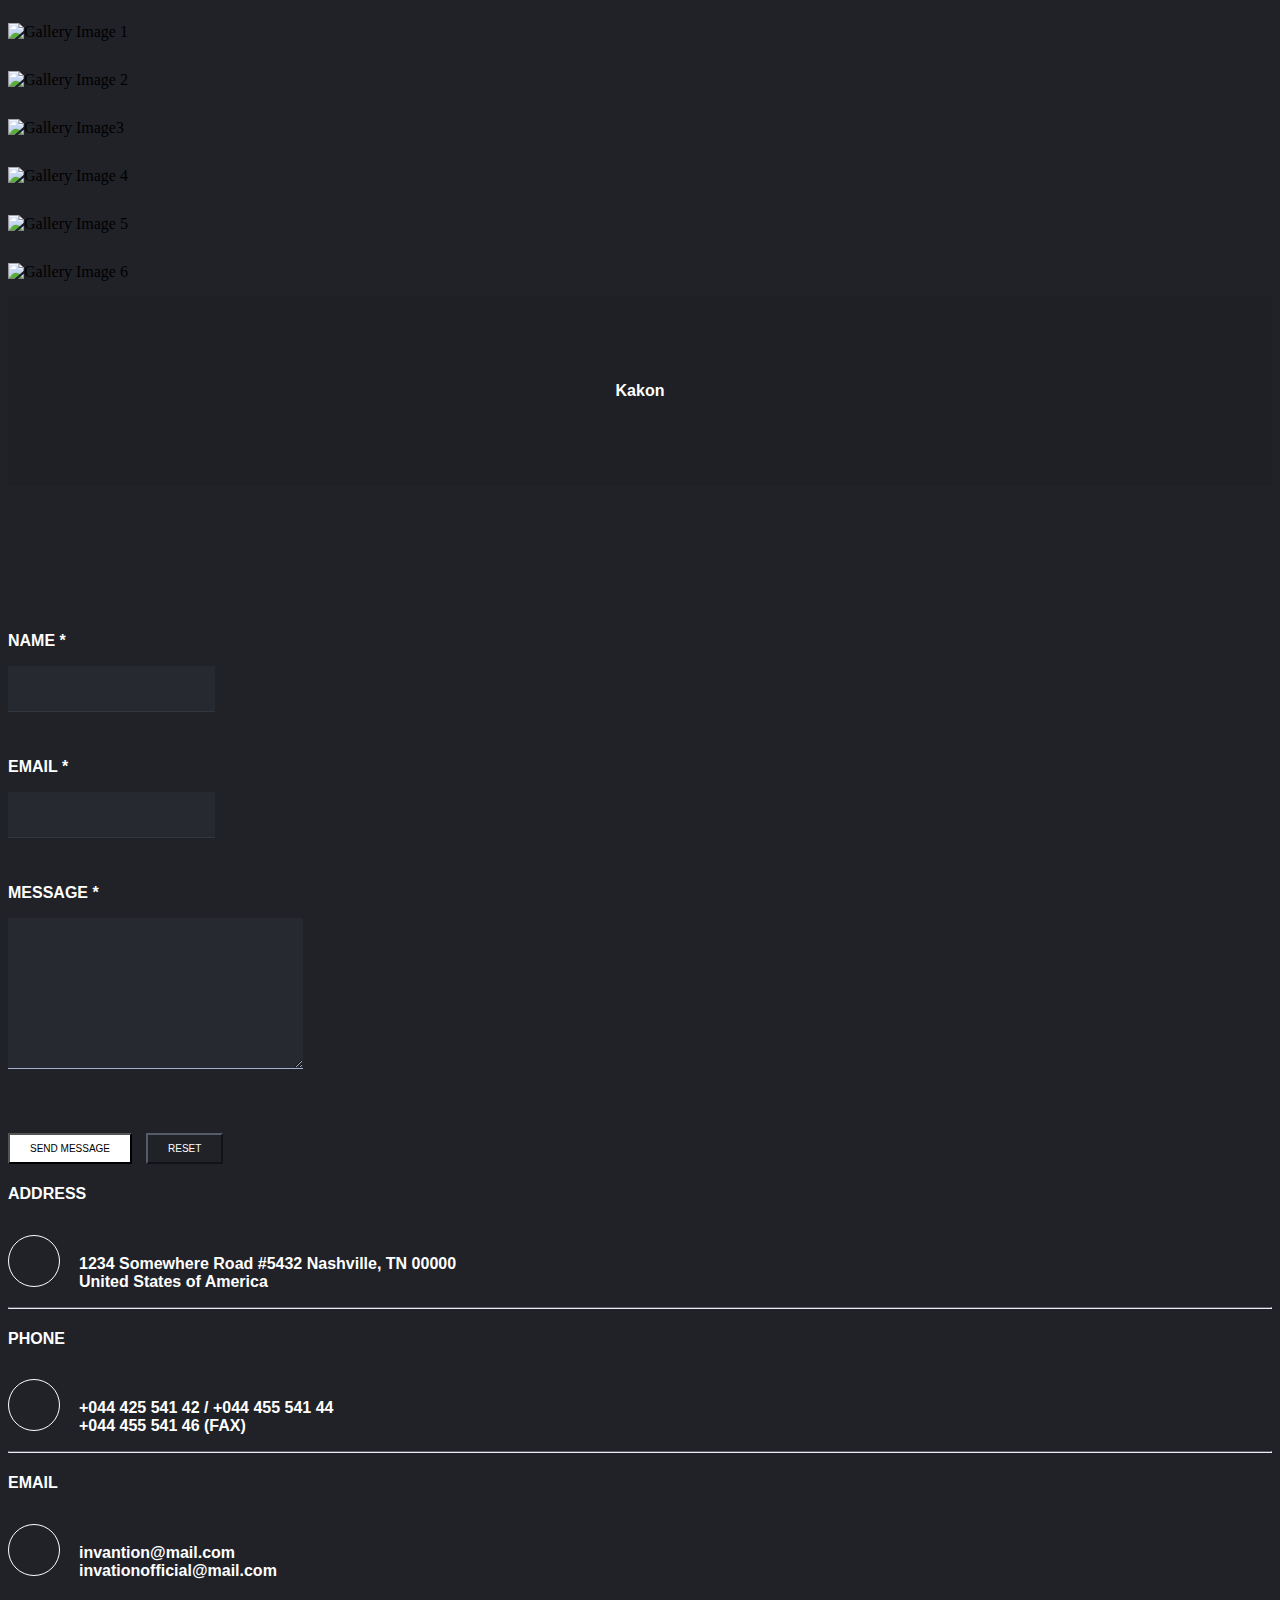
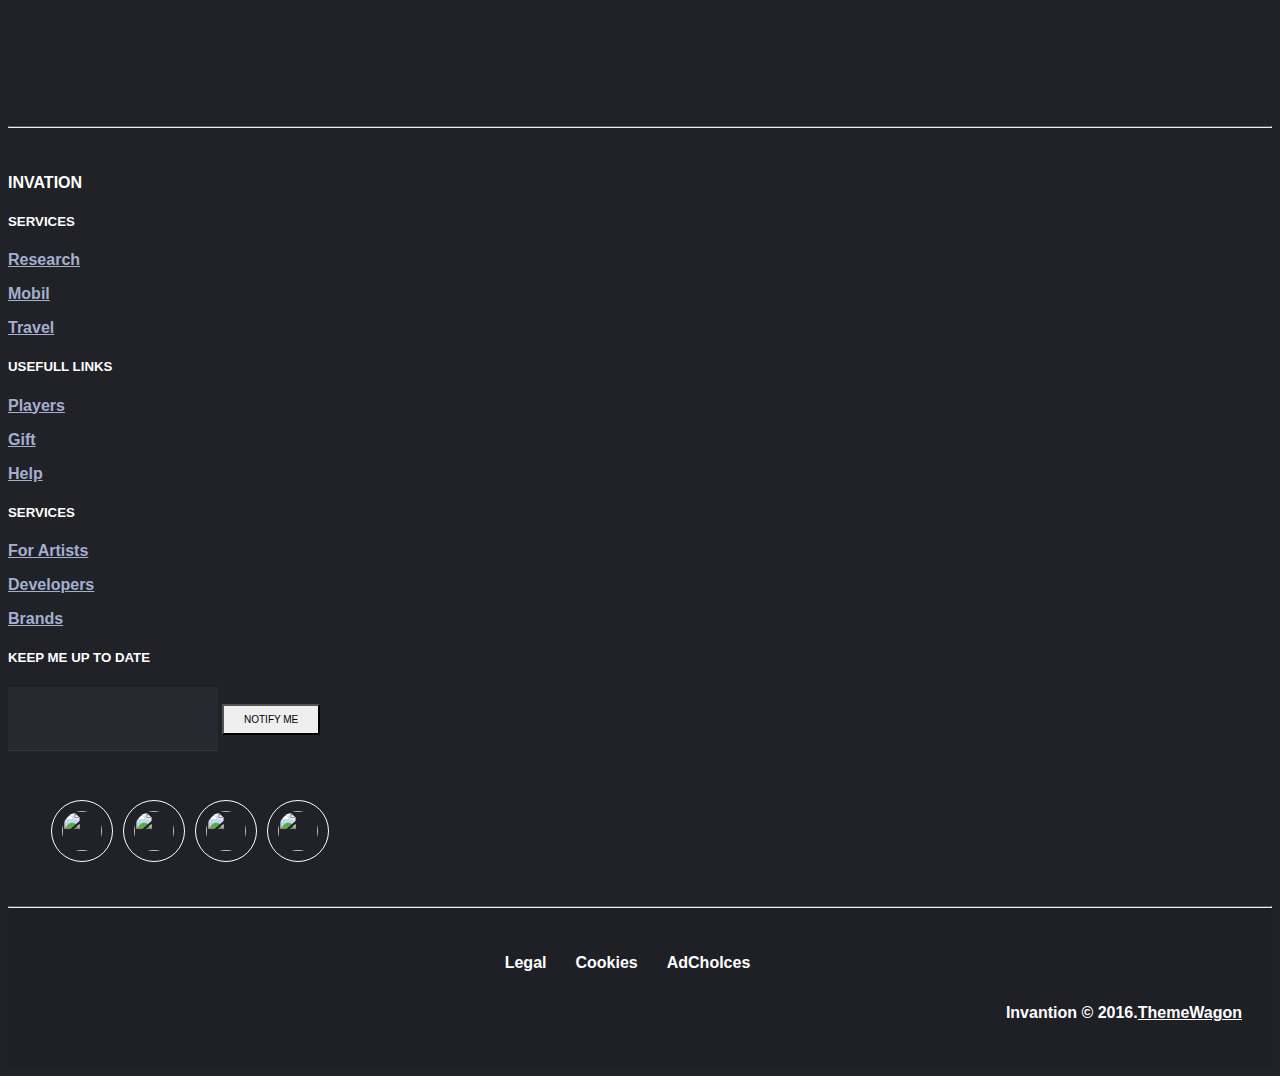
==== index.html @ 4ec12f09 "element page start" ====
<!DOCTYPE HTML>
<html>
<head>
	<title>Forty</title>
	<meta charset="utf-8"/>
	<meta name="viewport" content="width=device-width, initial-scale=1"/>
	<link rel="stylesheet" type="text/css" href="assets/css/bootstrap.min.css">
	<link rel="stylesheet" href="owlcarousel/owl.carousel.min.css">
	<link rel="stylesheet" href="assets/css/owl.carousel.css">
	<meta name="viewport" content="width=device-width, initial-scale=1.0">
	<link rel="stylesheet" type="text/css" href="assets/css/main.css">
</head>
<body>
	<section>
		<!-- <div class="">
 			<div id="myCarousel" class="carousel slide" data-ride="carousel">
    			
			    <ol class="carousel-indicators">
					<li data-target="#myCarousel" data-slide-to="0" class="active"></li>
				    <li data-target="#myCarousel" data-slide-to="1"></li>
				    <li data-target="#myCarousel" data-slide-to="2"></li>
			    </ol>
    			
    			<div class="carousel-inner" role="listbox">
				    <div class="item active">
						<img src="assets\images\slider1.jpg" alt="slider1.jpg">
				    </div>
				    <div class="item">
				    	<img src="assets\images\slider2.jpg" alt="slider2.jpg">>
				    </div>
				    <div class="item">
				    	<img src="assets\images\slider3.jpg" alt="slider3.jpg">
				    </div>
				</div>
			</div>
		</div> -->
	<!-- 	<div class="owl-carousel">
    <div class="item"><img src="assets\images\slider1.jpg" alt="slider1.jpg"></div>
    <div class="item"><h4>2</h4></div>
    <div class="item"><h4>3</h4></div>
    <div class="item"><h4>4</h4></div>
    <div class="item"><h4>5</h4></div>
    <div class="item"><h4>6</h4></div>
    <div class="item"><h4>7</h4></div>
    <div class="item"><h4>8</h4></div>
    <div class="item"><h4>9</h4></div>
    <div class="item"><h4>10</h4></div>
    <div class="item"><h4>11</h4></div>
    <div class="item"><h4>12</h4></div>
</div> -->
	</section>
	<section class="">
		<div class="container-fluid">
			<div class="row">
				<div class="col-md-4"><img src="assets/images/1.jpg" class="img-responsive" alt="Gallery Image 1"></div>
				<div class="col-md-8"><img src="assets/images/2.jpg" class="img-responsive" alt="Gallery Image 2"></div>
			</div>
		</div>
	</section>
	<section class="">
		<div class="container-fluid">
			<div class="row">
				<div class="col-md-8"><img src="assets/images/3.jpg" class="img-responsive" alt="Gallery Image3"></div>
				<div class="col-md-4"><img src="assets/images/4.jpg" class="img-responsive" alt="Gallery Image 4"></div>
			</div>
		</div>
	</section>
	<section class="">
		<div class="container-fluid">
			<div class="row">
				<div class="col-md-4"><img src="assets/images/5.jpg" class="img-responsive" alt="Gallery Image 5"></div>
				<div class="col-md-8"><img src="assets/images/6.jpg" class="img-responsive" alt="Gallery Image 6"></div>
			</div>
		</div>
	</section>
	<section class="text">
		<div>
			<div>
				<p>Kakon</p>
			</div>
		</div>
	</section>
	<section class="">
		<div class="container">
			<div class="col-md-12 a">
				<div class="col-md-6">
					<form>
						<div class="row">
							<div class="col-md-6">
								<div class="form-group">
									<p>NAME *</p>
									<input type="text" class="form-control" name="name" id="name"/>
								</div>
							</div>
							<div class="col-md-6">
								<div class="form-group">
									<p>EMAIL *</p>
									<input type="email" class="form-control" name="email" id="email"/>
								</div>
							</div>
						</div>
						<div class="row">
							<div class="col-md-12">
								<div class="from-group">
									<p>MESSAGE *</p>
									<textarea class="form-control message" rows="2" name="message" id="message"></textarea>
								</div>
								<div class="send-reset">
									<button type="submit" class="btn btn-message">SEND MESSAGE</button>
									<button type="submit" class="btn btn-reset">RESET</button>
								</div>
							</div>
						</div>
					</form>
				</div>
				<div class="col-md-6">
					<!-- contact info part -->
					<div class="contact-info">
						<div class="contact-info-content">
							<h4 class="">ADDRESS</h4>
							<div class="img-wrapper">
								<img class="img-responsive" src="assets/images/icons/address.png" alt="" />
							</div>
							<p>1234 Somewhere Road #5432 Nashville, TN 00000 <br> United States of America</p>
						</div>
						<hr>
						<div class="contact-info-content">
							<h4 class="">PHONE</h4>
							<div class="img-wrapper">
								<img class="img-responsive" src="assets/images/icons/call.png" alt="" />
							</div>
							<p>+044 425 541 42 / +044 455 541 44
								<br>+044 455 541 46 (FAX)
							</p>
						</div>
						<hr>
						<div class="contact-info-content">
							<h4 class="">EMAIL</h4>
							<div class="img-wrapper">
								<img class="img-responsive" src="assets/images/icons/email.png" alt="" />
							</div>
							<p>invantion@mail.com <br>invationofficial@mail.com</p>
						</div>
					</div> <!-- /.contact-info -->
				</div>
			</div>			
		</div>
	</section>
	<hr>
	<section>
		<div class="container">
			<div class="social-contact">
				<div class="col-md-6">
					<div class="col-md-3">
						<h4>INVATION</h4>
					</div>
					<div class="col-md-3">
						<h5>SERVICES</h5>
						<p><a href="#">Research</a></p>
						<p><a href="#">Mobil</a></p>
						<p><a href="#">Travel</a></p>
					</div>
					<div class="col-md-3">
						<h5>USEFULL LINKS</h5>
						<p><a href="#">Players</a></p>
						<p><a href="#">Gift</a></p>
						<p><a href="#">Help</a></p>
					</div>
					<div class="col-md-3">
						<h5>SERVICES</h5>
						<p><a href="#">For Artists</a></p>
						<p><a href="#">Developers</a></p>
						<p><a href="#">Brands</a></p>
					</div>
				</div>
				<div class="col-md-6">
					<div class="col-md-6">
						<h5>KEEP ME UP TO DATE</h5>
						<div class="input-group">
					      	<input type="text" class="form-control notify-me" placeholder="">
					      	<span class="input-group-btn">
					        	<button class="btn btn-default" type="button">NOTIFY ME</button>
					     	</span>
					    </div>
					</div>
					<div class="col-md-6">
						<div class="">
							<ul class="social-icon">
								<li>
									<img class="img-responsive" src="assets/images/icons/f.png" alt="" />
								</li>
								<li>
									<img class="img-responsive" src="assets/images/icons/p.png" alt="" />
								</li>
								<li>
									<img class="img-responsive" src="assets/images/icons/email.png" alt="" />
								</li>
								<li>
									<img class="img-responsive" src="assets/images/icons/t.png" alt="" />
								</li>
							</ul>
						</div>
					</div>
				</div>
			</div>			
		</div>
	</section>
	<hr>
	<section class="footer">
		<div class="container">
			<div class="row">
				<div class="last">
					<div class="col-md-6" align="center">
						<p>Legal</p>
						<p>Cookies</p>
						<p>AdCholces</p>
					</div>
				</div>
				<div class="">
					<div class="col-md-6">
						<div class="">
							<p class="right-color" align="right">Invantion &copy; 2016.<a href="https://themewagon.com/" target="_blank">ThemeWagon</a></p>
						</div>
					</div>
				</div>
			</div>
		</div>
	</section>
		<script src="assets/js/jquery-3.1.0.min.js"></script>
		<script src="assets/js/bootstrap.min.js"></script>
		<script src="assets/js/owl.carousel.min.js"></script>
		<script src="owlcarousel/owl.carousel.min.js"></script>
		<script src="assets/js/script.js"></script>
</body>
</html>
---- assets/css/main.css ----
/*=-=-=-=--==-=-=-=--= Common Css =-=--=-=--==-=-=-===-*/

* {
	outline: none;
}
a:hover {
	text-decoration: none;
}
body {
	background-color: #202228;
	-webkit-font-smoothing: antialiased;
}

p, h1, h2, h3, h4, h5, h6 {
	color: #fff;
	font-family: 'Istok Web', sans-serif;
	font-weight: bold;
}
blockquote {
	font-style: italic;
	border-left: 3px solid #333;
}
.unordarlist {
	font-family: 'Roboto', sans-serif;
    list-style-type: square;
    font-size: bold;
    font-weight: bold;
    margin-left: -22px;
}
/*-------------------- elements-----------------*/
.btn-tobais {
	-webkit-transition: all 0.5s ease-in-out;
	-moz-transition: all 0.5s ease-in-out;
	-ms-transition: all 0.5s ease-in-out;
	-o-transition: all 0.5s ease-in-out;
	transition: all 0.5s ease-in-out;
	border-radius: 25px;
	font-size: 9px;
	color: #333;
    background-color: #ffffff;
    margin-top: 30px;
    border: 1px solid;
    padding: 10px 20px;
}
.btn-defalt {

	background-color: #333;
	color: #fff;
	padding: 13px 40px;
	border-radius: 20px;
}
.btn-special {
	background-color: #333;
	color: #fff;
	padding: 13px 40px;
	border-radius: 20px;
}
.btn-big {
	background-color: #333;
	color: #fff;
	padding: 15px 35px;
	border-radius: 30px;
}
.btn-small {
	background-color: #333;
	color: #fff;
	padding: 7px 25px;
	border-radius: 30px;
}
.btn-disabled {
	background-color: #c1c1c1;
	color: #fff;
	padding: 13px 40px;
	border-radius: 20px;	
}
.btn-fit {
	background-color: #333;
	color: #fff;
	padding: 12px 170px;
}
@media only screen and (max-width: 400px) {
    .btn-fit {
        padding: 12px 100px;
    }
}
.btn-fit-small {
	background-color: #333;
	color: #fff;
	padding: 8px 153px;
}
@media only screen and (max-width: 400px) {
    .btn-fit-small {
        padding: 12px 85px;
    }
}
.hover-off:hover{
	color: #fff;
}
.form-control {
    border: none;
    box-shadow: none;
    border-bottom: 1px solid #adadad;
    border-radius: 0px;
    padding: 15px;
    height: auto;
    margin-bottom: 30px;
}
.checkbox-inline, .radio-inline {
	
	font-size: 15px;
	margin: 25px 0px 0px 0px;
}
.btn-send {

	padding: 10px 30px;
    background-color: #333;
    color: #fff;
    margin-top: 30px;
}
.img-fit{
	display: block;
	min-width: 100%;
}
.image-text-text{

	margin: 20px 0px;
}
.image-text{

	margin:  60px 0px;
}
img.img-responsive {
    margin: 15px 0px;
}

/*-------------------- ./ elements --------------*/
hr {
	margin-top: 0px;
	margin-bottom: 0px;
	border-top: 1px solid;
	color: #555b6b;
}
/*.container-fluid {
	padding-left: 0px;
	padding-right: 0px;
}*/
.a {
	padding-top: 130px;
	padding-bottom: 130px;
}
/*.carousel-inner > .item > img,
  .carousel-inner > .item > a > img {
      width: 100%;
      height: 100%;
}*/
.text {
	background-color: #1e2026 ; 
	text-align: center;
	padding-top: 70px;
	padding-bottom: 70px;
}
.form-control {
	background-color: #262930;
	border-radius: 0px;
	border-color: #32363f;
}
.message {
	padding: 60px;
	border-color: #a5afce;
}
.btn {
	border-radius: 0px;
    margin-right: 10px;
    font-size: 10px;
    padding: 8px 20px;
}
.send-reset {
	padding-top: 30px;
}
.btn-message {
	background-color: #fff;
}
.btn-reset {
	background-color: #202228;
	border-style: 1px solid;
	border-color: #555b6b;
	color: #fff;
}
/*.address {
	padding: 10px;
    width: 50px;
    height: 50px;
    border: 1px solid #fff;
    border-radius: 100%;
    margin-right: 20px;
}*/

/*=-=-=-=-=-=-==-=-=- Contact Info =-=-=-=-=-=-=-=-=-=-=-=-*/

.contact-info {
    display: inline;
}

.contact-info-content .img-wrapper {
    border: 1px solid #fff;
    border-radius: 50%;
    width: 50px;
    height: 50px;
    display: inline-block;
}

.contact-info-content .img-wrapper img {
    display: block;
    margin: auto;
    padding-top: 11px;
    padding: 10px;
}

.contact-info-content p {
    display: inline-block;
}

.contact-info-content h4 {
	padding-bottom: 10px;
}

.img-wrapper {
	margin-right: 15px;
}

.social-contact {
	padding-top: 25px;
	padding-bottom: 25px;
}
.social-content h5 {
	padding-bottom: 10px;
}

.social-contact a {
	color: #a5afce;
}
.keep-update {
	padding-top: 10px;
	padding-right: 10px;
}
input.form-control.notify-me {
    height: 33px;
    width: 180px;
}
.social-icon li {
	display: inline-block;
}
.social-icon img {
	display: block;
    margin: 3px;
    padding: 10px;
    border: 1px solid #fff;
    border-radius: 50%;
    width: 40px;
    height: 40px;
}
.last p {
	display: inline-block;
	padding-right: 25px;
}
.footer {
	background-color: #1e2026;
	padding: 30px;
}
.right-color a {
	color: #fff;
}
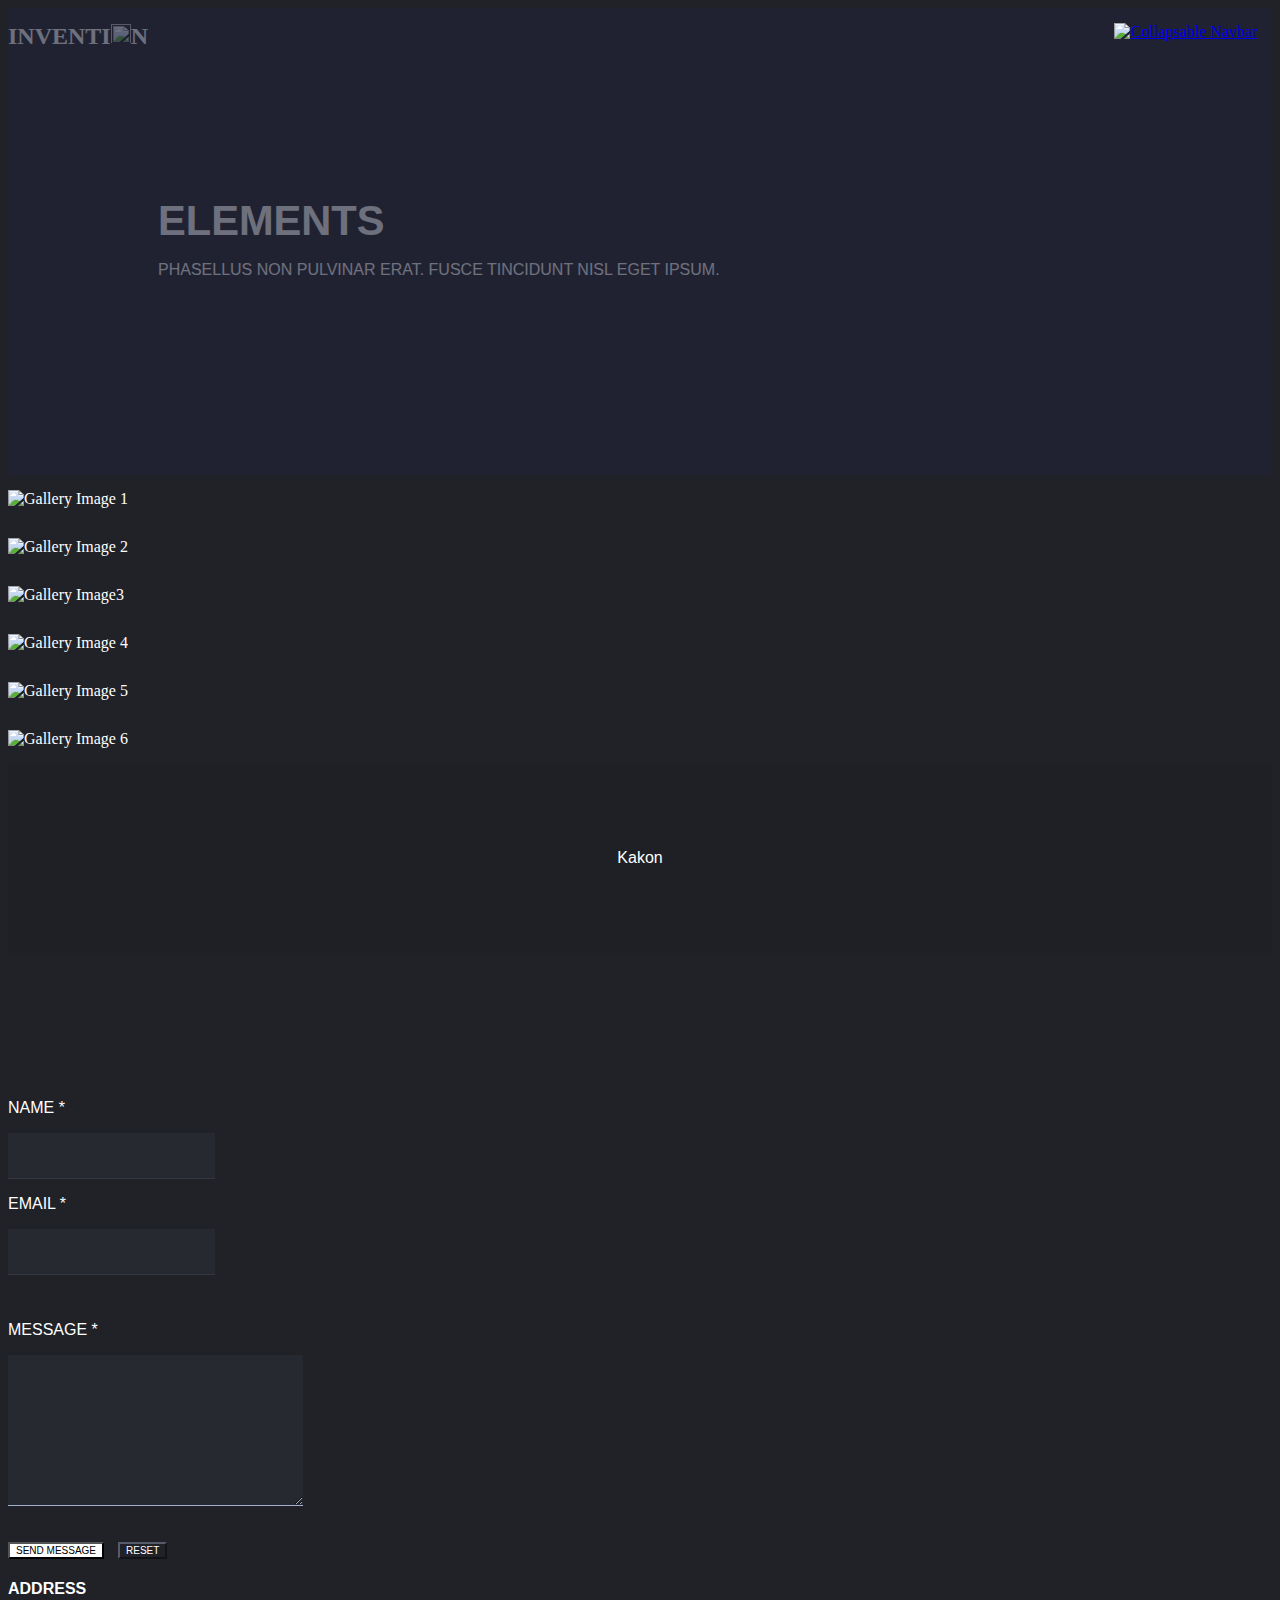
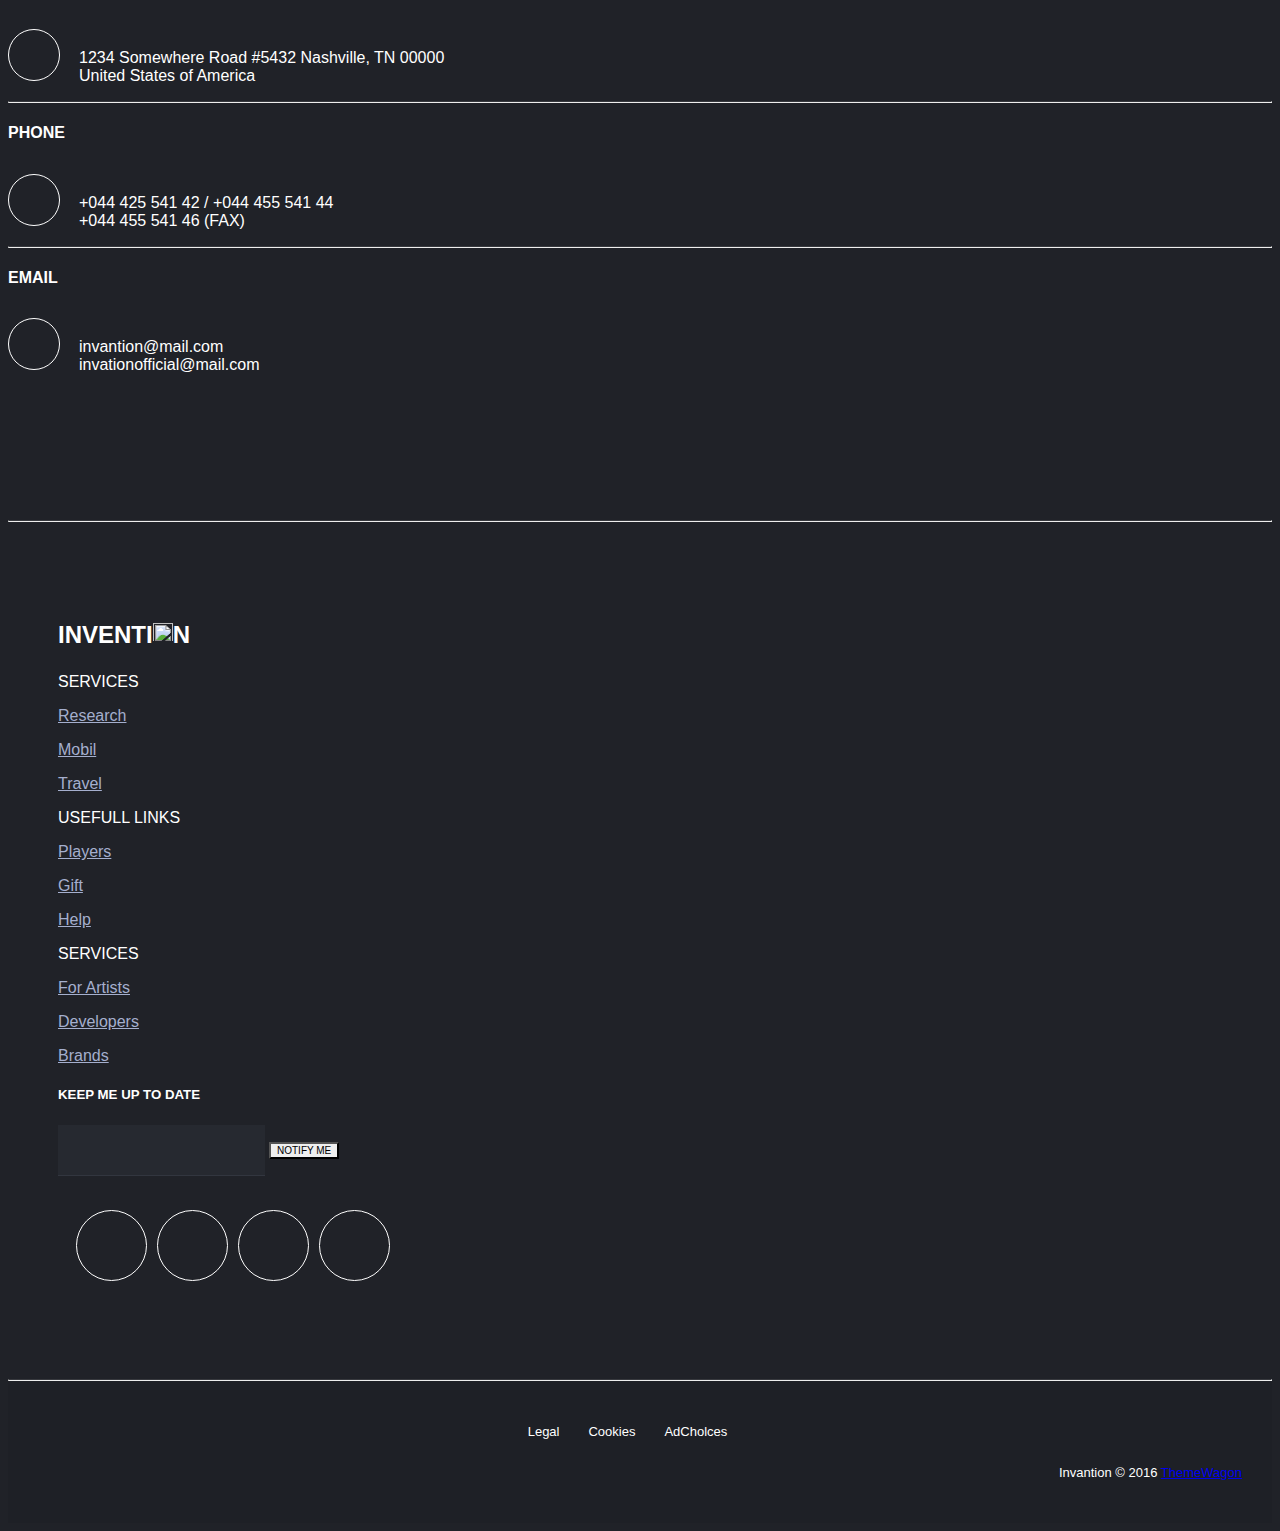
==== commit d056f89a: "Merge remote-tracking branch 'refs/remotes/origin/Kakon'" ====
--- a/index.html
+++ b/index.html
@@ -1,16 +1,58 @@
 <!DOCTYPE HTML>
 <html>
 <head>
-	<title>Forty</title>
+	<title>Invention</title>
 	<meta charset="utf-8"/>
 	<meta name="viewport" content="width=device-width, initial-scale=1"/>
 	<link rel="stylesheet" type="text/css" href="assets/css/bootstrap.min.css">
 	<link rel="stylesheet" href="owlcarousel/owl.carousel.min.css">
+	<link rel="stylesheet" href="assets/ionicons-2.0.1/css/ionicons.min.css">
 	<link rel="stylesheet" href="assets/css/owl.carousel.css">
 	<meta name="viewport" content="width=device-width, initial-scale=1.0">
 	<link rel="stylesheet" type="text/css" href="assets/css/main.css">
 </head>
 <body>
+	<section id="innerheader2" class="innerheader innerheader2">
+			<div class="overlay"></div>
+			<section class="head">
+				<div class="container-fluid">
+					<div class="row">
+						<div class="col-md-12">
+							<header class="header">
+								<div class="inner">
+									<a href="#menu" class="nav-bars">
+										<img src="assets/images/nav-icon.png" class="img-responsive" alt="Collapsable Navbar">
+									</a>
+									<a href="index.html" class="logo">
+										INVENTI<span><img src="assets/images/logo.png"></span>N
+									</a>
+								</div>
+							</header>
+
+							<!-- Menu -->
+
+							<nav id="menu">
+								<h2>Menu</h2>
+								<ul>
+									<li><a href="index.html">Home</a></li>
+									<li><a href="elements.html">Elements</a></li>
+								</ul>
+							</nav>
+						</div>
+					</div>
+				</div>
+			</section>
+			<div class="container">
+				<div class="row pad-small">
+					<div class="col-sm-12">
+						<div class="inner-title">
+							<h3>ELEMENTS</h3>
+							<p>PHASELLUS NON PULVINAR ERAT. FUSCE TINCIDUNT NISL EGET IPSUM.</p>
+						</div>
+					</div>
+				</div>
+			</div>
+		</section>
 	<section>
 		<!-- <div class="">
  			<div id="myCarousel" class="carousel slide" data-ride="carousel">
@@ -147,59 +189,121 @@
 		</div>
 	</section>
 	<hr>
-	<section>
-		<div class="container">
-			<div class="social-contact">
-				<div class="col-md-6">
-					<div class="col-md-3">
-						<h4>INVATION</h4>
-					</div>
-					<div class="col-md-3">
-						<h5>SERVICES</h5>
-						<p><a href="#">Research</a></p>
-						<p><a href="#">Mobil</a></p>
-						<p><a href="#">Travel</a></p>
-					</div>
-					<div class="col-md-3">
-						<h5>USEFULL LINKS</h5>
-						<p><a href="#">Players</a></p>
-						<p><a href="#">Gift</a></p>
-						<p><a href="#">Help</a></p>
-					</div>
-					<div class="col-md-3">
-						<h5>SERVICES</h5>
-						<p><a href="#">For Artists</a></p>
-						<p><a href="#">Developers</a></p>
-						<p><a href="#">Brands</a></p>
-					</div>
-				</div>
-				<div class="col-md-6">
+	<section class="social-section">
+		<div class="container-fluid">
+			<div class="row">
+				<div class="social-contact">
 					<div class="col-md-6">
-						<h5>KEEP ME UP TO DATE</h5>
-						<div class="input-group">
-					      	<input type="text" class="form-control notify-me" placeholder="">
-					      	<span class="input-group-btn">
-					        	<button class="btn btn-default" type="button">NOTIFY ME</button>
-					     	</span>
-					    </div>
+						<div class="row">
+							<div class="col-md-4">
+								<p class="logo">INVENTI<span><img src="assets/images/logo.png"></span>N</p>
+							</div>
+							<div class="col-md-8">
+								<div class="row">
+									<div class="col-md-4">
+										<p>SERVICES</p>
+										<p><a href="#">Research</a></p>
+										<p><a href="#">Mobil</a></p>
+										<p><a href="#">Travel</a></p>
+									</div>
+									<div class="col-md-4">
+										<p>USEFULL LINKS</p>
+										<p><a href="#">Players</a></p>
+										<p><a href="#">Gift</a></p>
+										<p><a href="#">Help</a></p>
+									</div>
+									<div class="col-md-4">
+										<p>SERVICES</p>
+										<p><a href="#">For Artists</a></p>
+										<p><a href="#">Developers</a></p>
+										<p><a href="#">Brands</a></p>
+									</div>
+								</div>
+							</div>
+						</div>
+						<!-- <div class="col-md-3">
+							<p class="logo">INVENTI<span><img src="assets/images/logo.png"></span>N</p>
+						</div> -->
+						<!-- <div class="col-md-3">
+							<p>SERVICES</p>
+							<p><a href="#">Research</a></p>
+							<p><a href="#">Mobil</a></p>
+							<p><a href="#">Travel</a></p>
+						</div> -->
+						<!-- <div class="col-md-3">
+							<p>USEFULL LINKS</p>
+							<p><a href="#">Players</a></p>
+							<p><a href="#">Gift</a></p>
+							<p><a href="#">Help</a></p>
+						</div> -->
+						<!-- <div class="col-md-3">
+							<p>SERVICES</p>
+							<p><a href="#">For Artists</a></p>
+							<p><a href="#">Developers</a></p>
+							<p><a href="#">Brands</a></p>
+						</div> -->
 					</div>
 					<div class="col-md-6">
-						<div class="">
-							<ul class="social-icon">
-								<li>
-									<img class="img-responsive" src="assets/images/icons/f.png" alt="" />
-								</li>
-								<li>
-									<img class="img-responsive" src="assets/images/icons/p.png" alt="" />
-								</li>
-								<li>
-									<img class="img-responsive" src="assets/images/icons/email.png" alt="" />
-								</li>
-								<li>
-									<img class="img-responsive" src="assets/images/icons/t.png" alt="" />
-								</li>
-							</ul>
-						</div>
+						<div class="row">
+							<div class="col-md-6">
+							<h5>KEEP ME UP TO DATE</h5>
+								<div class="input-group">
+							      	<input type="text" class="form-control notify-me" placeholder="">
+							      	<span class="input-group-btn">
+							        	<button class="btn btn-default" type="button">NOTIFY ME</button>
+							     	</span>
+							    </div>
+							</div>
+							<div class="col-md-6">
+								<div class="row">
+									<ul class="social-icon">
+										<li>
+											<!-- <img class="img-responsive" src="assets/images/icons/f.png" alt="" /> -->
+											<a href="#" class="ion-social-facebook-outline"></a>
+										</li>
+										<li>
+											<!-- <img class="img-responsive" src="assets/images/icons/p.png" alt="" /> -->
+											<a href="#" class="ion-social-twitter-outline"></a>
+										</li>
+										<li>
+											<!-- <img class="img-responsive" src="assets/images/icons/email.png" alt="" /> -->
+											<a href="#" class="ion-social-dribbble-outline"></a>
+										</li>
+										<li>
+											<!-- <img class="img-responsive" src="assets/images/icons/t.png" alt="" /> -->
+											<a href="#" class="ion-social-pinterest-outline"></a>
+										</li>
+									</ul>
+								</div>
+							</div>
+						</div>
+						<!-- <div class="col-md-6">
+							<h5>KEEP ME UP TO DATE</h5>
+							<div class="input-group">
+						      	<input type="text" class="form-control notify-me" placeholder="">
+						      	<span class="input-group-btn">
+						        	<button class="btn btn-default" type="button">NOTIFY ME</button>
+						     	</span>
+						    </div>
+						</div>
+						<div class="col-md-6">
+							<div class="">
+								<ul class="social-icon">
+									<li>
+										<img class="img-responsive" src="assets/images/icons/f.png" alt="" />
+									</li>
+									<li>
+										<img class="img-responsive" src="assets/images/icons/p.png" alt="" />
+									</li>
+									<li>
+										<img class="img-responsive" src="assets/images/icons/email.png" alt="" />
+									</li>
+									<li>
+										<img class="img-responsive" src="assets/images/icons/t.png" alt="" />
+									</li>
+								</ul>
+							</div>
+						</div> -->
 					</div>
 				</div>
 			</div>			
@@ -219,7 +323,7 @@
 				<div class="">
 					<div class="col-md-6">
 						<div class="">
-							<p class="right-color" align="right">Invantion &copy; 2016.<a href="https://themewagon.com/" target="_blank">ThemeWagon</a></p>
+							<p class="right-color" align="right">Invantion &copy; 2016 <a href="https://themewagon.com/" target="_blank">ThemeWagon</a></p>
 						</div>
 					</div>
 				</div>
--- a/assets/css/main.css
+++ b/assets/css/main.css
@@ -9,21 +9,43 @@
 }
 body {
 	background-color: #202228;
+	color: #fff;
 	-webkit-font-smoothing: antialiased;
 }
 
-p, h1, h2, h3, h4, h5, h6 {
-	color: #fff;
-	font-family: 'Istok Web', sans-serif;
-	font-weight: bold;
+/*.background-image {
+	background-image: "assets/images/1.jpg";
+}*/
+
+p {
+	/*color: #fff;*/
+	font-family: 'Rubik-Light', sans-serif;
+	/*font-weight: lighter;*/
+	font-size: 16px;
+	/*letter-spacing: .5px;*/
+}
+
+h1, h2, h3, h4, h5, h6 {
+	color: #fff;
+	font-family: 'Rubik-Light', sans-serif;
+	/*font-weight: bold;*/
 }
 blockquote {
 	font-style: italic;
-	border-left: 3px solid #333;
+	border-left: 3px solid #fff;
+	font-size: 18px;
+    letter-spacing: 1px;
 }
 .unordarlist {
 	font-family: 'Roboto', sans-serif;
     list-style-type: square;
+    font-size: bold;
+   /* font-weight: bold;*/
+    margin-left: -35px;
+}
+.ordarlist {
+	font-family: 'Roboto', sans-serif;
+    /*list-style-type: square;*/
     font-size: bold;
     font-weight: bold;
     margin-left: -22px;
@@ -38,32 +60,40 @@
 	border-radius: 25px;
 	font-size: 9px;
 	color: #333;
-    background-color: #ffffff;
+    background-color: #202228;
     margin-top: 30px;
     border: 1px solid;
     padding: 10px 20px;
 }
+section.button {
+	padding-top: 40px;
+    padding-bottom: 60px;
+}
 .btn-defalt {
 
-	background-color: #333;
+	/*background-color: #333;*/
 	color: #fff;
 	padding: 13px 40px;
 	border-radius: 20px;
 }
+a.btn.btn-tobais.btn-special:hover {
+    background-color: #fff;
+    color: #333;
+}
 .btn-special {
-	background-color: #333;
+	/*background-color: #333;*/
 	color: #fff;
 	padding: 13px 40px;
 	border-radius: 20px;
 }
 .btn-big {
-	background-color: #333;
+	/*background-color: #333;*/
 	color: #fff;
 	padding: 15px 35px;
 	border-radius: 30px;
 }
 .btn-small {
-	background-color: #333;
+	/*background-color: #333;*/
 	color: #fff;
 	padding: 7px 25px;
 	border-radius: 30px;
@@ -72,10 +102,10 @@
 	background-color: #c1c1c1;
 	color: #fff;
 	padding: 13px 40px;
-	border-radius: 20px;	
+	border-radius: 0px;	
 }
 .btn-fit {
-	background-color: #333;
+	/*background-color: #333;*/
 	color: #fff;
 	padding: 12px 170px;
 }
@@ -85,7 +115,7 @@
     }
 }
 .btn-fit-small {
-	background-color: #333;
+	/*background-color: #333;*/
 	color: #fff;
 	padding: 8px 153px;
 }
@@ -95,7 +125,11 @@
     }
 }
 .hover-off:hover{
-	color: #fff;
+	color: #333;
+	background-color: #fff;
+}
+.form-control:focus {
+    box-shadow: none;
 }
 .form-control {
     border: none;
@@ -104,7 +138,21 @@
     border-radius: 0px;
     padding: 15px;
     height: auto;
-    margin-bottom: 30px;
+    background-color: #262930;
+    border-color: #32363f;
+    color: #fff;
+}
+
+tr td:first-child {
+    width: 150px;
+}
+
+tr td:nth-child(2), tr th:nth-child(2) {
+    padding-left: 90px !important;
+}
+
+.from-group {
+    padding-top: 30px;
 }
 .checkbox-inline, .radio-inline {
 	
@@ -114,9 +162,16 @@
 .btn-send {
 
 	padding: 10px 30px;
-    background-color: #333;
-    color: #fff;
+    background-color: #fff;
+    color: #333;
     margin-top: 30px;
+}
+a.btn.btn-tobais.btn-reset:hover {
+	background-color: #fff;
+}
+a.btn.btn-tobais.btn-send:hover {
+	color: #fff;
+	background-color: #202228;
 }
 .img-fit{
 	display: block;
@@ -126,20 +181,29 @@
 
 	margin: 20px 0px;
 }
+.second{
+
+	text-align: right;
+}
 .image-text{
 
-	margin:  60px 0px;
+	margin:  25px 0px;
+}
+section.fit-image {
+    padding-bottom: 60px;
 }
 img.img-responsive {
     margin: 15px 0px;
 }
-
+.contact-form {
+	padding-bottom: 30px;
+}
 /*-------------------- ./ elements --------------*/
 hr {
 	margin-top: 0px;
 	margin-bottom: 0px;
 	border-top: 1px solid;
-	color: #555b6b;
+	color: #37393e;
 }
 /*.container-fluid {
 	padding-left: 0px;
@@ -160,10 +224,9 @@
 	padding-top: 70px;
 	padding-bottom: 70px;
 }
-.form-control {
-	background-color: #262930;
-	border-radius: 0px;
-	border-color: #32363f;
+
+.form-name-email {
+	padding-top: 25px;
 }
 .message {
 	padding: 60px;
@@ -173,7 +236,7 @@
 	border-radius: 0px;
     margin-right: 10px;
     font-size: 10px;
-    padding: 8px 20px;
+    /*padding: 8px 20px;*/
 }
 .send-reset {
 	padding-top: 30px;
@@ -196,6 +259,12 @@
     margin-right: 20px;
 }*/
 
+.contact {
+	border-top: 1px solid red;
+}
+/*.image-text {
+	border-bottom: 1px solid red;
+}*/
 /*=-=-=-=-=-=-==-=-=- Contact Info =-=-=-=-=-=-=-=-=-=-=-=-*/
 
 .contact-info {
@@ -245,20 +314,47 @@
 	padding-right: 10px;
 }
 input.form-control.notify-me {
-    height: 33px;
-    width: 180px;
+    height: 20px;
 }
 .social-icon li {
 	display: inline-block;
 }
-.social-icon img {
-	display: block;
+.social-icon a {
+    display: block;
     margin: 3px;
-    padding: 10px;
+    padding: 12px;
     border: 1px solid #fff;
     border-radius: 50%;
-    width: 40px;
-    height: 40px;
+    width: 45px;
+    height: 45px;
+    color: #fff;
+}
+
+.footer p {
+	font-size: 13px;
+}
+
+.ion-social-facebook-outline:before {
+    font-size: 25px;
+    line-height: 20px;
+}
+
+.ion-social-twitter-outline:before {
+    font-size: 25px;
+    line-height: 20px;
+}
+.ion-social-dribbble-outline:before {
+    font-size: 25px;
+    line-height: 20px;
+}
+.ion-social-pinterest-outline:before {
+    font-size: 25px;
+    line-height: 20px;
+}
+
+ul.social-icon {
+    padding-left: 15px;
+    padding-top: 15px;
 }
 .last p {
 	display: inline-block;
@@ -268,6 +364,366 @@
 	background-color: #1e2026;
 	padding: 30px;
 }
-.right-color a {
-	color: #fff;
-}
+/*.right-color a {
+	color: #fff;
+}*/
+
+thead, tbody, tfoot {
+    background-color: #202228;
+}
+
+.table-hover>tbody>tr:hover {
+     background-color: #202228; 
+}
+
+.alternate-icon .row {
+	padding-top: 60px;
+	padding-bottom: 60px;
+}
+.fa {
+    margin-right: 10px;
+}
+
+.alternate-icon h1 {
+	padding-bottom: 25px;
+}
+
+pre {
+	background-color: #22242a;
+	color: #fff;
+	border: none;
+    border-radius: 0px;
+    padding: 50px 0px 65px 40px;
+}
+
+section.ordered-list {
+    padding-top: 40px;
+    padding-bottom: 40px;
+}
+
+section.ordered-list h1 {
+    padding-bottom: 20px;
+}
+section.ordered-list p {
+    padding-bottom: 25px;
+}
+section.unordered-list h1 {
+    padding-bottom: 20px;
+}
+section.unordered-list p {
+    padding-bottom: 25px;
+}
+
+.ordarlist li{
+	padding-bottom: 10px;
+}
+
+.unordarlist li{
+	padding-bottom: 10px;
+	font-size: 16px;
+}
+
+/*section {
+	padding-bottom: 30px;
+}*/
+
+section.blockquote {
+    padding-bottom: 25px;
+}
+section.blockquote h1 {
+    padding-bottom: 20px;
+}
+section.paragraph {
+    padding-bottom: 25px;
+}
+
+section.paragraph h1 {
+    padding-bottom: 20px;
+}
+section.performatted h1 {
+    padding-bottom: 20px;
+}
+
+.fa-square:before {
+    padding-right: 10px;
+    font-size: 10px;
+}
+
+.social-contact .col-md-4 {
+	padding-right: 0px;
+}
+.social-section {
+	padding: 50px 0px 50px 50px;
+}
+/*--------------------test-----------------*/
+.innerheader .pad-small {
+    padding-top: 150px;
+    padding-bottom: 180px;
+}
+.innerheader .inner-title {
+    padding-left: 150px;
+    margin-top: -60px;
+}
+.innerheader2 .inner-title h3 {
+    text-transform: uppercase;
+    font-size: 2.60rem;
+    margin-bottom: 10px;
+    /*font-weight: 700;*/
+}
+/*.innerheader2 .inner-title p {
+    font-size: 1.999rem;
+    line-height: 2.2rem;
+}*/
+.innerheader {
+    background: url(../images/slider2.jpg);
+    background-size: cover;
+    background-repeat: no-repeat;
+    background-position: center center;
+    position: relative;
+}
+.innerheader .inner-title {
+    color: #fff;
+}
+.title {
+    margin-left: -75px;
+    font-weight: bold;
+}
+.overlay {
+    position: absolute;
+    width: 100%;
+    height: 100%;
+    background-color: rgba(32,36,55,0.65);
+}
+
+.head {
+    background-color: transparent;
+    padding: 15px 0px;
+}
+
+.logo {
+	font-size: 24px;
+	font-weight: bold;
+	color: #fff;
+	text-decoration: none;
+}
+
+.logo:hover{
+	color: #fff;
+}
+
+.logo span img {
+	width: 20px;
+    height: 20px;
+    margin-top: -5px;
+}
+/*---------------------test end--------------*/
+
+/* Menu */
+
+	.wrapper {
+		-moz-transition: opacity 0.45s ease;
+		-webkit-transition: opacity 0.45s ease;
+		-ms-transition: opacity 0.45s ease;
+		transition: opacity 0.45s ease;
+		opacity: 1;
+	}
+
+	#menu {
+		-moz-transform: translateX(22em);
+		-webkit-transform: translateX(22em);
+		-ms-transform: translateX(22em);
+		transform: translateX(22em);
+		-moz-transition: -moz-transform 0.45s ease, visibility 0.45s;
+		-webkit-transition: -webkit-transform 0.45s ease, visibility 0.45s;
+		-ms-transition: -ms-transform 0.45s ease, visibility 0.45s;
+		transition: transform 0.45s ease, visibility 0.45s;
+		position: fixed;
+		top: 0;
+		right: 0;
+		width: 22em;
+		max-width: 80%;
+		height: 100%;
+		-webkit-overflow-scrolling: touch;
+		background: #333;
+		color: #ffffff;
+		cursor: default;
+		visibility: hidden;
+		z-index: 10002;
+	}
+
+		#menu > .inner {
+			-moz-transition: opacity 0.45s ease;
+			-webkit-transition: opacity 0.45s ease;
+			-ms-transition: opacity 0.45s ease;
+			transition: opacity 0.45s ease;
+			-webkit-overflow-scrolling: touch;
+			position: absolute;
+			top: 0;
+			left: 0;
+			width: 100%;
+			height: 100%;
+			padding: 2.75em;
+			opacity: 0;
+			overflow-y: auto;
+		}
+
+			#menu > .inner > ul {
+				list-style: none;
+				margin: 0 0 1em 0;
+				padding: 0;
+			}
+			#menu > .inner > h2 {
+				list-style: none;
+				padding-bottom: 30px;
+				margin-top: 10px;
+				margin-bottom: 15px;
+			}
+
+				#menu > .inner > ul > li {
+					padding: 0;
+					/* border-top: solid 1px rgba(255, 255, 255, 0.15); */
+				}
+
+					#menu > .inner > ul > li a {
+						display: block;
+						padding: 7px 0px;
+						line-height: 1.5;
+						border: 0;
+						color: inherit;
+					}
+
+					#menu > .inner > ul > li:first-child {
+						border-top: 0;
+						margin-top: -1em;
+					}
+
+		#menu > .close {
+			-moz-transition: opacity 0.45s ease, -moz-transform 0.45s ease;
+			-webkit-transition: opacity 0.45s ease, -webkit-transform 0.45s ease;
+			-ms-transition: opacity 0.45s ease, -ms-transform 0.45s ease;
+			transition: opacity 0.45s ease, transform 0.45s ease;
+			-moz-transform: scale(0.25) rotate(180deg);
+			-webkit-transform: scale(0.25) rotate(180deg);
+			-ms-transform: scale(0.25) rotate(180deg);
+			transform: scale(0.25) rotate(180deg);
+			-webkit-tap-highlight-color: transparent;
+			display: block;
+			position: absolute;
+			top: 3em;
+			right: 6em;
+			width: 6em;
+			text-indent: 6em;
+			height: 3em;
+			border: 0;
+			font-size: 1em;
+			opacity: 0;
+			overflow: hidden;
+			padding: 0;
+			white-space: nowrap;
+		}
+
+			#menu > .close:before, #menu > .close:after {
+				-moz-transition: opacity 0.2s ease;
+				-webkit-transition: opacity 0.2s ease;
+				-ms-transition: opacity 0.2s ease;
+				transition: opacity 0.2s ease;
+				content: '';
+				display: block;
+				position: absolute;
+				top: 0;
+				left: 0;
+				width: 100%;
+				height: 100%;
+				background-position: center;
+				background-repeat: no-repeat;
+				background-size: 2em 2em;
+			}
+
+			#menu > .close:before {
+				background-image: url("data:image/svg+xml;charset=utf8,%3Csvg xmlns='http://www.w3.org/2000/svg' width='100' height='100' viewBox='0 0 100 100' preserveAspectRatio='none'%3E%3Cstyle%3Eline %7B stroke-width: 8px%3B stroke: %23f2849e%3B %7D%3C/style%3E%3Cline x1='15' y1='15' x2='85' y2='85' /%3E%3Cline x1='85' y1='15' x2='15' y2='85' /%3E%3C/svg%3E");
+				opacity: 0;
+			}
+
+			#menu > .close:after {
+				background-image: url("data:image/svg+xml;charset=utf8,%3Csvg xmlns='http://www.w3.org/2000/svg' width='100' height='100' viewBox='0 0 100 100' preserveAspectRatio='none'%3E%3Cstyle%3Eline %7B stroke-width: 8px%3B stroke: %23585858%3B %7D%3C/style%3E%3Cline x1='15' y1='15' x2='85' y2='85' /%3E%3Cline x1='85' y1='15' x2='15' y2='85' /%3E%3C/svg%3E");
+				opacity: 1;
+			}
+
+			#menu > .close:hover:before {
+				opacity: 1;
+			}
+
+			#menu > .close:hover:after {
+				opacity: 0;
+			}
+
+		@media screen and (max-width: 736px) {
+
+			#menu {
+				-moz-transform: translateX(16.5em);
+				-webkit-transform: translateX(16.5em);
+				-ms-transform: translateX(16.5em);
+				transform: translateX(16.5em);
+				width: 16.5em;
+			}
+
+				#menu > .inner {
+					padding: 2.75em 1.5em;
+				}
+
+				#menu > .close {
+					top: 0.5em;
+					left: -4.25em;
+					width: 4.25em;
+					text-indent: 4.25em;
+				}
+
+					#menu > .close:before, #menu > .close:after {
+						background-size: 1.5em 1.5em;
+					}
+
+		}
+
+	body.is-menu-visible #wrapper {
+		-moz-pointer-events: none;
+		-webkit-pointer-events: none;
+		-ms-pointer-events: none;
+		pointer-events: none;
+		cursor: default;
+		opacity: 0.25;
+	}
+
+	body.is-menu-visible #menu {
+		-moz-transform: translateX(0);
+		-webkit-transform: translateX(0);
+		-ms-transform: translateX(0);
+		transform: translateX(0);
+		visibility: visible;
+	}
+
+		body.is-menu-visible #menu > * {
+			opacity: 1;
+		}
+
+		body.is-menu-visible #menu .close {
+			-moz-transform: scale(1.0) rotate(0deg);
+			-webkit-transform: scale(1.0) rotate(0deg);
+			-ms-transform: scale(1.0) rotate(0deg);
+			transform: scale(1.0) rotate(0deg);
+			opacity: 1;
+		}
+
+		.nav-bars {
+			position: absolute;
+			right: 15px;
+			width: auto;
+			height: auto;
+			top: 0;
+		}
+
+		.nav-bars i {
+			color: #000;
+			font-size: 20px;
+			margin-right: 0px;
+		}
+
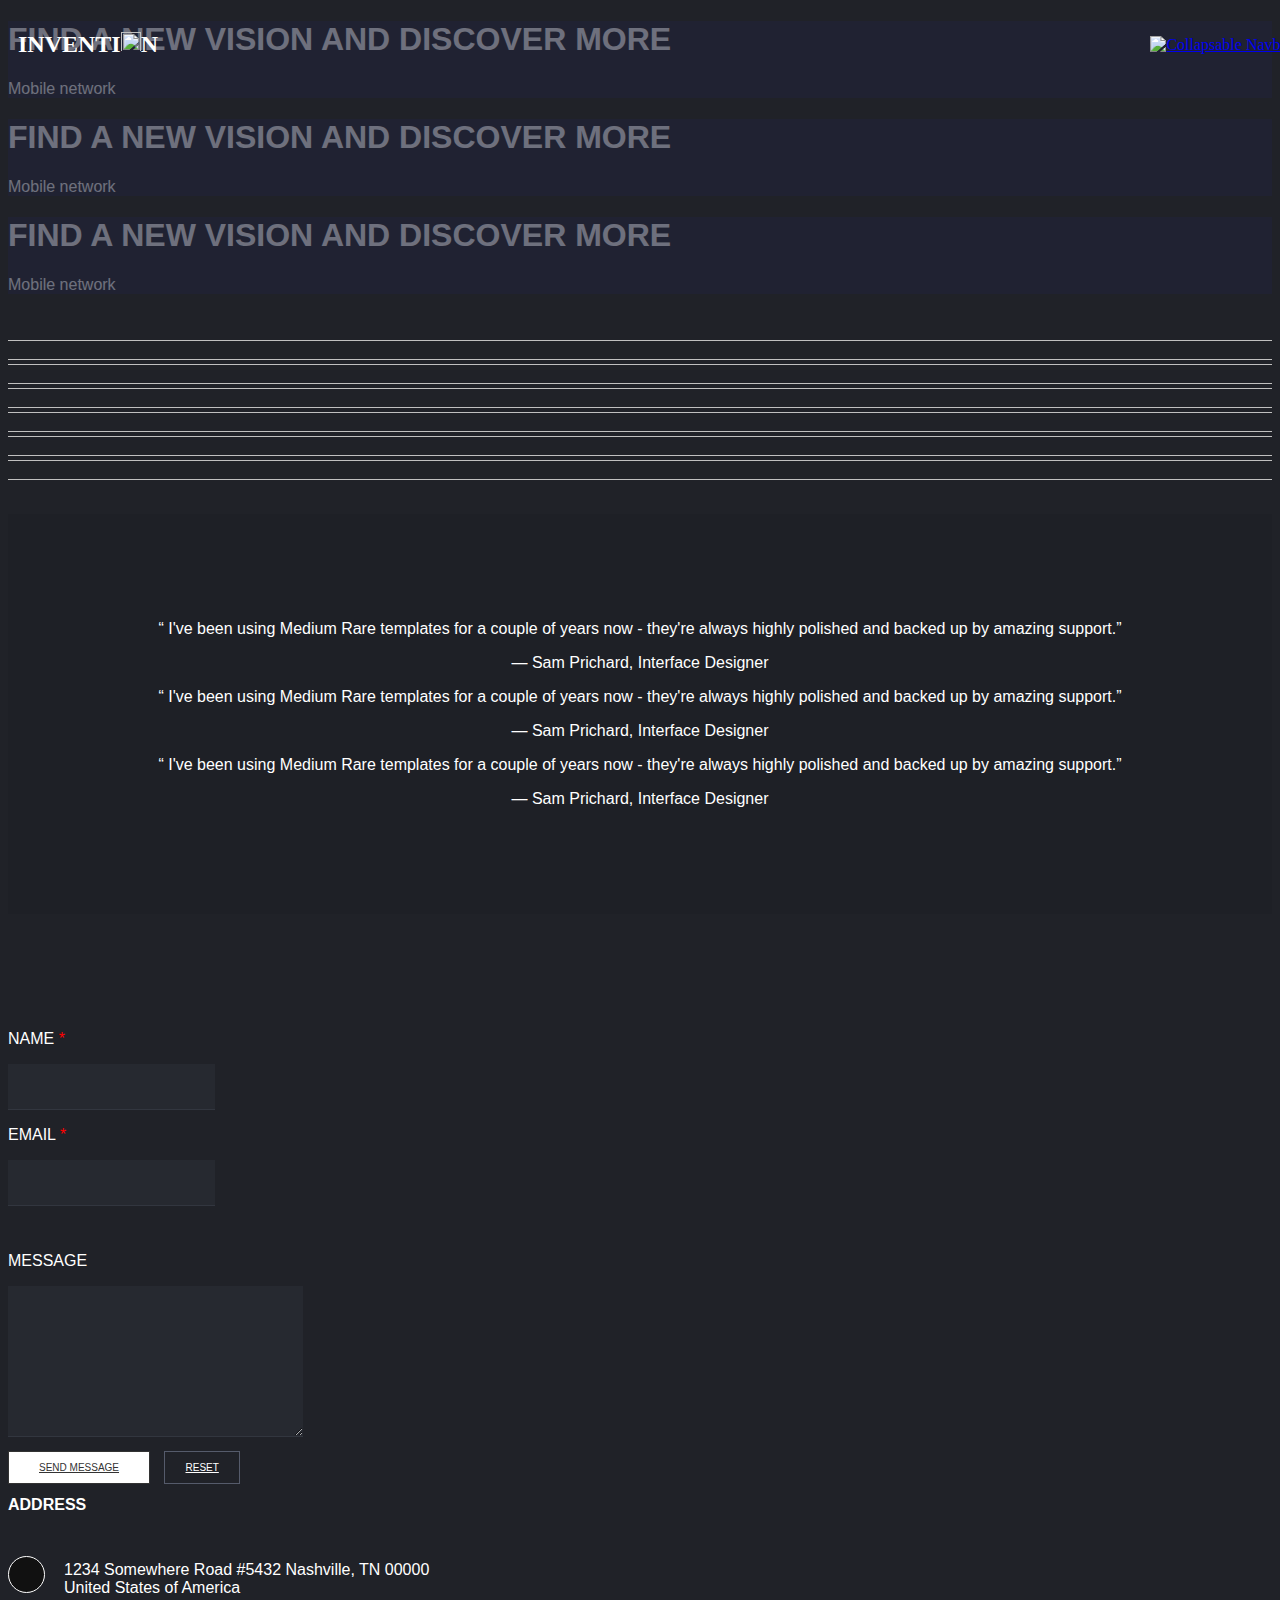
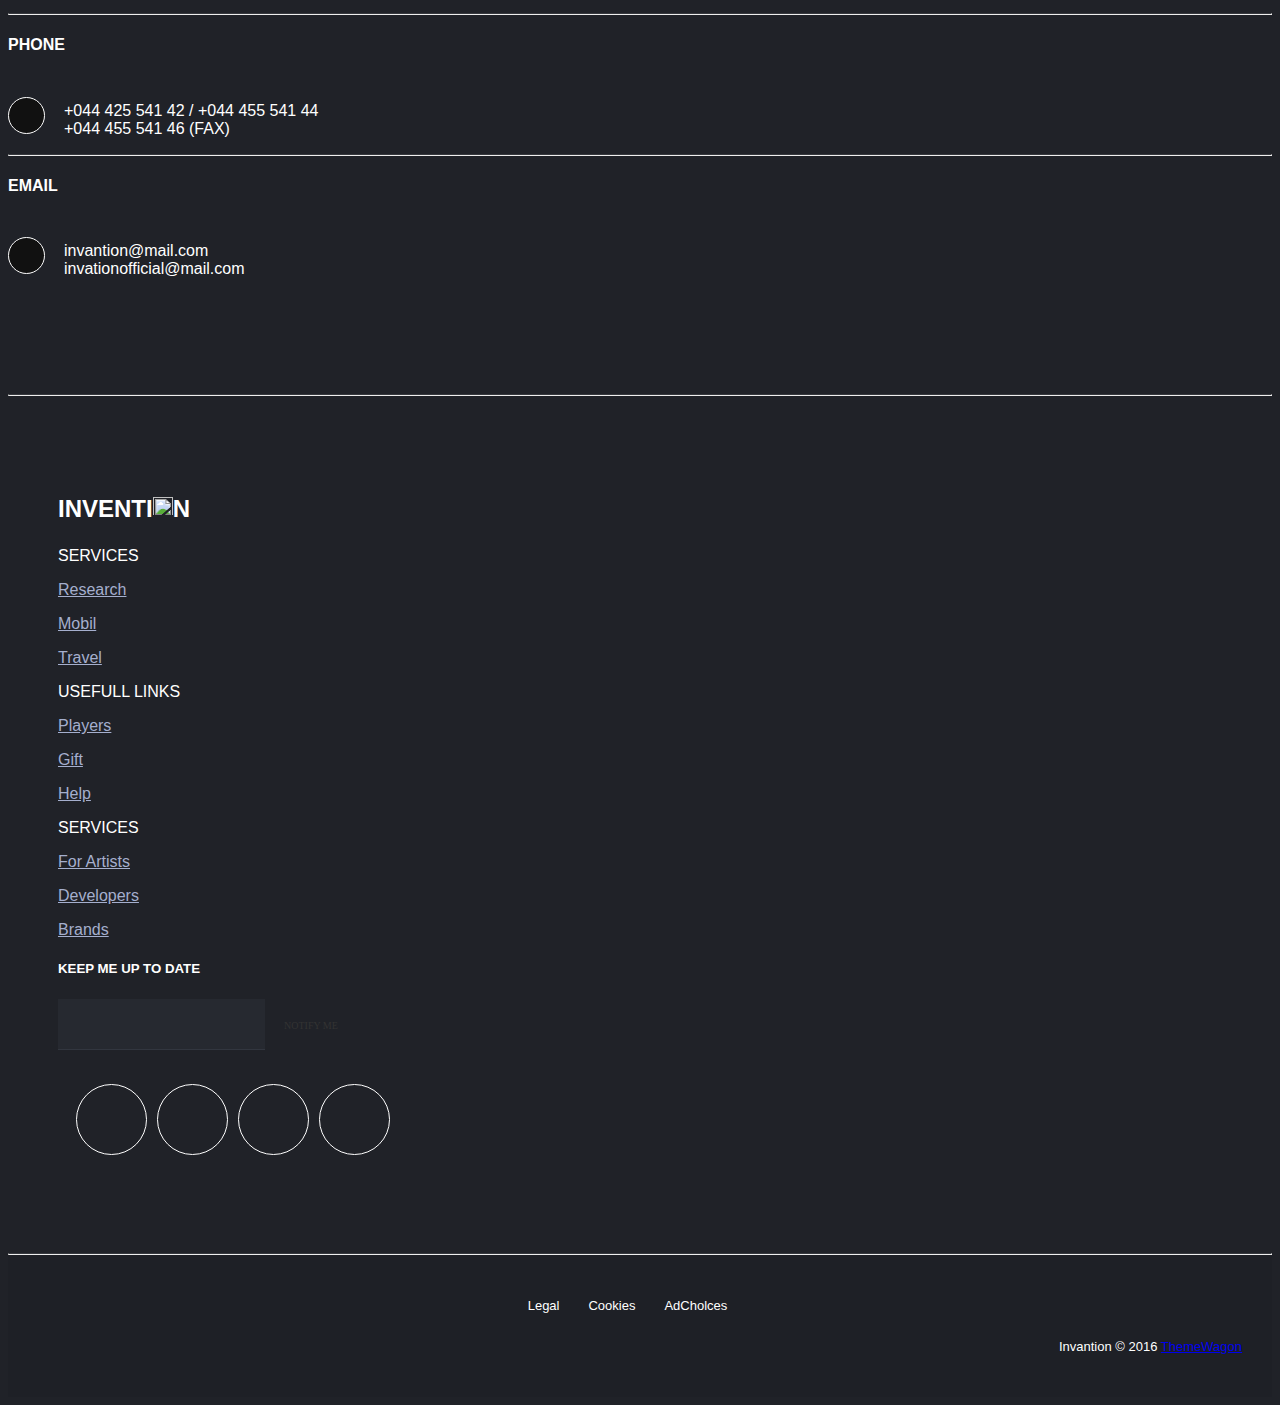
==== commit 7beb4518: "Merge remote-tracking branch 'refs/remotes/origin/Kakon'" ====
--- a/index.html
+++ b/index.html
@@ -5,138 +5,408 @@
 	<meta charset="utf-8"/>
 	<meta name="viewport" content="width=device-width, initial-scale=1"/>
 	<link rel="stylesheet" type="text/css" href="assets/css/bootstrap.min.css">
-	<link rel="stylesheet" href="owlcarousel/owl.carousel.min.css">
+	<link rel="stylesheet" type="text/css" href="assets/font-awesome/css/font-awesome.min.css">
+	<link rel="stylesheet" href="assets/css/owl.carousel.css">
 	<link rel="stylesheet" href="assets/ionicons-2.0.1/css/ionicons.min.css">
-	<link rel="stylesheet" href="assets/css/owl.carousel.css">
+	<link rel="stylesheet" href="assets/css/magnific-popup.css">
 	<meta name="viewport" content="width=device-width, initial-scale=1.0">
+
+	<!-- Owl Carousel Assets -->
+    
+    <link rel="stylesheet" href="assets/css/owl.carousel.min.css">
+	<link rel="stylesheet" href="assets/css/owl.theme.default.min.css">
+
 	<link rel="stylesheet" type="text/css" href="assets/css/main.css">
 </head>
 <body>
-	<section id="innerheader2" class="innerheader innerheader2">
-			<div class="overlay"></div>
-			<section class="head">
-				<div class="container-fluid">
-					<div class="row">
-						<div class="col-md-12">
-							<header class="header">
-								<div class="inner">
-									<a href="#menu" class="nav-bars">
-										<img src="assets/images/nav-icon.png" class="img-responsive" alt="Collapsable Navbar">
-									</a>
-									<a href="index.html" class="logo">
-										INVENTI<span><img src="assets/images/logo.png"></span>N
-									</a>
-								</div>
-							</header>
-
-							<!-- Menu -->
-
-							<nav id="menu">
-								<h2>Menu</h2>
-								<ul>
-									<li><a href="index.html">Home</a></li>
-									<li><a href="elements.html">Elements</a></li>
-								</ul>
-							</nav>
-						</div>
-					</div>
-				</div>
-			</section>
-			<div class="container">
-				<div class="row pad-small">
-					<div class="col-sm-12">
-						<div class="inner-title">
-							<h3>ELEMENTS</h3>
-							<p>PHASELLUS NON PULVINAR ERAT. FUSCE TINCIDUNT NISL EGET IPSUM.</p>
-						</div>
+	<section class="head">
+			<div class="container-fluid">
+				<div class="row">
+					<div class="col-md-12">
+						<header class="header">
+							<div class="inner">
+								<a href="#menu" class="nav-bars">
+									<img src="assets/images/nav-icon.png" class="img-responsive" alt="Collapsable Navbar">
+								</a>
+								<a href="index.html" class="logo">
+									INVENTI<span><img src="assets/images/logo.png"></span>N
+								</a>
+							</div>
+						</header>
+
+						<!-- Menu -->
+
+						<nav id="menu">
+							<h2>Menu</h2>
+							<ul>
+								<li><a href="index.html">Home</a></li>
+								<li><a href="elements.html">Elements</a></li>
+							</ul>
+						</nav>
 					</div>
 				</div>
 			</div>
 		</section>
-	<section>
-		<!-- <div class="">
- 			<div id="myCarousel" class="carousel slide" data-ride="carousel">
-    			
-			    <ol class="carousel-indicators">
-					<li data-target="#myCarousel" data-slide-to="0" class="active"></li>
-				    <li data-target="#myCarousel" data-slide-to="1"></li>
-				    <li data-target="#myCarousel" data-slide-to="2"></li>
-			    </ol>
-    			
-    			<div class="carousel-inner" role="listbox">
-				    <div class="item active">
-						<img src="assets\images\slider1.jpg" alt="slider1.jpg">
-				    </div>
-				    <div class="item">
-				    	<img src="assets\images\slider2.jpg" alt="slider2.jpg">>
-				    </div>
-				    <div class="item">
-				    	<img src="assets\images\slider3.jpg" alt="slider3.jpg">
-				    </div>
-				</div>
-			</div>
-		</div> -->
-	<!-- 	<div class="owl-carousel">
-    <div class="item"><img src="assets\images\slider1.jpg" alt="slider1.jpg"></div>
-    <div class="item"><h4>2</h4></div>
-    <div class="item"><h4>3</h4></div>
-    <div class="item"><h4>4</h4></div>
-    <div class="item"><h4>5</h4></div>
-    <div class="item"><h4>6</h4></div>
-    <div class="item"><h4>7</h4></div>
-    <div class="item"><h4>8</h4></div>
-    <div class="item"><h4>9</h4></div>
-    <div class="item"><h4>10</h4></div>
-    <div class="item"><h4>11</h4></div>
-    <div class="item"><h4>12</h4></div>
-</div> -->
+		<section class="">
+			<div id="innerheader2" class="owl-carousel">
+				<div class="slide1 innerheader2">
+					<div class="overlay"></div>
+						<div class="container">
+							<div class="row pad-small">
+								<div class="col-sm-12">
+									<div class="inner-title">
+										<div class="col-md-6 col-md-offset-3">
+											<h1>FIND A NEW VISION AND DISCOVER MORE</h1>
+										</div>
+										<div>
+											<p>Mobile network</p>
+										</div>
+										
+									</div>
+								</div>
+							</div>
+						</div>
+				</div>
+				<div class="slide3 innerheader2">
+					<div class="overlay"></div>
+						<div class="container">
+							<div class="row pad-small">
+								<div class="col-sm-12">
+									<div class="inner-title">
+										<div class="col-md-6 col-md-offset-3">
+											<h1>FIND A NEW VISION AND DISCOVER MORE</h1>
+										</div>
+										<div>
+											<p>Mobile network</p>
+										</div>
+										
+									</div>
+								</div>
+							</div>
+						</div>
+				</div>
+				<div class="slide3 innerheader2">
+					<div class="overlay"></div>
+						<div class="container">
+							<div class="row pad-small">
+								<div class="col-sm-12">
+									<div class="inner-title">
+										<div class="col-md-6 col-md-offset-3">
+											<h1>FIND A NEW VISION AND DISCOVER MORE</h1>
+										</div>
+										<div>
+											<p>Mobile network</p>
+										</div>
+										
+									</div>
+								</div>
+							</div>
+						</div>
+				</div>
+			</div>
+			
+
+			
+		</section>
+
+
+
+	<!-- <section class="header_slide">
+
+		<div class="container-fluid">
+
+			<div class="row">
+				<div class="">
+					<div class="owl-carousel" id="header_slide">
+						<div></div>
+						<img src="assets/images/slider1.jpg" class="img-responsive" alt="Gallery Image 1">
+						<img src="assets/images/slider2.jpg" class="img-responsive" alt="Gallery Image 1">
+						<img src="assets/images/slider3.jpg" class="img-responsive" alt="Gallery Image 1">
+					    
+					</div>
+				</div>
+			</div>
+		</div>
+	</section> -->
+
+
+
+
+	<!-- <section id="innerheader2" class="innerheader innerheader2">
+		
+		<div class="overlay"></div>
+		<section class="head">
+			<div class="container-fluid">
+				<div class="row">
+					<div class="col-md-12">
+						<header class="header">
+							<div class="inner">
+								<a href="index.html" class="logo">
+									INVENTI<span><img src="assets/images/logo.png"></span>N
+								</a>
+								<a href="#menu" class="nav-bars">
+									<img src="assets/images/nav-icon.png" class="img-responsive" alt="Collapsable Navbar">
+								</a>
+							</div>
+						</header> -->
+
+						<!-- Menu -->
+
+						<!-- <nav id="menu">
+							<h2>Menu</h2>
+							<ul>
+								<li><a href="index.html">Home</a></li>
+								<li><a href="elements.html">Elements</a></li>
+							</ul>
+						</nav>
+					</div>
+				</div>
+			</div>
+		</section>
+		<div class="container">
+			<div class="row pad-small">
+				<div class="col-sm-12">
+					<div class="inner-title">
+						<h3>ELEMENTS</h3>
+						<p>PHASELLUS NON PULVINAR ERAT. FUSCE TINCIDUNT NISL EGET IPSUM.</p>
+					</div>
+				</div>
+			</div>
+		</div>
+	</section> -->
+
+
+	<!-- popup section -->
+	<section id="galleryFullWidth3col" class="galleryFullWidth3col">
+		<div class="container-fluid">
+			<div class="row gallery-pad no-gutter">
+				<div class="col-sm-4">
+					<div class="img-box">
+						<a href="#1" class="inline-popup">
+							<img src="assets/images/1.jpg">
+						</a>
+						<div class="img-caption clearfix">
+							<div class="caption-text">
+								<span>Smart Headphone</span>
+							</div>
+							<div class="caption-social">
+								<span>
+									<a href="#">
+										<i class="ion-social-facebook">
+										</i>
+									</a>
+								</span>
+								<span>
+									<a href="#">
+										<i class="ion-social-twitter">
+										</i>
+									</a>
+								</span>
+								<span>
+									<a href="#">
+										<i class="ion-social-pinterest">
+										</i>
+									</a>
+								</span>
+								<span>
+									<a href="#">
+										<i class="ion-social-googleplus-outline">
+										</i>
+									</a>
+								</span>
+							</div>
+						</div>
+					</div>
+				</div>
+				<div id="1" class="mfp-hide">
+					<div class="img-lightbox">
+						<div class="container-fluid">
+							<div class="row no-gutter">
+								<div class="col-md-8 col-md-offset-2">
+								<div class="col-md-6">
+									<div class="img-wrapper">
+										<img src="assets/images/1.jpg" class="img-responsive">
+									</div>
+								</div>
+								<div class="col-md-6">
+									<div class="img-sidebar">
+										<div class="sidebar-header">
+											<div class="img-title">
+												<h4>Smart Headphone</h4>
+											</div>
+											<div class="author-meta">
+												<span>By</span>
+												<span class="author-name"> Jhob steeb</span>
+											</div>
+										</div>
+										<div class="sidebar-content">
+											<p>Receive a $60 iTunes Gift Card that can be used towards an Apple Music membership when you buy an eligible Beats speaker or Beats headphones. Offer is valid in Apple Retail Stores</p>
+
+											<p>Receive a $60 iTunes Gift Card that can be used towards an Apple Music membership when you buy an eligible Beats speaker or Beats headphones. Offer is valid in Apple Retail Stores</p>
+										</div>
+										<!-- <div class="img-meta">
+											<ul>
+												<li>
+													<span>camera:</span>
+													<span>Canon</span>
+												</li>
+												<li>
+													<span>category:</span>
+													<span>Technology</span>
+												</li>
+												<li>
+													<span>taken:</span>
+													<span>23 May 2016</span>
+												</li>
+												<li>
+													<span>uploaded:</span>
+													<span>29 June 2016</span>
+												</li>
+											</ul>
+										</div> -->
+									</div>
+								</div>
+								</div>
+							</div>
+						</div>
+					</div>
+				</div>
+				<div class="col-sm-8">
+					<div class="img-box">
+						<a href="#2" class="inline-popup">
+							<img src="assets/images/2.jpg">
+						</a>
+						<div class="img-caption clearfix">
+							<div class="caption-text">
+								<span>Debit Card Offer</span>
+							</div>
+							<div class="caption-social">
+								<span>
+									<a href="#">
+										<i class="ion-social-facebook"></i>
+									</a>
+								</span>
+								<span>
+									<a href="#">
+										<i class="ion-social-twitter"></i>
+									</a>
+								</span>
+								<span>
+									<a href="#">
+										<i class="ion-social-pinterest"></i>
+									</a>
+								</span>
+								<span>
+									<a href="#">
+										<i class="ion-social-googleplus-outline"></i>
+									</a>
+								</span>
+							</div>
+						</div>
+					</div>
+				</div>
+				<div id="2" class="mfp-hide"><div class="img-lightbox"><div class="container-fluid"><div class="row no-gutter"><div class="col-md-9"><div class="img-wrapper"><img src="assets/images/2.jpg" class="img-responsive"></div></div><div class="col-md-3"><div class="img-sidebar"><div class="sidebar-header"><div class="img-title"><h4>Debit Card Offer</h4></div><div class="author-meta"><span>By</span><span class="author-name"> Paul Warburg</span></div></div><div class="sidebar-content"><p>Be rewarded for using your Debit card! No matter where you are, it  is easy to enjoy exclusive offers, discounts and deals by simply using your Debit card.</p></div><div class="img-meta"><ul><li><span>camera:</span><span>Nikon</span></li><li><span>category:</span><span>Banking</span></li><li><span>taken:</span><span>19 April 2016</span></li><li><span>uploaded:</span><span>19 April 2016</span></li></ul></div></div></div></div></div></div></div><div class="col-sm-4"><div class="img-box"><a href="#3" class="inline-popup"><img src="assets/images/3.jpg"></a><div class="img-caption clearfix"><div class="caption-text"><span>Wooden Table</span></div><div class="caption-social"><span><a href="#"><i class="ion-social-facebook"></i></a></span><span><a href="#"><i class="ion-social-twitter"></i></a></span><span><a href="#"><i class="ion-social-pinterest"></i></a></span><span><a href="#"><i class="ion-social-googleplus-outline"></i></a></span></div></div></div></div><div id="3" class="mfp-hide"><div class="img-lightbox"><div class="container-fluid"><div class="row no-gutter"><div class="col-md-9"><div class="img-wrapper"><img src="assets/images/3.jpg" class="img-responsive"></div></div><div class="col-md-3"><div class="img-sidebar"><div class="sidebar-header"><div class="img-title"><h4>Wooden Table</h4></div><div class="author-meta"><span>By</span><span class="author-name"> Ray Eames</span></div></div><div class="sidebar-content"><p>Mini desk furniture. Mini table model for domestic work as well as restaurant or coffee shop, wood color, rectangular oak table</p></div><div class="img-meta"><ul><li><span>camera:</span><span>Panasonic</span></li><li><span>category:</span><span>Furniture</span></li><li><span>taken:</span><span>11 March 2016</span></li><li><span>uploaded:</span><span>17 March 2016</span></li></ul></div></div></div></div></div></div></div><div class="col-sm-8"><div class="img-box"><a href="#4" class="inline-popup"><img src="assets/images/4.jpg"></a><div class="img-caption clearfix"><div class="caption-text"><span>Stylish MacBook Air</span></div><div class="caption-social"><span><a href="#"><i class="ion-social-facebook"></i></a></span><span><a href="#"><i class="ion-social-twitter"></i></a></span><span><a href="#"><i class="ion-social-pinterest"></i></a></span><span><a href="#"><i class="ion-social-googleplus-outline"></i></a></span></div></div></div></div><div id="4" class="mfp-hide"><div class="img-lightbox"><div class="container-fluid"><div class="row no-gutter"><div class="col-md-9"><div class="img-wrapper"><img src="assets/images/4.jpg" class="img-responsive"></div></div><div class="col-md-3"><div class="img-sidebar"><div class="sidebar-header"><div class="img-title"><h4>Stylish MacBook Air</h4></div><div class="author-meta"><span>By</span><span class="author-name"> Steve Jobs</span></div></div><div class="sidebar-content"><p>Apple's 11- and 13-inch ultra-portable MacBook Air received an update on March 9, 2015 with Intel Broadwell processors, improved graphics, and Thunderbolt 2 connectivity. On April 19, 2016, the base 13-inch model was updated with 8GB RAM as a standard option.</p></div><div class="img-meta"><ul><li><span>camera:</span><span>Canon</span></li><li><span>category:</span><span>Technology</span></li><li><span>taken:</span><span>20 March 2016</span></li><li><span>uploaded:</span><span>25 March 2016</span></li></ul></div></div></div></div></div></div></div><div class="col-sm-4"><div class="img-box"><a href="#5" class="inline-popup"><img src="assets/images/5.jpg"></a><div class="img-caption clearfix"><div class="caption-text"><span>Retro Vintage Glass</span></div><div class="caption-social"><span><a href="#"><i class="ion-social-facebook"></i></a></span><span><a href="#"><i class="ion-social-twitter"></i></a></span><span><a href="#"><i class="ion-social-pinterest"></i></a></span><span><a href="#"><i class="ion-social-googleplus-outline"></i></a></span></div></div></div></div><div id="5" class="mfp-hide"><div class="img-lightbox"><div class="container-fluid"><div class="row no-gutter"><div class="col-md-9"><div class="img-wrapper"><img src="assets/images/5.jpg" class="img-responsive"></div></div><div class="col-md-3"><div class="img-sidebar"><div class="sidebar-header"><div class="img-title"><h4>Retro Vintage Glass</h4></div><div class="author-meta"><span>By</span><span class="author-name"> Clark Gable</span></div></div><div class="sidebar-content"><p>Each pair of eyeglasses and sunglasses is handcrafted with a vintage feel for men and women looking for the perfect pair of retro inspired sunglasses or glasses. Each frame features durable stainless steel hinges and CR39 or polycarbonate optical lenses.</p></div><div class="img-meta"><ul><li><span>camera:</span><span>Fujifilm</span></li><li><span>category:</span><span>fashion</span></li><li><span>taken:</span><span>21 February 2016</span></li><li><span>uploaded:</span><span>27 February 2016</span></li></ul></div></div></div></div></div></div></div><div class="col-sm-8"><div class="img-box"><a href="#6" class="inline-popup"><img src="assets/images/6.jpg"></a><div class="img-caption clearfix"><div class="caption-text"><span>Coffee Table</span></div><div class="caption-social"><span><a href="#"><i class="ion-social-facebook"></i></a></span><span><a href="#"><i class="ion-social-twitter"></i></a></span><span><a href="#"><i class="ion-social-pinterest"></i></a></span><span><a href="#"><i class="ion-social-googleplus-outline"></i></a></span></div></div></div></div><div id="6" class="mfp-hide"><div class="img-lightbox"><div class="container-fluid"><div class="row no-gutter"><div class="col-md-9"><div class="img-wrapper"><img src="assets/images/6.jpg" class="img-responsive"></div></div><div class="col-md-3"><div class="img-sidebar"><div class="sidebar-header"><div class="img-title"><h4>Coffee Table</h4></div><div class="author-meta"><span>By</span><span class="author-name"> Kalb Taylor</span></div></div><div class="sidebar-content"><p>Modern ivory design American style solid wood small round coffee table as well as domestic uses, sofa side a teasideend</p></div><div class="img-meta"><ul><li><span>camera:</span><span>Panasonic</span></li><li><span>category:</span><span>Furniture</span></li><li><span>taken:</span><span>19 January 2016</span></li><li><span>uploaded:</span><span>23 January 2016</span></li></ul></div></div></div></div></div></div></div></div></div></section>
+
+
+	<!-- <section>
+		<div class="container-fluid">
+			<div class="row">
+				<div class="col-md-4"><img src="assets/images/1.jpg" class="img-responsive" alt="Gallery Image 1"></div>
+				<div class="col-md-8"><img src="assets/images/2.jpg" class="img-responsive" alt="Gallery Image 2"></div>
+			</div>
+			<div class="row">
+				<div class="col-md-8"><img src="assets/images/3.jpg" class="img-responsive" alt="Gallery Image3"></div>
+				<div class="col-md-4"><img src="assets/images/4.jpg" class="img-responsive" alt="Gallery Image 4"></div>
+			</div>
+			<div class="row">
+				<div class="col-md-4"><img src="assets/images/5.jpg" class="img-responsive" alt="Gallery Image 5"></div>
+				<div class="col-md-8"><img src="assets/images/6.jpg" class="img-responsive" alt="Gallery Image 6"></div>
+			</div>
+		</div>
+	</section> -->
+	<!-- <section class="">
+		<div class="container-fluid">
+			<div class="row">
+				<div class="col-md-4"><img src="assets/images/1.jpg" class="img-responsive" alt="Gallery Image 1"></div>
+				<div class="col-md-8"><img src="assets/images/2.jpg" class="img-responsive" alt="Gallery Image 2"></div>
+			</div>
+		</div>
 	</section>
+
+
 	<section class="">
 		<div class="container-fluid">
 			<div class="row">
-				<div class="col-md-4"><img src="assets/images/1.jpg" class="img-responsive" alt="Gallery Image 1"></div>
-				<div class="col-md-8"><img src="assets/images/2.jpg" class="img-responsive" alt="Gallery Image 2"></div>
+				<div class="col-md-8"><img src="assets/images/3.jpg" class="img-responsive" alt="Gallery Image3"></div>
+				<div class="col-md-4"><img src="assets/images/4.jpg" class="img-responsive" alt="Gallery Image 4"></div>
 			</div>
 		</div>
 	</section>
+
+
 	<section class="">
 		<div class="container-fluid">
 			<div class="row">
-				<div class="col-md-8"><img src="assets/images/3.jpg" class="img-responsive" alt="Gallery Image3"></div>
-				<div class="col-md-4"><img src="assets/images/4.jpg" class="img-responsive" alt="Gallery Image 4"></div>
-			</div>
-		</div>
-	</section>
-	<section class="">
-		<div class="container-fluid">
-			<div class="row">
 				<div class="col-md-4"><img src="assets/images/5.jpg" class="img-responsive" alt="Gallery Image 5"></div>
 				<div class="col-md-8"><img src="assets/images/6.jpg" class="img-responsive" alt="Gallery Image 6"></div>
 			</div>
 		</div>
+	</section> -->
+
+
+
+
+	<!-- Testimonial section -->
+	<section class="testimonial">
+		<div class="container">
+			<div class="row">
+				<div class="col-md-8 col-md-offset-2">
+					<div class="owl-carousel owl-theme" id="testimonial">
+					    <div class="carousel">
+					    	<div class="text-center">
+					    		<p>“ I've been using Medium Rare templates for a couple of years now - they're always highly polished and backed up by amazing support.”</p>
+					    		<p>— Sam Prichard, Interface Designer</p>
+					    	</div>
+					    </div>
+					    <div class="carousel">
+					    	<div class="text-center">
+					    		<p>“ I've been using Medium Rare templates for a couple of years now - they're always highly polished and backed up by amazing support.”</p>
+					    		<p>— Sam Prichard, Interface Designer</p>
+					    	</div>
+					    </div>
+					    <div class="carousel">
+					    	<div class="text-center">
+					    		<p>“ I've been using Medium Rare templates for a couple of years now - they're always highly polished and backed up by amazing support.”</p>
+					    		<p>— Sam Prichard, Interface Designer</p>
+					    	</div>
+					    </div>
+					</div>
+				</div>
+			</div>
+		</div>
 	</section>
-	<section class="text">
-		<div>
-			<div>
-				<p>Kakon</p>
-			</div>
-		</div>
-	</section>
+
+
+
+
+
+
+
 	<section class="">
 		<div class="container">
-			<div class="col-md-12 a">
+			<div class="col-md-12 contact-field">
 				<div class="col-md-6">
 					<form>
 						<div class="row">
 							<div class="col-md-6">
 								<div class="form-group">
-									<p>NAME *</p>
+									<p>NAME <span class="star">*</span></p>
 									<input type="text" class="form-control" name="name" id="name"/>
 								</div>
 							</div>
 							<div class="col-md-6">
 								<div class="form-group">
-									<p>EMAIL *</p>
+									<p>EMAIL <span class="star">*</span></p>
 									<input type="email" class="form-control" name="email" id="email"/>
 								</div>
 							</div>
@@ -144,13 +414,13 @@
 						<div class="row">
 							<div class="col-md-12">
 								<div class="from-group">
-									<p>MESSAGE *</p>
+									<p>MESSAGE</p>
 									<textarea class="form-control message" rows="2" name="message" id="message"></textarea>
 								</div>
-								<div class="send-reset">
-									<button type="submit" class="btn btn-message">SEND MESSAGE</button>
-									<button type="submit" class="btn btn-reset">RESET</button>
-								</div>
+								<p>
+								  <a href="#" type="button" class="btn btn-tobais btn-send">SEND MESSAGE</a>
+								  <a href="#" type="button" class="btn btn-tobais btn-reset">RESET</a>
+								</p>
 							</div>
 						</div>
 					</form>
@@ -250,7 +520,7 @@
 								<div class="input-group">
 							      	<input type="text" class="form-control notify-me" placeholder="">
 							      	<span class="input-group-btn">
-							        	<button class="btn btn-default" type="button">NOTIFY ME</button>
+							        	<a class="btn btn-default notify-me" type="button">NOTIFY ME</a>
 							     	</span>
 							    </div>
 							</div>
@@ -330,10 +600,12 @@
 			</div>
 		</div>
 	</section>
-		<script src="assets/js/jquery-3.1.0.min.js"></script>
-		<script src="assets/js/bootstrap.min.js"></script>
-		<script src="assets/js/owl.carousel.min.js"></script>
-		<script src="owlcarousel/owl.carousel.min.js"></script>
-		<script src="assets/js/script.js"></script>
+
+
+	<script src="assets/js/jquery-3.1.0.min.js"></script>
+	<script src="assets/js/bootstrap.min.js"></script>
+	<script src="assets/js/owl.carousel.min.js"></script>
+	<script src="assets/js/jquery.magnific-popup.min.js"></script>
+	<script src="assets/js/script.js"></script>
 </body>
 </html>--- a/assets/css/main.css
+++ b/assets/css/main.css
@@ -1,5 +1,4 @@
-
-/*=-=-=-=--==-=-=-=--= Common Css =-=--=-=--==-=-=-===-*/
+/*--------------------- Common Css Start ----------------*/
 
 * {
 	outline: none;
@@ -30,6 +29,17 @@
 	font-family: 'Rubik-Light', sans-serif;
 	/*font-weight: bold;*/
 }
+
+hr {
+	margin-top: 0px;
+	margin-bottom: 0px;
+	border-top: 1px solid;
+	color: #37393e;
+}
+
+
+/*--------------------- Common Css End ----------------*/
+
 blockquote {
 	font-style: italic;
 	border-left: 3px solid #fff;
@@ -50,6 +60,13 @@
     font-weight: bold;
     margin-left: -22px;
 }
+
+#owl-demo .item img{
+    display: block;
+    width: 100%;
+    height: auto;
+}
+
 /*-------------------- elements-----------------*/
 .btn-tobais {
 	-webkit-transition: all 0.5s ease-in-out;
@@ -98,6 +115,9 @@
 	padding: 7px 25px;
 	border-radius: 30px;
 }
+button[disabled], html input[disabled] {
+	cursor: not-allowed;
+}
 .btn-disabled {
 	background-color: #c1c1c1;
 	color: #fff;
@@ -111,7 +131,7 @@
 }
 @media only screen and (max-width: 400px) {
     .btn-fit {
-        padding: 12px 100px;
+        padding: 12px 90px;
     }
 }
 .btn-fit-small {
@@ -121,7 +141,7 @@
 }
 @media only screen and (max-width: 400px) {
     .btn-fit-small {
-        padding: 12px 85px;
+        padding: 8px 79px;
     }
 }
 .hover-off:hover{
@@ -198,20 +218,19 @@
 .contact-form {
 	padding-bottom: 30px;
 }
+
+.star {
+	color: red;
+}
 /*-------------------- ./ elements --------------*/
-hr {
-	margin-top: 0px;
-	margin-bottom: 0px;
-	border-top: 1px solid;
-	color: #37393e;
-}
+
 /*.container-fluid {
 	padding-left: 0px;
 	padding-right: 0px;
 }*/
-.a {
-	padding-top: 130px;
-	padding-bottom: 130px;
+.contact-field {
+	padding-top: 100px;
+	padding-bottom: 100px;
 }
 /*.carousel-inner > .item > img,
   .carousel-inner > .item > a > img {
@@ -230,7 +249,7 @@
 }
 .message {
 	padding: 60px;
-	border-color: #a5afce;
+	/*border-color: #a5afce;*/
 }
 .btn {
 	border-radius: 0px;
@@ -274,16 +293,16 @@
 .contact-info-content .img-wrapper {
     border: 1px solid #fff;
     border-radius: 50%;
-    width: 50px;
-    height: 50px;
+    width: 35px;
+    height: 35px;
     display: inline-block;
 }
 
 .contact-info-content .img-wrapper img {
     display: block;
     margin: auto;
-    padding-top: 11px;
-    padding: 10px;
+    /*padding-top: 11px;*/
+    padding: 8px;
 }
 
 .contact-info-content p {
@@ -318,6 +337,18 @@
 }
 .social-icon li {
 	display: inline-block;
+}
+@media only screen and (max-width: 400px) {
+.social-icon a {
+    display: block;
+    margin: 1px;
+    padding: 7px;
+    border: 1px solid #fff;
+    border-radius: 50%;
+    width: 36px;
+    height: 36px;
+    color: #fff;
+	}
 }
 .social-icon a {
     display: block;
@@ -455,11 +486,36 @@
 .social-section {
 	padding: 50px 0px 50px 50px;
 }
-/*--------------------test-----------------*/
+
+/*span .notify-me a {
+	color: #333;
+
+}
+span .notify-me a .btn {
+	padding: 7.5px 12px;
+	
+}*/
+a.notify-me {
+    color: #333;
+    padding: 7.5px 15px;
+}
+
+
+/*-------------------------- Element Head Start----------------------------*/
 .innerheader .pad-small {
-    padding-top: 150px;
+    padding-top: 220px;
     padding-bottom: 180px;
 }
+@media only screen and (max-width: 400px) {
+    .innerheader .inner-title {
+	    padding-left: 0px;
+	    margin-top: -60px;
+	}
+	.innerheader .inner-title .col-md-12 {
+	    padding-left: 14px;
+	}
+}
+
 .innerheader .inner-title {
     padding-left: 150px;
     margin-top: -60px;
@@ -477,7 +533,7 @@
 .innerheader {
     background: url(../images/slider2.jpg);
     background-size: cover;
-    background-repeat: no-repeat;
+    background-repeat: repeat;
     background-position: center center;
     position: relative;
 }
@@ -496,8 +552,10 @@
 }
 
 .head {
-    background-color: transparent;
-    padding: 15px 0px;
+    position: absolute;
+    z-index: 9;
+    width: 100%;
+    padding: 10px;
 }
 
 .logo {
@@ -516,9 +574,69 @@
     height: 20px;
     margin-top: -5px;
 }
-/*---------------------test end--------------*/
-
-/* Menu */
+/*-------------------------- Element Head End ----------------------------*/
+
+/*------------------------ slide show test ------------------*/
+.client-name {
+    color: #fff;
+    font-size: 10px;
+    text-transform: uppercase;
+    margin-top: 20px;
+    font-family: 'Montserrat', sans-serif;
+    letter-spacing: 1px;
+}
+.section-devider {
+    margin: 0 auto;
+    width: 100px;
+    height: 1px;
+    border-top: 1px solid #fbfbfb;
+    margin-top: 15px;
+    margin-bottom: 50px;
+}
+
+
+.testimonial-speech {
+    color: #fff;
+    padding-left: 15px;
+    padding-right: 15px;
+    font-family: 'weblysleek_uisemilight_italic';
+}
+/*p {
+    font-size: 21px;
+    font-family: 'weblysleek_uilight';
+    color: rgb(99, 99, 99);
+    line-height: 1.667;
+}*/
+.img-qoute {
+    vertical-align: top;
+    width: 24px;
+    margin-right: 5px;
+}
+.testimonial-sliders .owl-controls {
+    position: absolute;
+    top: 50%;
+    width: 100%;
+}
+.testimonial-sliders .owl-controls .owl-buttons div {
+    background: transparent !important;
+}
+.testimonial-sliders .owl-controls .owl-prev {
+    float: left;
+}
+.testimonial-sliders .owl-controls .owl-buttons div {
+    background: transparent !important;
+}
+.testimonial-sliders .owl-controls .owl-next {
+    float: right;
+}
+
+/*--------------------------slide show end-------------------*/
+
+
+
+
+
+/*-------------------------- Menu start ----------------------------*/
 
 	.wrapper {
 		-moz-transition: opacity 0.45s ease;
@@ -544,7 +662,7 @@
 		max-width: 80%;
 		height: 100%;
 		-webkit-overflow-scrolling: touch;
-		background: #333;
+		background: #2a2e3d;
 		color: #ffffff;
 		cursor: default;
 		visibility: hidden;
@@ -577,6 +695,7 @@
 				padding-bottom: 30px;
 				margin-top: 10px;
 				margin-bottom: 15px;
+				font-weight: bold;
 			}
 
 				#menu > .inner > ul > li {
@@ -586,10 +705,11 @@
 
 					#menu > .inner > ul > li a {
 						display: block;
-						padding: 7px 0px;
+						padding: 5px 0px;
 						line-height: 1.5;
 						border: 0;
 						color: inherit;
+						font-size: 20px;
 					}
 
 					#menu > .inner > ul > li:first-child {
@@ -727,3 +847,201 @@
 			margin-right: 0px;
 		}
 
+/*-------------------------- Menu End ----------------------------*/
+
+.testimonial {
+    background-size: 100% 100%;
+    z-index: -1;
+    color: #fff;
+    text-align: center;
+    padding: 90px;
+    background-color: #1e2026;
+}
+
+.owl-carousel .owl-nav .owl-next {
+    position: absolute;
+    left: -10%;
+    top: 21%;
+    
+    background-color: #1e2026;
+    font-size: 25px;
+}
+.owl-carousel .owl-nav .owl-prev {
+    position: absolute;
+    left: 105%;
+    top: 21%;
+    background-color: #1e2026;
+    font-size: 25px;
+}
+.owl-theme .owl-nav [class*=owl-]:hover {
+    background: #fff;
+    color: #1e2026;
+    text-decoration: none;
+    padding-right: 0px;
+    border-radius: 0px;
+}
+/*---------------------- Home Head Start ------------------*/
+.owl-carousel .owl-dot {
+    background-color: transparent;
+    border-radius: 100%;
+    border: 1px solid white;
+    display: inline-block;
+    padding: 5px 5px;
+    margin-right: 5px;
+}
+.owl-carousel .owl-dot.active {
+    background-color: #fff;/*
+    border-color: #e1666a;*/
+}
+.owl-theme .owl-dots .owl-dot span {
+    width: 0px;
+    height: 0px;
+    margin: 0px 0px;
+}
+
+.header_slide img.img-responsive {
+    margin: 0px;
+}
+.owl-theme .owl-dots {
+    position: absolute;
+    bottom: 50px;
+    width: 100%;
+}
+
+/*---------------------- Home Head End ------------------*/
+
+/*---------------------- popup section test start -------------*/
+.no-gutter.gallery-pad {
+    padding-bottom: 30px;
+}
+.gallery-pad {
+    padding-top: 30px;
+}
+.no-gutter>[class*=col-] {
+    padding-right: 0;
+    padding-left: 0;
+}
+.img-box {
+    position: relative;
+    overflow: hidden;
+}
+.img-box img {
+    width: calc(100% + 60px);
+    height: calc(100% + 60px);
+    transition: opacity .35s,-webkit-transform .45s;
+    transition: opacity .35s,transform .45s;
+    -webkit-transform: translate3d(-40px,0,0);
+    transform: translate3d(-40px,0,0);
+}
+img {
+    border: 0;
+}
+.img-caption {
+    background-image: linear-gradient(to top,rgba(17,17,17,.9),rgba(17,17,17,0));
+    padding: 15px;
+    position: absolute;
+    top: auto;
+    bottom: -52px;
+    width: 100%;
+    transition: all .4s;
+}
+.caption-text {
+    float: left;
+}
+.img-caption span {
+    color: #fff;
+    font-size: 1rem;
+    text-transform: capitalize;
+    font-weight: 600;
+}
+.caption-social {
+    float: right;
+}
+.caption-social span a {
+    color: #fff;
+}
+a {
+    background-color: transparent;
+}
+.caption-social span a i {
+    display: inline-block;
+    margin-left: 7px;
+}
+.img-wrapper {
+    background-color: #111;
+}
+.img-sidebar {
+    padding: 30px;
+    background-color: #fff;
+    position: relative;
+    /*height: 88vh;*/
+}
+.img-sidebar .sidebar-header {
+    margin-bottom: 15px;
+}
+.img-sidebar .img-title {
+    font-size: 1.414rem;
+}
+.author-meta span {
+    font-size: 1rem;
+}
+.img-sidebar .sidebar-content {
+    /*padding-bottom: 30px;
+    border-bottom: 1px solid rgba(0,0,0,.1);*/
+    margin-bottom: 30px;
+}
+ul {
+    padding: 0;
+    list-style-type: none;
+}
+.img-sidebar .img-meta ul li {
+    font-size: 1rem;
+    margin-bottom: 10px;
+}
+.img-sidebar .img-meta ul li span {
+    display: inline-block;
+    margin-right: 10px;
+    font-weight: 600;
+}
+
+.img-title h4 {
+	color: #333;
+}
+.author-meta span {
+	color: #333;
+}
+.author-name span {
+	color: #333;
+}
+.sidebar-content p{
+	color: #333;
+}
+.img-lightbox img {
+	max-width: 111%;
+	margin: 0px;
+}
+
+.slide1 {
+    background: url(../images/slider1.jpg);
+    background-size: cover;
+    background-repeat: repeat;
+    background-position: center center;
+    position: relative;
+}
+.slide2 {
+    background: url(../images/slider2.jpg);
+    background-size: cover;
+    background-repeat: repeat;
+    background-position: center center;
+    position: relative;
+}
+.slide3 {
+    background: url(../images/slider3.jpg);
+    background-size: cover;
+    background-repeat: repeat;
+    background-position: center center;
+    position: relative;
+}
+
+
+/*---------------------- popup section test End -------------*/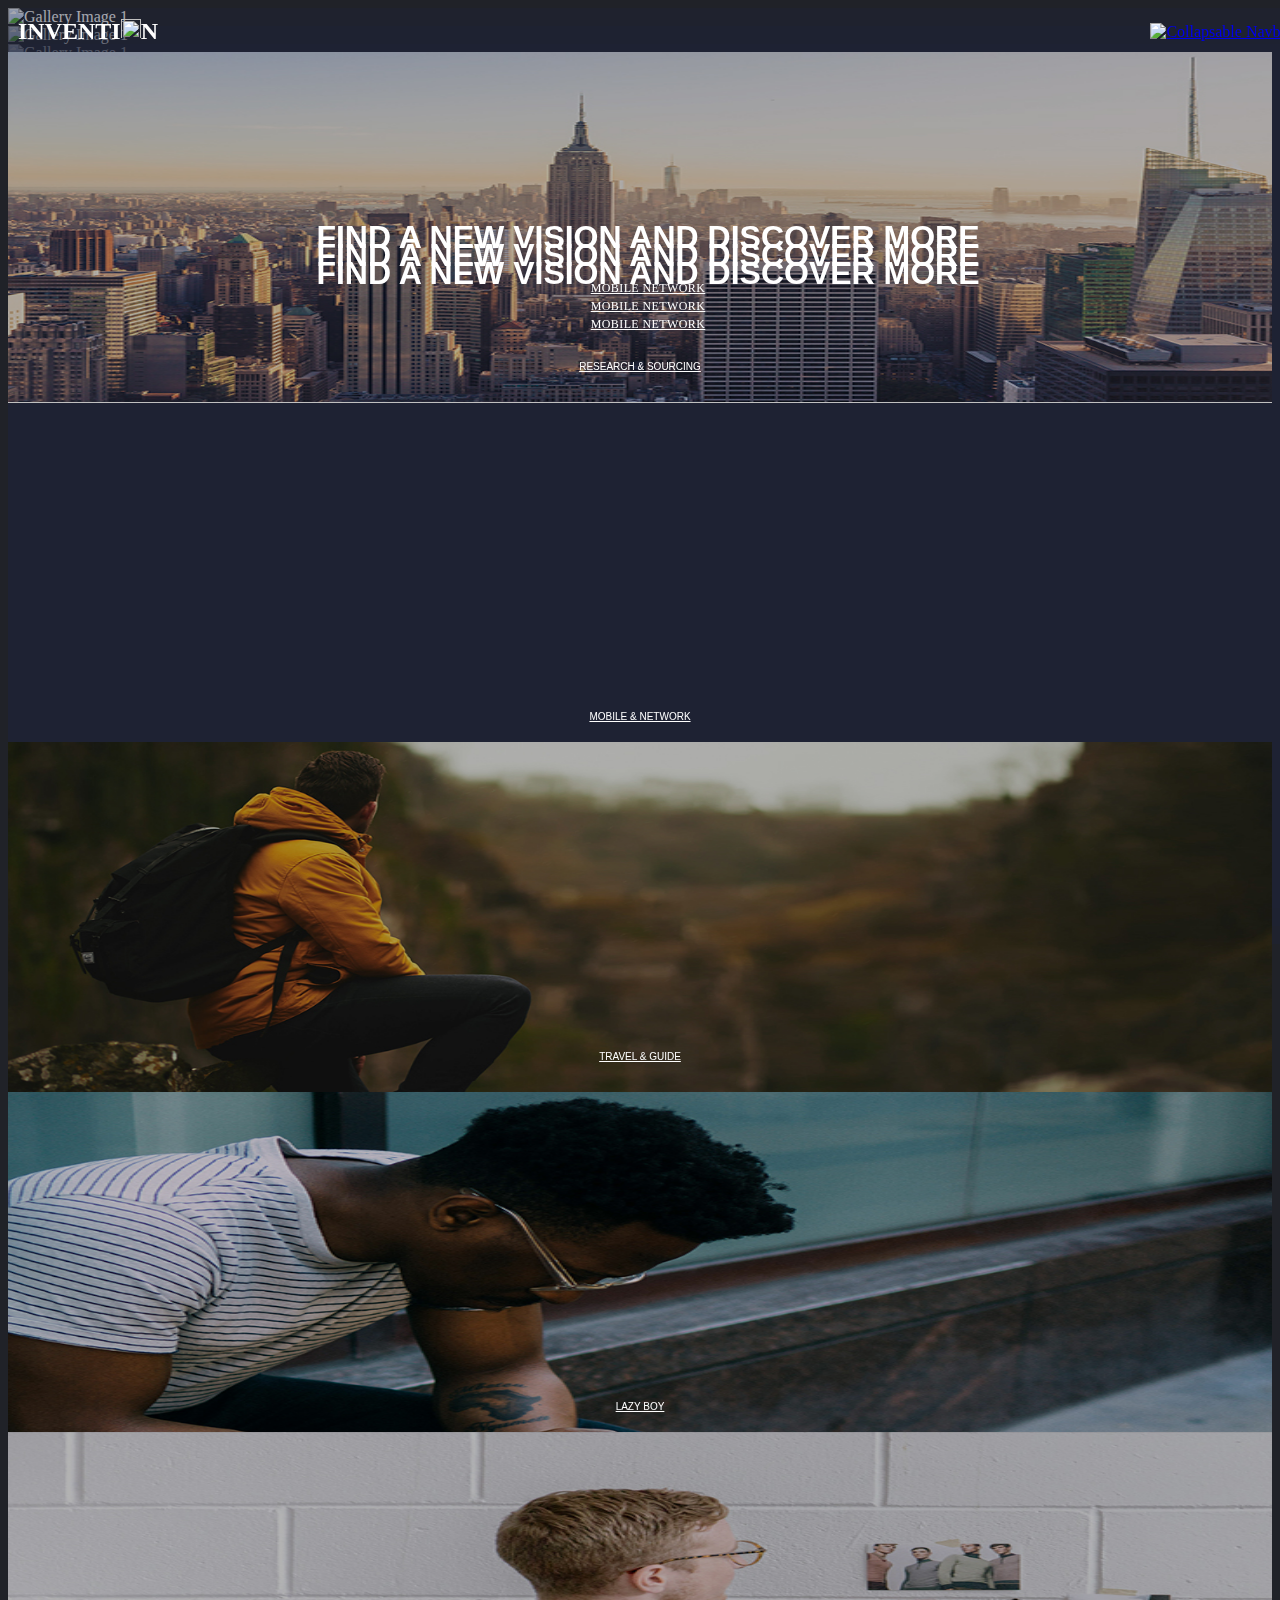
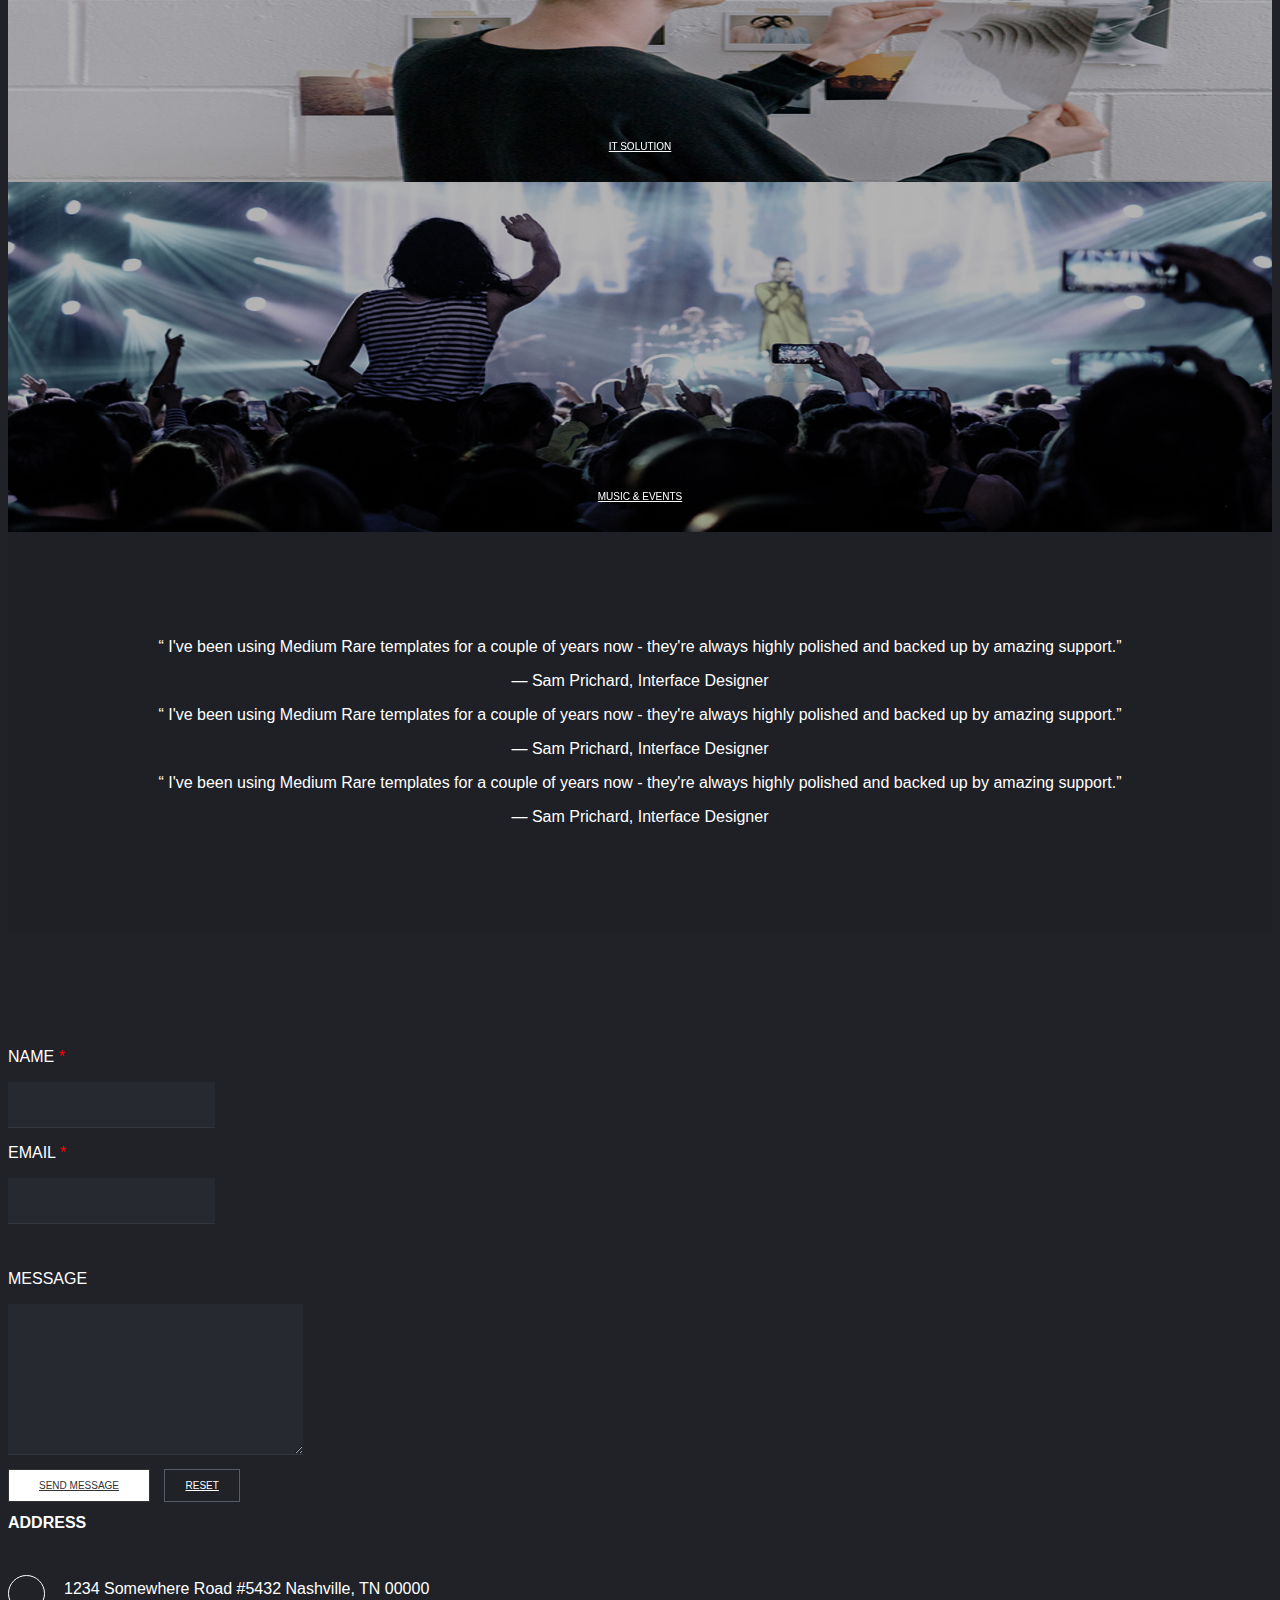
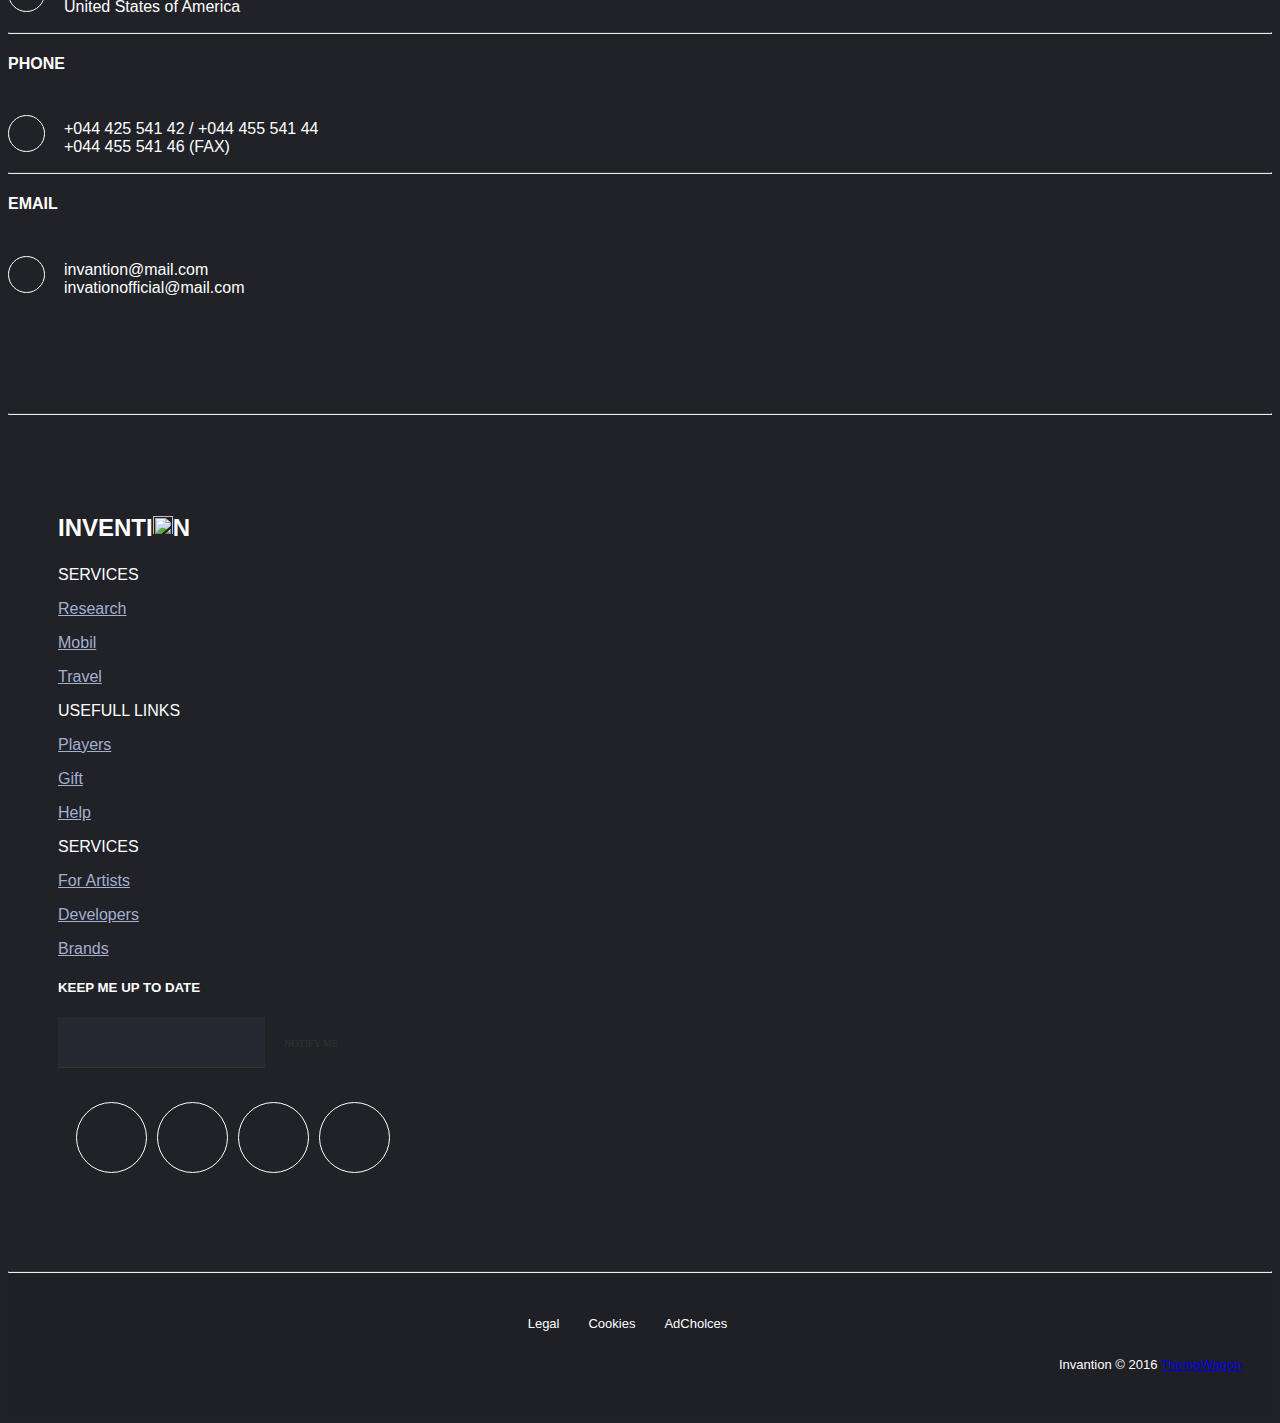
==== commit 649d0ac0: "popup on process" ====
--- a/index.html
+++ b/index.html
@@ -47,7 +47,7 @@
 				</div>
 			</div>
 		</section>
-		<section class="">
+		<!-- <section class="">
 			<div id="innerheader2" class="owl-carousel">
 				<div class="slide1 innerheader2">
 					<div class="overlay"></div>
@@ -107,255 +107,449 @@
 			
 
 			
-		</section>
-
-
-
-	<!-- <section class="header_slide">
+		</section> -->
+
+
+
+	<section class="header_slide">
 
 		<div class="container-fluid">
 
 			<div class="row">
 				<div class="">
 					<div class="owl-carousel" id="header_slide">
-						<div></div>
-						<img src="assets/images/slider1.jpg" class="img-responsive" alt="Gallery Image 1">
-						<img src="assets/images/slider2.jpg" class="img-responsive" alt="Gallery Image 1">
-						<img src="assets/images/slider3.jpg" class="img-responsive" alt="Gallery Image 1">
-					    
+						<div>
+							<div class="head-text">
+								<div class="col-md-6 col-md-offset-3">
+									<h1>FIND A NEW VISION AND DISCOVER MORE</h1>
+								</div>
+								<div class="col-md-6 col-md-offset-3">
+									<a>MOBILE NETWORK</a>
+								</div>
+							</div>
+							<div class="overlay"></div>
+							<img src="assets/images/slider1.jpg" class="img-responsive" alt="Gallery Image 1">
+						</div>
+						<div>
+							<div class="head-text">
+								<div class="col-md-6 col-md-offset-3">
+									<h1>FIND A NEW VISION AND DISCOVER MORE</h1>
+								</div>
+								<div class="col-md-6 col-md-offset-3">
+									<a>MOBILE NETWORK</a>
+								</div>
+							</div>
+							<div class="overlay"></div>
+							<img src="assets/images/slider2.jpg" class="img-responsive" alt="Gallery Image 1">
+						</div>
+						<div>
+							<div class="head-text">
+								<div class="col-md-6 col-md-offset-3">
+									<h1>FIND A NEW VISION AND DISCOVER MORE</h1>
+								</div>
+								<div class="col-md-6 col-md-offset-3">
+									<a>MOBILE NETWORK</a>
+								</div>
+							</div>
+							<div class="overlay"></div>
+							<img src="assets/images/slider3.jpg" class="img-responsive" alt="Gallery Image 1">
+						</div>
 					</div>
 				</div>
 			</div>
 		</div>
-	</section> -->
-
-
-
-
-	<!-- <section id="innerheader2" class="innerheader innerheader2">
-		
-		<div class="overlay"></div>
-		<section class="head">
-			<div class="container-fluid">
-				<div class="row">
-					<div class="col-md-12">
-						<header class="header">
-							<div class="inner">
-								<a href="index.html" class="logo">
-									INVENTI<span><img src="assets/images/logo.png"></span>N
-								</a>
-								<a href="#menu" class="nav-bars">
-									<img src="assets/images/nav-icon.png" class="img-responsive" alt="Collapsable Navbar">
-								</a>
-							</div>
-						</header> -->
-
-						<!-- Menu -->
-
-						<!-- <nav id="menu">
-							<h2>Menu</h2>
-							<ul>
-								<li><a href="index.html">Home</a></li>
-								<li><a href="elements.html">Elements</a></li>
-							</ul>
-						</nav>
-					</div>
-				</div>
-			</div>
-		</section>
-		<div class="container">
-			<div class="row pad-small">
-				<div class="col-sm-12">
-					<div class="inner-title">
-						<h3>ELEMENTS</h3>
-						<p>PHASELLUS NON PULVINAR ERAT. FUSCE TINCIDUNT NISL EGET IPSUM.</p>
-					</div>
-				</div>
-			</div>
-		</div>
-	</section> -->
-
-
+	</section>
 	<!-- popup section -->
 	<section id="galleryFullWidth3col" class="galleryFullWidth3col">
 		<div class="container-fluid">
-			<div class="row gallery-pad no-gutter">
-				<div class="col-sm-4">
-					<div class="img-box">
-						<a href="#1" class="inline-popup">
-							<img src="assets/images/1.jpg">
-						</a>
-						<div class="img-caption clearfix">
-							<div class="caption-text">
-								<span>Smart Headphone</span>
-							</div>
-							<div class="caption-social">
-								<span>
-									<a href="#">
-										<i class="ion-social-facebook">
-										</i>
-									</a>
-								</span>
-								<span>
-									<a href="#">
-										<i class="ion-social-twitter">
-										</i>
-									</a>
-								</span>
-								<span>
-									<a href="#">
-										<i class="ion-social-pinterest">
-										</i>
-									</a>
-								</span>
-								<span>
-									<a href="#">
-										<i class="ion-social-googleplus-outline">
-										</i>
-									</a>
-								</span>
-							</div>
-						</div>
-					</div>
-				</div>
-				<div id="1" class="mfp-hide">
-					<div class="img-lightbox">
-						<div class="container-fluid">
-							<div class="row no-gutter">
-								<div class="col-md-8 col-md-offset-2">
-								<div class="col-md-6">
-									<div class="img-wrapper">
-										<img src="assets/images/1.jpg" class="img-responsive">
-									</div>
-								</div>
-								<div class="col-md-6">
-									<div class="img-sidebar">
-										<div class="sidebar-header">
-											<div class="img-title">
-												<h4>Smart Headphone</h4>
-											</div>
-											<div class="author-meta">
-												<span>By</span>
-												<span class="author-name"> Jhob steeb</span>
-											</div>
-										</div>
-										<div class="sidebar-content">
-											<p>Receive a $60 iTunes Gift Card that can be used towards an Apple Music membership when you buy an eligible Beats speaker or Beats headphones. Offer is valid in Apple Retail Stores</p>
-
-											<p>Receive a $60 iTunes Gift Card that can be used towards an Apple Music membership when you buy an eligible Beats speaker or Beats headphones. Offer is valid in Apple Retail Stores</p>
-										</div>
-										<!-- <div class="img-meta">
-											<ul>
-												<li>
-													<span>camera:</span>
-													<span>Canon</span>
-												</li>
-												<li>
-													<span>category:</span>
-													<span>Technology</span>
-												</li>
-												<li>
-													<span>taken:</span>
-													<span>23 May 2016</span>
-												</li>
-												<li>
-													<span>uploaded:</span>
-													<span>29 June 2016</span>
-												</li>
-											</ul>
-										</div> -->
-									</div>
-								</div>
-								</div>
-							</div>
-						</div>
-					</div>
-				</div>
-				<div class="col-sm-8">
-					<div class="img-box">
-						<a href="#2" class="inline-popup">
-							<img src="assets/images/2.jpg">
-						</a>
-						<div class="img-caption clearfix">
-							<div class="caption-text">
-								<span>Debit Card Offer</span>
-							</div>
-							<div class="caption-social">
-								<span>
-									<a href="#">
-										<i class="ion-social-facebook"></i>
-									</a>
-								</span>
-								<span>
-									<a href="#">
-										<i class="ion-social-twitter"></i>
-									</a>
-								</span>
-								<span>
-									<a href="#">
-										<i class="ion-social-pinterest"></i>
-									</a>
-								</span>
-								<span>
-									<a href="#">
-										<i class="ion-social-googleplus-outline"></i>
-									</a>
-								</span>
-							</div>
-						</div>
-					</div>
-				</div>
-				<div id="2" class="mfp-hide"><div class="img-lightbox"><div class="container-fluid"><div class="row no-gutter"><div class="col-md-9"><div class="img-wrapper"><img src="assets/images/2.jpg" class="img-responsive"></div></div><div class="col-md-3"><div class="img-sidebar"><div class="sidebar-header"><div class="img-title"><h4>Debit Card Offer</h4></div><div class="author-meta"><span>By</span><span class="author-name"> Paul Warburg</span></div></div><div class="sidebar-content"><p>Be rewarded for using your Debit card! No matter where you are, it  is easy to enjoy exclusive offers, discounts and deals by simply using your Debit card.</p></div><div class="img-meta"><ul><li><span>camera:</span><span>Nikon</span></li><li><span>category:</span><span>Banking</span></li><li><span>taken:</span><span>19 April 2016</span></li><li><span>uploaded:</span><span>19 April 2016</span></li></ul></div></div></div></div></div></div></div><div class="col-sm-4"><div class="img-box"><a href="#3" class="inline-popup"><img src="assets/images/3.jpg"></a><div class="img-caption clearfix"><div class="caption-text"><span>Wooden Table</span></div><div class="caption-social"><span><a href="#"><i class="ion-social-facebook"></i></a></span><span><a href="#"><i class="ion-social-twitter"></i></a></span><span><a href="#"><i class="ion-social-pinterest"></i></a></span><span><a href="#"><i class="ion-social-googleplus-outline"></i></a></span></div></div></div></div><div id="3" class="mfp-hide"><div class="img-lightbox"><div class="container-fluid"><div class="row no-gutter"><div class="col-md-9"><div class="img-wrapper"><img src="assets/images/3.jpg" class="img-responsive"></div></div><div class="col-md-3"><div class="img-sidebar"><div class="sidebar-header"><div class="img-title"><h4>Wooden Table</h4></div><div class="author-meta"><span>By</span><span class="author-name"> Ray Eames</span></div></div><div class="sidebar-content"><p>Mini desk furniture. Mini table model for domestic work as well as restaurant or coffee shop, wood color, rectangular oak table</p></div><div class="img-meta"><ul><li><span>camera:</span><span>Panasonic</span></li><li><span>category:</span><span>Furniture</span></li><li><span>taken:</span><span>11 March 2016</span></li><li><span>uploaded:</span><span>17 March 2016</span></li></ul></div></div></div></div></div></div></div><div class="col-sm-8"><div class="img-box"><a href="#4" class="inline-popup"><img src="assets/images/4.jpg"></a><div class="img-caption clearfix"><div class="caption-text"><span>Stylish MacBook Air</span></div><div class="caption-social"><span><a href="#"><i class="ion-social-facebook"></i></a></span><span><a href="#"><i class="ion-social-twitter"></i></a></span><span><a href="#"><i class="ion-social-pinterest"></i></a></span><span><a href="#"><i class="ion-social-googleplus-outline"></i></a></span></div></div></div></div><div id="4" class="mfp-hide"><div class="img-lightbox"><div class="container-fluid"><div class="row no-gutter"><div class="col-md-9"><div class="img-wrapper"><img src="assets/images/4.jpg" class="img-responsive"></div></div><div class="col-md-3"><div class="img-sidebar"><div class="sidebar-header"><div class="img-title"><h4>Stylish MacBook Air</h4></div><div class="author-meta"><span>By</span><span class="author-name"> Steve Jobs</span></div></div><div class="sidebar-content"><p>Apple's 11- and 13-inch ultra-portable MacBook Air received an update on March 9, 2015 with Intel Broadwell processors, improved graphics, and Thunderbolt 2 connectivity. On April 19, 2016, the base 13-inch model was updated with 8GB RAM as a standard option.</p></div><div class="img-meta"><ul><li><span>camera:</span><span>Canon</span></li><li><span>category:</span><span>Technology</span></li><li><span>taken:</span><span>20 March 2016</span></li><li><span>uploaded:</span><span>25 March 2016</span></li></ul></div></div></div></div></div></div></div><div class="col-sm-4"><div class="img-box"><a href="#5" class="inline-popup"><img src="assets/images/5.jpg"></a><div class="img-caption clearfix"><div class="caption-text"><span>Retro Vintage Glass</span></div><div class="caption-social"><span><a href="#"><i class="ion-social-facebook"></i></a></span><span><a href="#"><i class="ion-social-twitter"></i></a></span><span><a href="#"><i class="ion-social-pinterest"></i></a></span><span><a href="#"><i class="ion-social-googleplus-outline"></i></a></span></div></div></div></div><div id="5" class="mfp-hide"><div class="img-lightbox"><div class="container-fluid"><div class="row no-gutter"><div class="col-md-9"><div class="img-wrapper"><img src="assets/images/5.jpg" class="img-responsive"></div></div><div class="col-md-3"><div class="img-sidebar"><div class="sidebar-header"><div class="img-title"><h4>Retro Vintage Glass</h4></div><div class="author-meta"><span>By</span><span class="author-name"> Clark Gable</span></div></div><div class="sidebar-content"><p>Each pair of eyeglasses and sunglasses is handcrafted with a vintage feel for men and women looking for the perfect pair of retro inspired sunglasses or glasses. Each frame features durable stainless steel hinges and CR39 or polycarbonate optical lenses.</p></div><div class="img-meta"><ul><li><span>camera:</span><span>Fujifilm</span></li><li><span>category:</span><span>fashion</span></li><li><span>taken:</span><span>21 February 2016</span></li><li><span>uploaded:</span><span>27 February 2016</span></li></ul></div></div></div></div></div></div></div><div class="col-sm-8"><div class="img-box"><a href="#6" class="inline-popup"><img src="assets/images/6.jpg"></a><div class="img-caption clearfix"><div class="caption-text"><span>Coffee Table</span></div><div class="caption-social"><span><a href="#"><i class="ion-social-facebook"></i></a></span><span><a href="#"><i class="ion-social-twitter"></i></a></span><span><a href="#"><i class="ion-social-pinterest"></i></a></span><span><a href="#"><i class="ion-social-googleplus-outline"></i></a></span></div></div></div></div><div id="6" class="mfp-hide"><div class="img-lightbox"><div class="container-fluid"><div class="row no-gutter"><div class="col-md-9"><div class="img-wrapper"><img src="assets/images/6.jpg" class="img-responsive"></div></div><div class="col-md-3"><div class="img-sidebar"><div class="sidebar-header"><div class="img-title"><h4>Coffee Table</h4></div><div class="author-meta"><span>By</span><span class="author-name"> Kalb Taylor</span></div></div><div class="sidebar-content"><p>Modern ivory design American style solid wood small round coffee table as well as domestic uses, sofa side a teasideend</p></div><div class="img-meta"><ul><li><span>camera:</span><span>Panasonic</span></li><li><span>category:</span><span>Furniture</span></li><li><span>taken:</span><span>19 January 2016</span></li><li><span>uploaded:</span><span>23 January 2016</span></li></ul></div></div></div></div></div></div></div></div></div></section>
-
-
-	<!-- <section>
-		<div class="container-fluid">
-			<div class="row">
-				<div class="col-md-4"><img src="assets/images/1.jpg" class="img-responsive" alt="Gallery Image 1"></div>
-				<div class="col-md-8"><img src="assets/images/2.jpg" class="img-responsive" alt="Gallery Image 2"></div>
-			</div>
-			<div class="row">
-				<div class="col-md-8"><img src="assets/images/3.jpg" class="img-responsive" alt="Gallery Image3"></div>
-				<div class="col-md-4"><img src="assets/images/4.jpg" class="img-responsive" alt="Gallery Image 4"></div>
-			</div>
-			<div class="row">
-				<div class="col-md-4"><img src="assets/images/5.jpg" class="img-responsive" alt="Gallery Image 5"></div>
-				<div class="col-md-8"><img src="assets/images/6.jpg" class="img-responsive" alt="Gallery Image 6"></div>
-			</div>
-		</div>
-	</section> -->
-	<!-- <section class="">
-		<div class="container-fluid">
-			<div class="row">
-				<div class="col-md-4"><img src="assets/images/1.jpg" class="img-responsive" alt="Gallery Image 1"></div>
-				<div class="col-md-8"><img src="assets/images/2.jpg" class="img-responsive" alt="Gallery Image 2"></div>
+			<div class="grid">
+				<div class="row">
+					<div class="gallery-pad no-gutter">
+						<div class="col-sm-4">
+							<div class="img-box grid-item">
+								<div class="home_text">
+									<p>RESEARCH & SOURCING</p>
+								</div>
+								<a href="#1" class="inline-popup">
+									<img src="assets/images/Home_1.jpg">
+								</a>
+								<div class="img-caption clearfix">
+									<div class="caption-text">
+										<span>Smart Headphone</span>
+									</div>
+									<div class="caption-social">
+										<span>
+											<a href="#">
+												<i class="ion-social-facebook">
+												</i>
+											</a>
+										</span>
+										<span>
+											<a href="#">
+												<i class="ion-social-twitter">
+												</i>
+											</a>
+										</span>
+										<span>
+											<a href="#">
+												<i class="ion-social-pinterest">
+												</i>
+											</a>
+										</span>
+										<span>
+											<a href="#">
+												<i class="ion-social-googleplus-outline">
+												</i>
+											</a>
+										</span>
+									</div>
+								</div>
+							</div>
+						</div>
+						<div id="1" class="mfp-hide">
+							<div class="img-lightbox">
+								<div class="container-fluid">
+									<div class="row no-gutter">
+										<div class="col-md-8 col-md-offset-2">
+										<div class="col-md-6">
+											<div class="img-wrapper">
+												<img src="assets/images/1.jpg" class="img-responsive">
+											</div>
+										</div>
+										<div class="col-md-6">
+											<div class="img-sidebar">
+												<div class="sidebar-header">
+													<div class="img-title">
+														<h4>RESEARCH & SOURCING</h4>
+													</div>
+												</div>
+												<div class="sidebar-content">
+													<p><a>Mikem atas</a> We hiked up to the mouth of this glacier and went swimming in the freezing lake below.mikematasWe hiked up to the mouth of this glacier and went swimming in the freezing lake below.</p>
+
+													<p>Mikem atas We hiked up to the mouth of this glacier and went swimming in the freezing lake below.mikematasWe hiked up to the mouth of this glacier and went swimming in the freezing lake below.</p>
+												</div>
+											</div>
+										</div>
+										</div>
+									</div>
+								</div>
+							</div>
+						</div>
+						<div class="col-sm-8">
+							<div class="img-box grid-item grid-item--width2">
+								<div class="home_text">
+									<p>MOBILE & NETWORK</p>
+								</div>
+								<a href="#2" class="inline-popup">
+									<img src="assets/images/2.jpg">
+								</a>
+								<div class="img-caption clearfix">
+									<div class="caption-text">
+										<span>Debit Card Offer</span>
+									</div>
+									<div class="caption-social">
+										<span>
+											<a href="#">
+												<i class="ion-social-facebook"></i>
+											</a>
+										</span>
+										<span>
+											<a href="#">
+												<i class="ion-social-twitter"></i>
+											</a>
+										</span>
+										<span>
+											<a href="#">
+												<i class="ion-social-pinterest"></i>
+											</a>
+										</span>
+										<span>
+											<a href="#">
+												<i class="ion-social-googleplus-outline"></i>
+											</a>
+										</span>
+									</div>
+								</div>
+							</div>
+						</div>
+						<div id="2" class="mfp-hide">
+							<div class="img-lightbox">
+								<div class="container-fluid">
+									<div class="row no-gutter">
+										<div class="col-md-8 col-md-offset-2">
+											<div class="col-md-6">
+												<div class="img-wrapper">
+													<img src="assets/images/2.jpg" class="img-responsive">
+												</div>
+											</div>
+											<div class="col-md-6">
+												<div class="img-sidebar">
+													<div class="sidebar-header">
+														<div class="img-title">
+															<h4>MOBILE & NETWORK</h4>
+														</div>
+													</div>
+													<div class="sidebar-content">
+														<p><a>Mikem atas</a> We hiked up to the mouth of this glacier and went swimming in the freezing lake below.mikematasWe hiked up to the mouth of this glacier and went swimming in the freezing lake below.</p>
+
+														<p>Mikem atas We hiked up to the mouth of this glacier and went swimming in the freezing lake below.mikematasWe hiked up to the mouth of this glacier and went swimming in the freezing lake below.</p>
+													</div>
+												</div>
+											</div>
+										</div>
+									</div>
+								</div>
+							</div>
+						</div>
+					</div>
+				</div>
+				<div class="row">
+					<div class="gallery-pad no-gutter">
+						<div class="col-sm-8">
+							<div class="img-box grid-item grid-item--width2">
+								<div class="home_text">
+									<p>TRAVEL & GUIDE</p>
+								</div>
+								<a href="#3" class="inline-popup">
+									<img src="assets/images/Home_3.jpg">
+								</a>
+								<div class="img-caption clearfix">
+									<div class="caption-text">
+										<span>Wooden Table</span>
+									</div>
+									<div class="caption-social">
+										<span>
+											<a href="#"><i class="ion-social-facebook"></i></a>
+										</span>
+										<span>
+											<a href="#"><i class="ion-social-twitter"></i></a>
+										</span>
+										<span>
+											<a href="#"><i class="ion-social-pinterest"></i></a>
+										</span>
+										<span>
+											<a href="#"><i class="ion-social-googleplus-outline"></i></a>
+										</span>
+									</div>
+								</div>
+							</div>
+						</div>
+						<div id="3" class="mfp-hide">
+							<div class="img-lightbox">
+								<div class="container-fluid">
+									<div class="row no-gutter">
+										<div class="col-md-8 col-md-offset-2">
+											<div class="col-md-6">
+												<div class="img-wrapper">
+													<img src="assets/images/3.jpg" class="img-responsive">
+												</div>
+											</div>
+											<div class="col-md-6">
+												<div class="img-sidebar">
+													<div class="sidebar-header">
+														<div class="img-title">
+															<h4>TRAVEL & GUIDE</h4>
+														</div>
+													</div>
+													<div class="sidebar-content">
+														<p><a>Mikem atas</a> We hiked up to the mouth of this glacier and went swimming in the freezing lake below.mikematasWe hiked up to the mouth of this glacier and went swimming in the freezing lake below.</p>
+
+														<p>Mikem atas We hiked up to the mouth of this glacier and went swimming in the freezing lake below.mikematasWe hiked up to the mouth of this glacier and went swimming in the freezing lake below.</p>
+													</div>
+												</div>
+											</div>
+										</div>
+									</div>
+								</div>
+							</div>
+						</div>
+						<div class="col-sm-4">
+							<div class="img-box grid-item">
+								<div class="home_text">
+									<p>LAZY BOY</p>
+								</div>
+								<a href="#4" class="inline-popup">
+									<img src="assets/images/Home_4.jpg">
+								</a>
+								<div class="img-caption clearfix">
+									<div class="caption-text">
+										<span>Stylish MacBook Air</span>
+									</div>
+									<div class="caption-social">
+										<span>
+											<a href="#"><i class="ion-social-facebook"></i></a>
+										</span>
+										<span>
+											<a href="#"><i class="ion-social-twitter"></i></a>
+										</span>
+										<span>
+											<a href="#"><i class="ion-social-pinterest"></i></a>
+										</span>
+										<span>
+											<a href="#"><i class="ion-social-googleplus-outline"></i></a>
+										</span>
+									</div>
+								</div>
+							</div>
+						</div>
+						<div id="4" class="mfp-hide">
+							<div class="img-lightbox">
+								<div class="container-fluid">
+									<div class="row no-gutter">
+										<div class="col-md-8 col-md-offset-2">
+											<div class="col-md-6">
+												<div class="img-wrapper">
+													<img src="assets/images/4.jpg" class="img-responsive">
+												</div>
+											</div>
+											<div class="col-md-6">
+												<div class="img-sidebar">
+													<div class="sidebar-header">
+														<div class="img-title">
+															<h4>LAZY BOY</h4>
+														</div>
+													</div>
+													<div class="sidebar-content">
+														<p><a>Mikem atas</a> We hiked up to the mouth of this glacier and went swimming in the freezing lake below.mikematasWe hiked up to the mouth of this glacier and went swimming in the freezing lake below.</p>
+
+														<p>Mikem atas We hiked up to the mouth of this glacier and went swimming in the freezing lake below.mikematasWe hiked up to the mouth of this glacier and went swimming in the freezing lake below.</p>
+													</div>
+												</div>
+											</div>
+										</div>
+									</div>
+								</div>
+							</div>
+						</div>
+					</div>
+				</div>
+				<div class="row">
+					<div class="gallery-pad no-gutter">
+						<div class="col-sm-4">
+							<div class="img-box grid-item">
+								<div class="home_text">
+									<p>IT SOLUTION</p>
+								</div>
+								<a href="#5" class="inline-popup">
+									<img src="assets/images/Home_5.jpg">
+								</a>
+								<div class="img-caption clearfix">
+									<div class="caption-text">
+										<span>Retro Vintage Glass</span>
+									</div>
+									<div class="caption-social">
+										<span>
+											<a href="#"><i class="ion-social-facebook"></i></a>
+										</span>
+										<span>
+											<a href="#"><i class="ion-social-twitter"></i></a>
+										</span>
+										<span>
+											<a href="#"><i class="ion-social-pinterest"></i></a>
+										</span>
+										<span>
+											<a href="#"><i class="ion-social-googleplus-outline"></i></a>
+										</span>
+									</div>
+								</div>
+							</div>
+						</div>
+						<div id="5" class="mfp-hide">
+							<div class="img-lightbox">
+								<div class="container-fluid">
+									<div class="row no-gutter">
+										<div class="col-md-8 col-md-offset-2">
+											<div class="col-md-6">
+												<div class="img-wrapper">
+													<img src="assets/images/5.jpg" class="img-responsive">
+												</div>
+											</div>
+											<div class="col-md-6">
+												<div class="img-sidebar">
+													<div class="sidebar-header">
+														<div class="img-title">
+															<h4>IT SOLUTION</h4>
+														</div>
+													</div>
+													<div class="sidebar-content">
+														<p><a>Mikem atas</a> We hiked up to the mouth of this glacier and went swimming in the freezing lake below.mikematasWe hiked up to the mouth of this glacier and went swimming in the freezing lake below.</p>
+
+														<p>Mikem atas We hiked up to the mouth of this glacier and went swimming in the freezing lake below.mikematasWe hiked up to the mouth of this glacier and went swimming in the freezing lake below.</p>
+													</div>
+												</div>
+											</div>
+										</div>
+									</div>
+								</div>
+							</div>
+						</div>
+						<div class="col-sm-8">
+							<div class="img-box grid-item grid-item--width2">
+								<div class="home_text">
+									<p>MUSIC & EVENTS</p>
+								</div>
+								<a href="#6" class="inline-popup">
+									<img src="assets/images/Home_6.jpg">
+								</a>
+								<div class="img-caption clearfix">
+									<div class="caption-text">
+										<span>Coffee Table</span>
+									</div>
+									<div class="caption-social">
+										<span>
+											<a href="#"><i class="ion-social-facebook"></i>
+											</a>
+										</span>
+										<span>
+											<a href="#"><i class="ion-social-twitter"></i>
+											</a>
+										</span>
+										<span>
+											<a href="#"><i class="ion-social-pinterest"></i>
+											</a>
+										</span>
+										<span>
+											<a href="#"><i class="ion-social-googleplus-outline"></i>
+											</a>
+										</span>
+									</div>
+								</div>
+							</div>
+						</div>
+						<div id="6" class="mfp-hide">
+							<div class="img-lightbox">
+								<div class="container-fluid">
+									<div class="row no-gutter">
+										<div class="col-md-8 col-md-offset-2">
+											<div class="col-md-6">
+												<div class="img-wrapper">
+													<img src="assets/images/6.jpg" class="img-responsive">
+												</div>
+											</div>
+											<div class="col-md-6">
+												<div class="img-sidebar">
+													<div class="sidebar-header">
+														<div class="img-title">
+															<h4>MUSIC & EVENTS</h4>
+														</div>
+													</div>
+													<div class="sidebar-content">
+														<p><a>Mikem atas</a> We hiked up to the mouth of this glacier and went swimming in the freezing lake below.mikematasWe hiked up to the mouth of this glacier and went swimming in the freezing lake below.</p>
+
+														<p>Mikem atas We hiked up to the mouth of this glacier and went swimming in the freezing lake below.mikematasWe hiked up to the mouth of this glacier and went swimming in the freezing lake below.</p>
+													</div>
+												</div>
+											</div>
+										</div>
+									</div>
+								</div>
+							</div>
+						</div>
+					</div>
+				</div>
 			</div>
 		</div>
 	</section>
-
-
-	<section class="">
-		<div class="container-fluid">
-			<div class="row">
-				<div class="col-md-8"><img src="assets/images/3.jpg" class="img-responsive" alt="Gallery Image3"></div>
-				<div class="col-md-4"><img src="assets/images/4.jpg" class="img-responsive" alt="Gallery Image 4"></div>
-			</div>
-		</div>
-	</section>
-
-
-	<section class="">
-		<div class="container-fluid">
-			<div class="row">
-				<div class="col-md-4"><img src="assets/images/5.jpg" class="img-responsive" alt="Gallery Image 5"></div>
-				<div class="col-md-8"><img src="assets/images/6.jpg" class="img-responsive" alt="Gallery Image 6"></div>
-			</div>
-		</div>
-	</section> -->
-
-
-
-
 	<!-- Testimonial section -->
 	<section class="testimonial">
 		<div class="container">
--- a/assets/css/main.css
+++ b/assets/css/main.css
@@ -548,7 +548,9 @@
     position: absolute;
     width: 100%;
     height: 100%;
-    background-color: rgba(32,36,55,0.65);
+    /*background-color: rgba(32,36,55,0.65);*/
+    background-color: #1d2437;
+    opacity: .4;
 }
 
 .head {
@@ -886,7 +888,7 @@
     border-radius: 100%;
     border: 1px solid white;
     display: inline-block;
-    padding: 5px 5px;
+    padding: 3px 3px;
     margin-right: 5px;
 }
 .owl-carousel .owl-dot.active {
@@ -901,10 +903,11 @@
 
 .header_slide img.img-responsive {
     margin: 0px;
+    margin-top: -50px;
 }
 .owl-theme .owl-dots {
     position: absolute;
-    bottom: 50px;
+    bottom: 122px;
     width: 100%;
 }
 
@@ -912,10 +915,11 @@
 
 /*---------------------- popup section test start -------------*/
 .no-gutter.gallery-pad {
-    padding-bottom: 30px;
+    /*padding-bottom: 30px;*/
 }
 .gallery-pad {
-    padding-top: 30px;
+    /*padding-top: 30px;*/
+    margin-top: -10px;
 }
 .no-gutter>[class*=col-] {
     padding-right: 0;
@@ -968,7 +972,7 @@
     margin-left: 7px;
 }
 .img-wrapper {
-    background-color: #111;
+    /*background-color: #111;*/
 }
 .img-sidebar {
     padding: 30px;
@@ -1043,5 +1047,60 @@
     position: relative;
 }
 
-
+.head-text {
+    position: absolute;
+    z-index: 9;
+    width: 100%;
+    text-align: center;
+    padding-top: 190px;
+}
+.head-text a {
+	text-decoration: underline;
+	color: #fff;
+	font-size: 12px;
+    font-weight: inherit;
+    letter-spacing: .4px;
+}
+.head-text h1 {
+	font-family: 'Rubik-Bold', sans-serif;
+	font-weight: 900;
+}
+
+.mfp-arrow {
+    margin: 150px;
+    margin-top: -115px;
+}
+.sidebar-content a {
+	text-decoration: underline;
+}
+.img-box:hover img {
+    -webkit-transform: translate3d(0,0,0);
+    transform: translate3d(0,0,0);
+}
+
+.grid-item--width2 { 
+	width: auto;
+    height: 350px;
+}
+.grid-item {
+	width: auto;
+    height: 350px;
+}
+
+.home_text {
+    position: absolute;
+    z-index: 9;
+    height: auto;
+    width: auto;
+    bottom: 20px;
+    left: 50%;
+    transform: translateX(-50%);
+}
+
+.home_text p{
+    text-decoration: underline;
+    color: #fff;
+    font-size: 10px;
+    font-weight: inherit;
+}
 /*---------------------- popup section test End -------------*/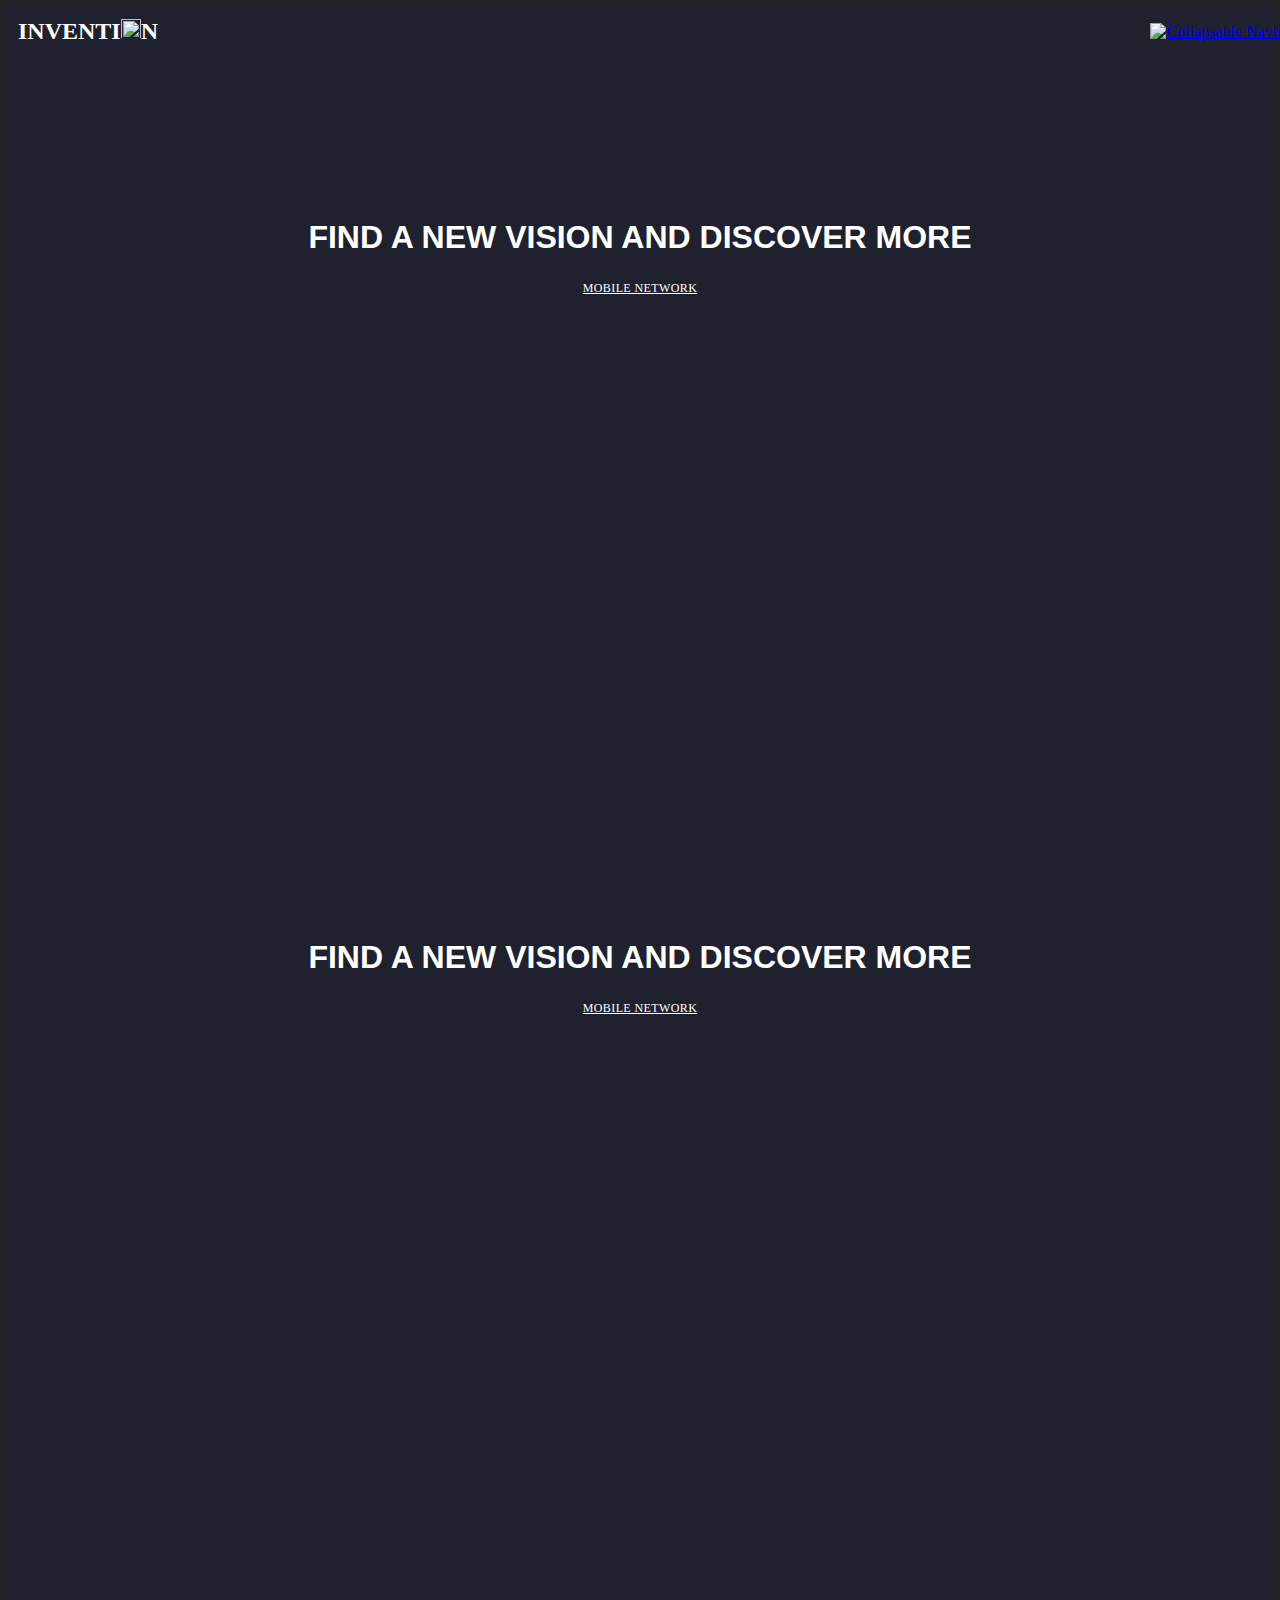
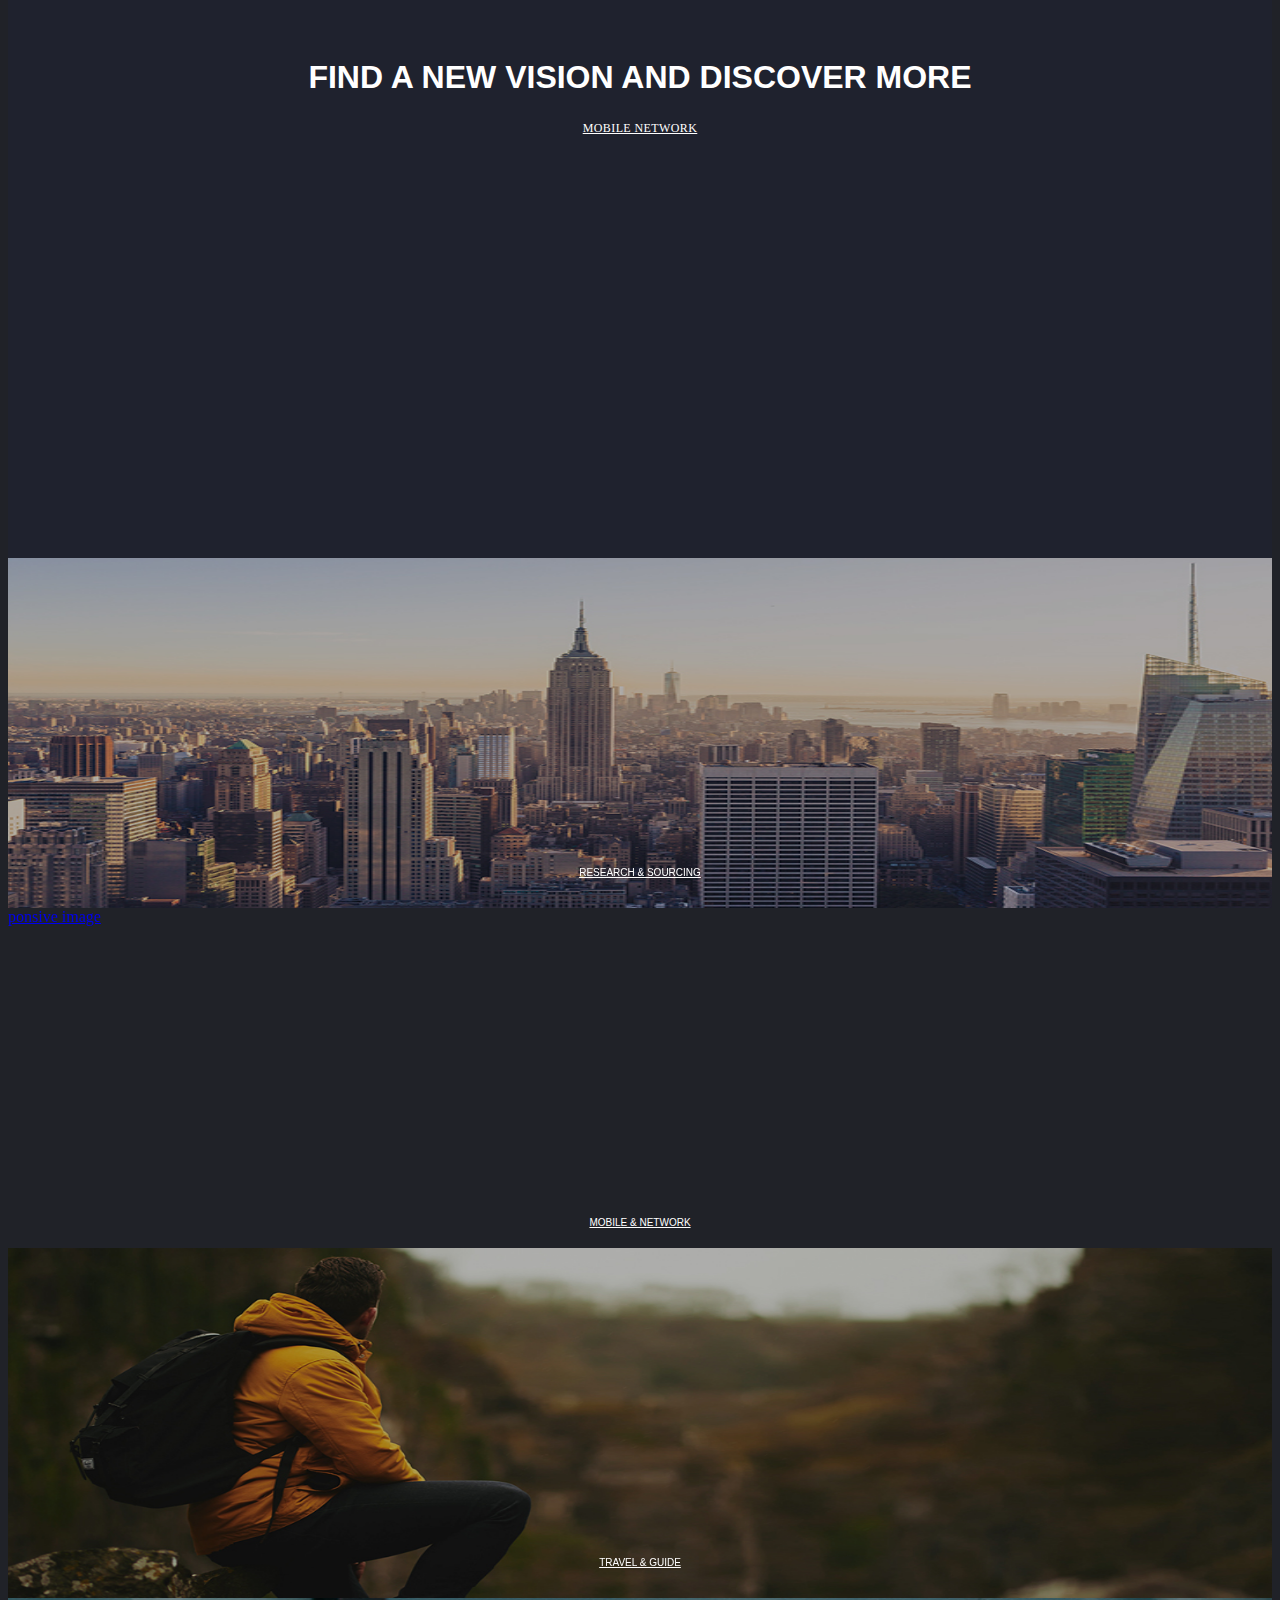
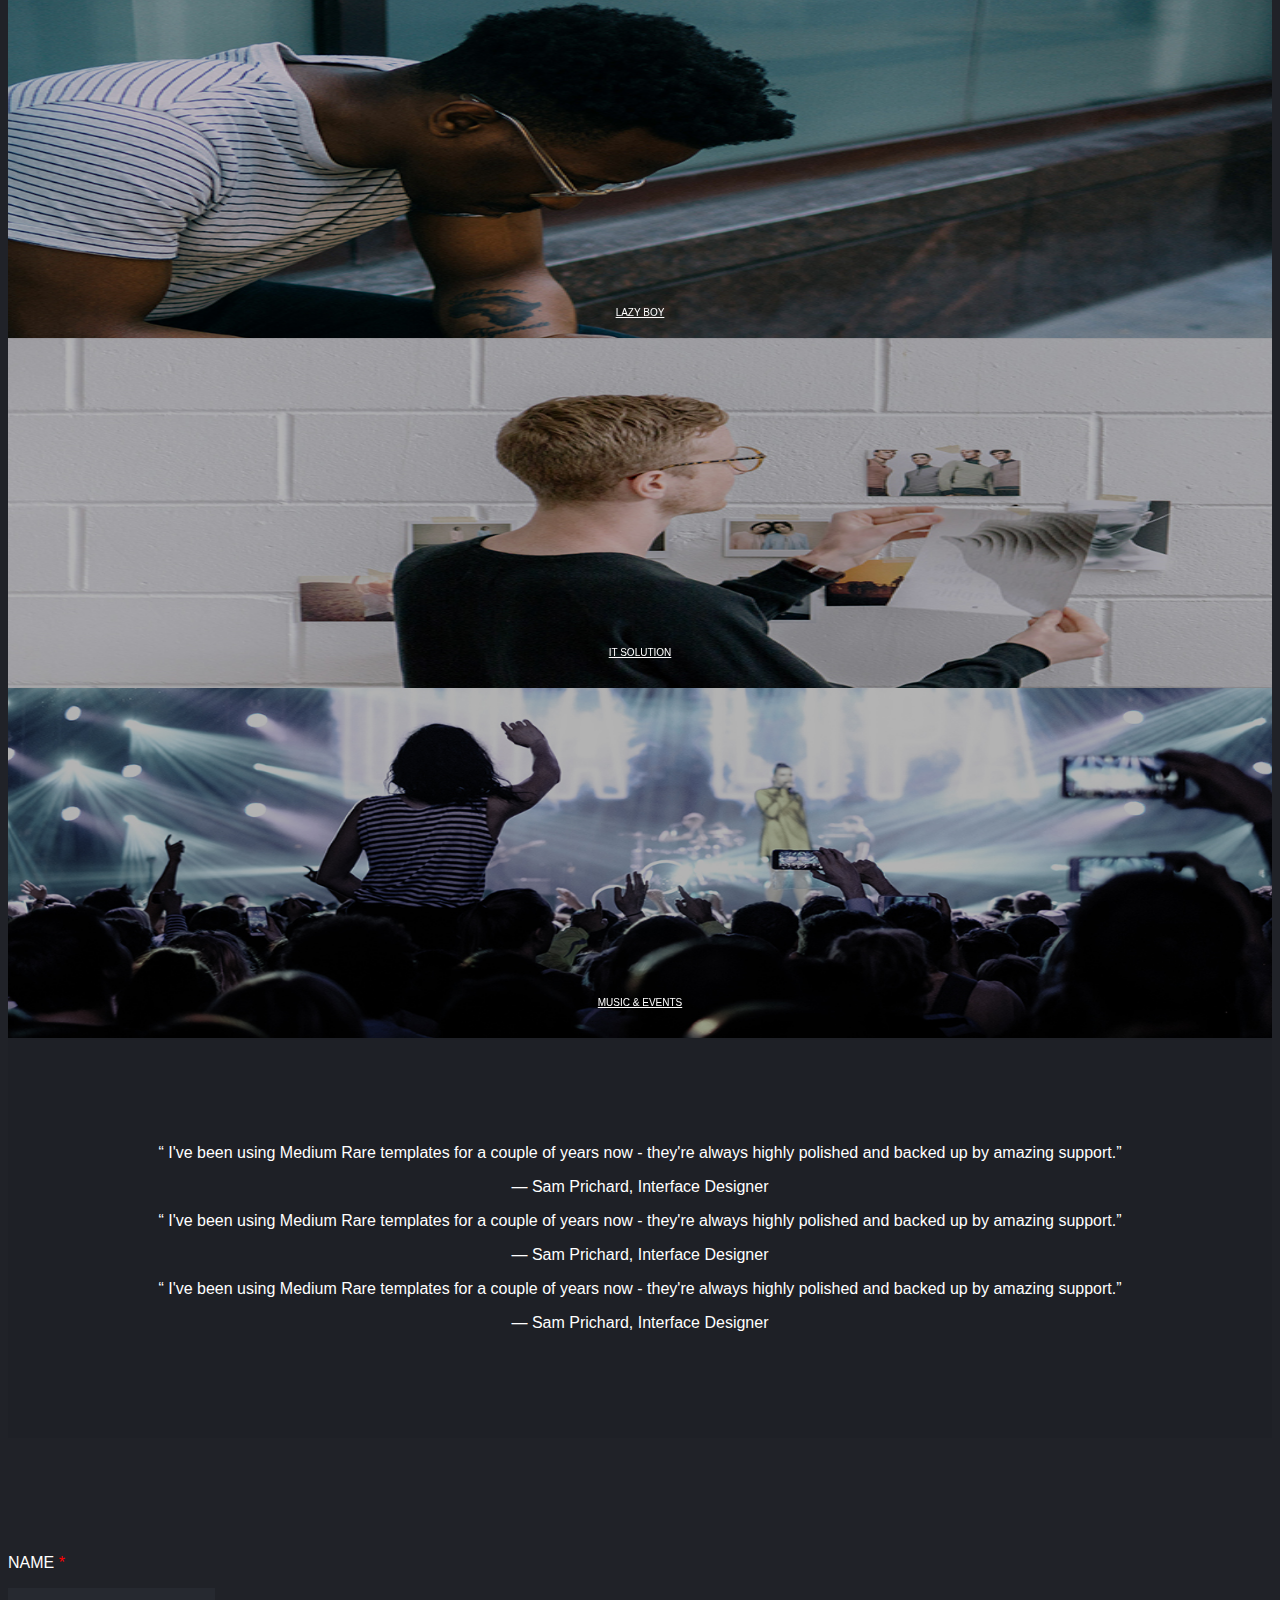
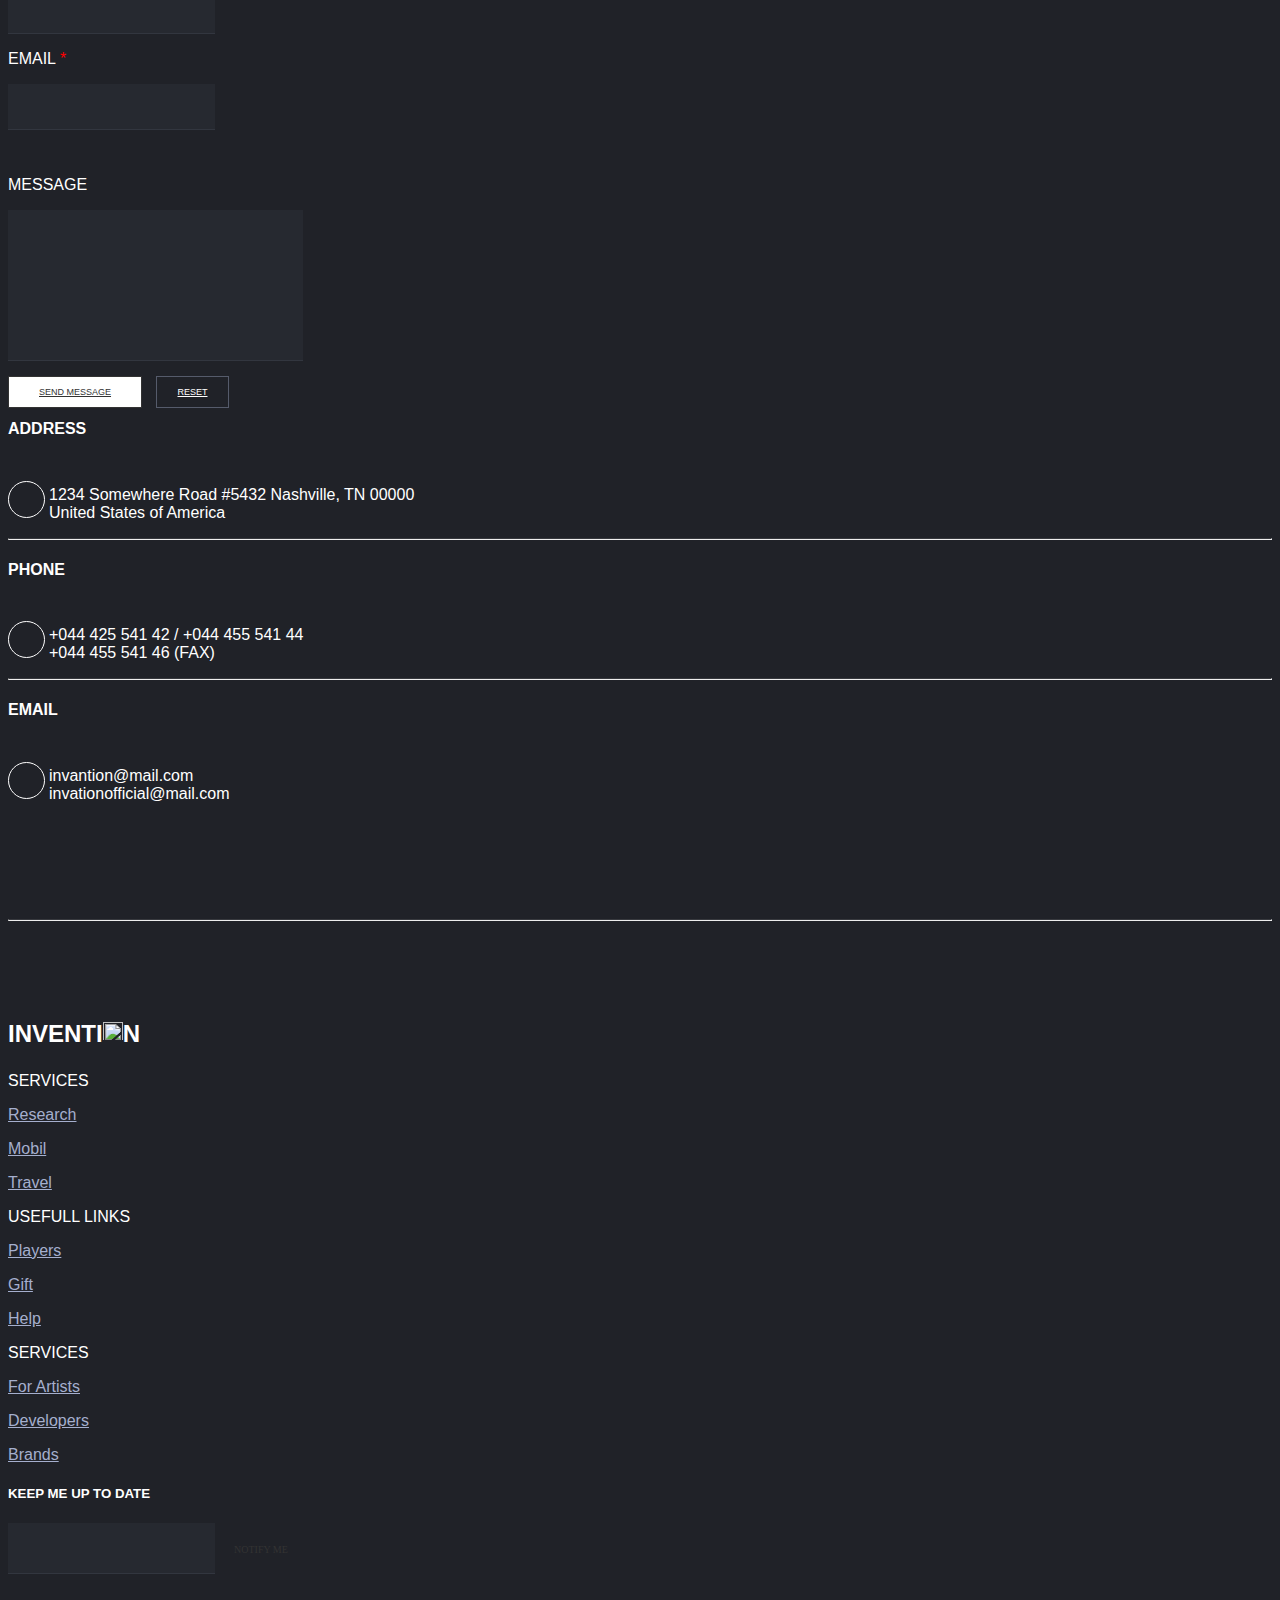
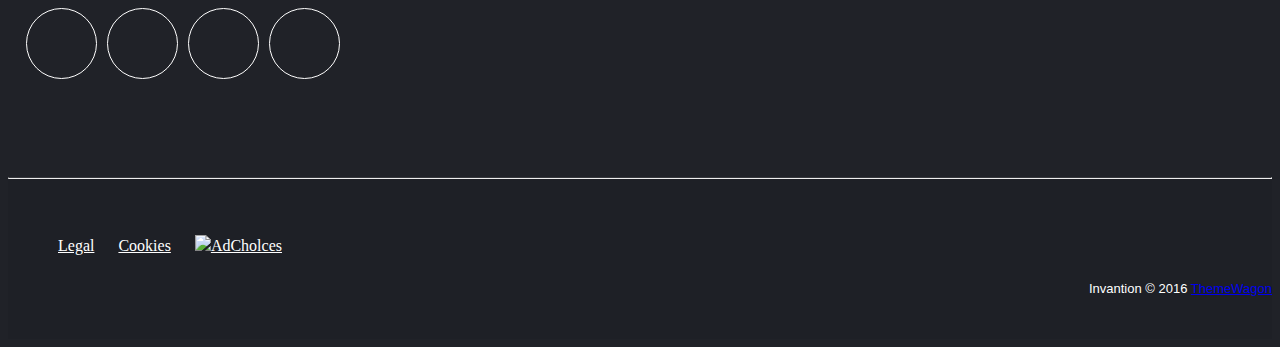
==== commit 61705675: "contact form modifited and full complete" ====
--- a/index.html
+++ b/index.html
@@ -2,123 +2,58 @@
 <html>
 <head>
 	<title>Invention</title>
+
 	<meta charset="utf-8"/>
 	<meta name="viewport" content="width=device-width, initial-scale=1"/>
+	<meta name="viewport" content="width=device-width, initial-scale=1.0">
+
 	<link rel="stylesheet" type="text/css" href="assets/css/bootstrap.min.css">
 	<link rel="stylesheet" type="text/css" href="assets/font-awesome/css/font-awesome.min.css">
 	<link rel="stylesheet" href="assets/css/owl.carousel.css">
+	<link rel="stylesheet" href="assets/css/owl.carousel.min.css">
+	<link rel="stylesheet" href="assets/css/owl.theme.default.min.css">
 	<link rel="stylesheet" href="assets/ionicons-2.0.1/css/ionicons.min.css">
 	<link rel="stylesheet" href="assets/css/magnific-popup.css">
-	<meta name="viewport" content="width=device-width, initial-scale=1.0">
-
-	<!-- Owl Carousel Assets -->
-    
-    <link rel="stylesheet" href="assets/css/owl.carousel.min.css">
-	<link rel="stylesheet" href="assets/css/owl.theme.default.min.css">
-
+	
 	<link rel="stylesheet" type="text/css" href="assets/css/main.css">
 </head>
 <body>
 	<section class="head">
-			<div class="container-fluid">
-				<div class="row">
-					<div class="col-md-12">
-						<header class="header">
-							<div class="inner">
-								<a href="#menu" class="nav-bars">
-									<img src="assets/images/nav-icon.png" class="img-responsive" alt="Collapsable Navbar">
-								</a>
-								<a href="index.html" class="logo">
-									INVENTI<span><img src="assets/images/logo.png"></span>N
-								</a>
-							</div>
-						</header>
-
-						<!-- Menu -->
-
-						<nav id="menu">
-							<h2>Menu</h2>
-							<ul>
-								<li><a href="index.html">Home</a></li>
-								<li><a href="elements.html">Elements</a></li>
-							</ul>
-						</nav>
-					</div>
+		<div class="container-fluid">
+			<div class="row">
+				<div class="col-md-12">
+					<header class="header">
+						<div class="inner">
+							<a href="#menu" class="nav-bars">
+								<img src="assets/images/nav-icon.png" class="img-responsive" alt="Collapsable Navbar">
+							</a>
+							<a href="index.html" class="logo">
+								INVENTI<span><img src="assets/images/logo.png"></span>N
+							</a>
+						</div>
+					</header>
+
+					<!-- Menu -->
+
+					<nav id="menu">
+						<h2>Menu</h2>
+						<ul>
+							<li><a href="index.html">Home</a></li>
+							<li><a href="elements.html">Elements</a></li>
+						</ul>
+					</nav>
 				</div>
 			</div>
-		</section>
-		<!-- <section class="">
-			<div id="innerheader2" class="owl-carousel">
-				<div class="slide1 innerheader2">
-					<div class="overlay"></div>
-						<div class="container">
-							<div class="row pad-small">
-								<div class="col-sm-12">
-									<div class="inner-title">
-										<div class="col-md-6 col-md-offset-3">
-											<h1>FIND A NEW VISION AND DISCOVER MORE</h1>
-										</div>
-										<div>
-											<p>Mobile network</p>
-										</div>
-										
-									</div>
-								</div>
-							</div>
-						</div>
-				</div>
-				<div class="slide3 innerheader2">
-					<div class="overlay"></div>
-						<div class="container">
-							<div class="row pad-small">
-								<div class="col-sm-12">
-									<div class="inner-title">
-										<div class="col-md-6 col-md-offset-3">
-											<h1>FIND A NEW VISION AND DISCOVER MORE</h1>
-										</div>
-										<div>
-											<p>Mobile network</p>
-										</div>
-										
-									</div>
-								</div>
-							</div>
-						</div>
-				</div>
-				<div class="slide3 innerheader2">
-					<div class="overlay"></div>
-						<div class="container">
-							<div class="row pad-small">
-								<div class="col-sm-12">
-									<div class="inner-title">
-										<div class="col-md-6 col-md-offset-3">
-											<h1>FIND A NEW VISION AND DISCOVER MORE</h1>
-										</div>
-										<div>
-											<p>Mobile network</p>
-										</div>
-										
-									</div>
-								</div>
-							</div>
-						</div>
-				</div>
-			</div>
-			
-
-			
-		</section> -->
-
-
+		</div>
+	</section>
 
 	<section class="header_slide">
-
 		<div class="container-fluid">
-
 			<div class="row">
 				<div class="">
 					<div class="owl-carousel" id="header_slide">
-						<div>
+						<div class="slide1 bg">
+							<div class="overlay"></div>
 							<div class="head-text">
 								<div class="col-md-6 col-md-offset-3">
 									<h1>FIND A NEW VISION AND DISCOVER MORE</h1>
@@ -127,10 +62,10 @@
 									<a>MOBILE NETWORK</a>
 								</div>
 							</div>
+						</div>
+
+						<div class="slide2 bg">
 							<div class="overlay"></div>
-							<img src="assets/images/slider1.jpg" class="img-responsive" alt="Gallery Image 1">
-						</div>
-						<div>
 							<div class="head-text">
 								<div class="col-md-6 col-md-offset-3">
 									<h1>FIND A NEW VISION AND DISCOVER MORE</h1>
@@ -139,10 +74,10 @@
 									<a>MOBILE NETWORK</a>
 								</div>
 							</div>
+						</div>
+
+						<div class="slide3 bg">
 							<div class="overlay"></div>
-							<img src="assets/images/slider2.jpg" class="img-responsive" alt="Gallery Image 1">
-						</div>
-						<div>
 							<div class="head-text">
 								<div class="col-md-6 col-md-offset-3">
 									<h1>FIND A NEW VISION AND DISCOVER MORE</h1>
@@ -151,394 +86,231 @@
 									<a>MOBILE NETWORK</a>
 								</div>
 							</div>
-							<div class="overlay"></div>
-							<img src="assets/images/slider3.jpg" class="img-responsive" alt="Gallery Image 1">
 						</div>
 					</div>
 				</div>
 			</div>
 		</div>
 	</section>
+
 	<!-- popup section -->
-	<section id="galleryFullWidth3col" class="galleryFullWidth3col">
+
+	<section id="galleryFull" class="galleryFull">
 		<div class="container-fluid">
 			<div class="grid">
 				<div class="row">
 					<div class="gallery-pad no-gutter">
 						<div class="col-sm-4">
-							<div class="img-box grid-item">
-								<div class="home_text">
-									<p>RESEARCH & SOURCING</p>
-								</div>
-								<a href="#1" class="inline-popup">
-									<img src="assets/images/Home_1.jpg">
-								</a>
-								<div class="img-caption clearfix">
-									<div class="caption-text">
-										<span>Smart Headphone</span>
-									</div>
-									<div class="caption-social">
-										<span>
-											<a href="#">
-												<i class="ion-social-facebook">
-												</i>
-											</a>
-										</span>
-										<span>
-											<a href="#">
-												<i class="ion-social-twitter">
-												</i>
-											</a>
-										</span>
-										<span>
-											<a href="#">
-												<i class="ion-social-pinterest">
-												</i>
-											</a>
-										</span>
-										<span>
-											<a href="#">
-												<i class="ion-social-googleplus-outline">
-												</i>
-											</a>
-										</span>
-									</div>
-								</div>
-							</div>
-						</div>
-						<div id="1" class="mfp-hide">
-							<div class="img-lightbox">
-								<div class="container-fluid">
-									<div class="row no-gutter">
-										<div class="col-md-8 col-md-offset-2">
-										<div class="col-md-6">
-											<div class="img-wrapper">
-												<img src="assets/images/1.jpg" class="img-responsive">
-											</div>
-										</div>
-										<div class="col-md-6">
-											<div class="img-sidebar">
-												<div class="sidebar-header">
-													<div class="img-title">
-														<h4>RESEARCH & SOURCING</h4>
-													</div>
-												</div>
-												<div class="sidebar-content">
-													<p><a>Mikem atas</a> We hiked up to the mouth of this glacier and went swimming in the freezing lake below.mikematasWe hiked up to the mouth of this glacier and went swimming in the freezing lake below.</p>
-
-													<p>Mikem atas We hiked up to the mouth of this glacier and went swimming in the freezing lake below.mikematasWe hiked up to the mouth of this glacier and went swimming in the freezing lake below.</p>
-												</div>
-											</div>
-										</div>
-										</div>
-									</div>
-								</div>
-							</div>
-						</div>
+							<div class="row p0">
+								<div class="img-box grid-item">
+									<div class="home_text">
+										<p>RESEARCH & SOURCING</p>
+									</div>
+									<a href="#1" class="inline-popup">
+										<img src="assets/images/Home_1.jpg" class="img-responsive" alt="Responsive image">
+									</a>
+								</div>
+							</div>
+						</div>
+
+						<div id="1" class="white-popup mfp-hide">
+						  	<div class="container-fluid">
+								<div class="row">
+									<div class="pop-up-color">
+										<div class="col-md-7 p-l-0 p-r-0">
+											<img src="assets/images/1.jpg" class="img-responsive" alt="Responsive image">
+										</div>
+										<div class="col-md-5">
+											<div>
+												<h4 class="popup-head">RESEARCH & SOURCING</h4>
+											</div>
+											<div>
+												<p class="popup-parapraph"><a>Mikem atas</a> We hiked up to the mouth of this glacier and went swimming in the freezing lake below.mikematasWe hiked up to the mouth of this glacier and went swimming in the freezing lake below.</p>
+
+												<p class="popup-parapraph">Mikem atas We hiked up to the mouth of this glacier and went swimming in the freezing lake below.mikematasWe hiked up to the mouth of this glacier and went swimming in the freezing lake below.</p>
+											</div>
+										</div>
+									</div>
+								</div>
+							</div>
+						</div>
+
 						<div class="col-sm-8">
-							<div class="img-box grid-item grid-item--width2">
-								<div class="home_text">
-									<p>MOBILE & NETWORK</p>
-								</div>
-								<a href="#2" class="inline-popup">
-									<img src="assets/images/2.jpg">
-								</a>
-								<div class="img-caption clearfix">
-									<div class="caption-text">
-										<span>Debit Card Offer</span>
-									</div>
-									<div class="caption-social">
-										<span>
-											<a href="#">
-												<i class="ion-social-facebook"></i>
-											</a>
-										</span>
-										<span>
-											<a href="#">
-												<i class="ion-social-twitter"></i>
-											</a>
-										</span>
-										<span>
-											<a href="#">
-												<i class="ion-social-pinterest"></i>
-											</a>
-										</span>
-										<span>
-											<a href="#">
-												<i class="ion-social-googleplus-outline"></i>
-											</a>
-										</span>
-									</div>
-								</div>
-							</div>
-						</div>
-						<div id="2" class="mfp-hide">
-							<div class="img-lightbox">
-								<div class="container-fluid">
-									<div class="row no-gutter">
-										<div class="col-md-8 col-md-offset-2">
-											<div class="col-md-6">
-												<div class="img-wrapper">
-													<img src="assets/images/2.jpg" class="img-responsive">
-												</div>
-											</div>
-											<div class="col-md-6">
-												<div class="img-sidebar">
-													<div class="sidebar-header">
-														<div class="img-title">
-															<h4>MOBILE & NETWORK</h4>
-														</div>
-													</div>
-													<div class="sidebar-content">
-														<p><a>Mikem atas</a> We hiked up to the mouth of this glacier and went swimming in the freezing lake below.mikematasWe hiked up to the mouth of this glacier and went swimming in the freezing lake below.</p>
-
-														<p>Mikem atas We hiked up to the mouth of this glacier and went swimming in the freezing lake below.mikematasWe hiked up to the mouth of this glacier and went swimming in the freezing lake below.</p>
-													</div>
-												</div>
-											</div>
-										</div>
-									</div>
-								</div>
-							</div>
-						</div>
-					</div>
-				</div>
+							<div class="row p0">
+								<div class="img-box grid-item">
+									<div class="home_text">
+										<p>MOBILE & NETWORK</p>
+									</div>
+									<a href="#2" class="inline-popup">
+										<img src="assets/images/2.jpg" class="img-responsive" alt="Responsive image">
+									</a>
+								</div>
+							</div>
+						</div>
+
+						<div id="2" class="white-popup mfp-hide">
+						  	<div class="container-fluid">
+								<div class="row">
+									<div class="pop-up-color">
+										<div class="col-md-7 p-l-0 p-r-0">
+											<img src="assets/images/2.jpg" class="img-responsive" alt="Responsive image">
+										</div>
+										<div class="col-md-5">
+											<div>
+												<h4 class="popup-head">MOBILE & NETWORK</h4>
+											</div>
+											<div>
+												<p class="popup-parapraph"><a>Mikem atas</a> We hiked up to the mouth of this glacier and went swimming in the freezing lake below.mikematasWe hiked up to the mouth of this glacier and went swimming in the freezing lake below.</p>
+
+												<p class="popup-parapraph">Mikem atas We hiked up to the mouth of this glacier and went swimming in the freezing lake below.mikematasWe hiked up to the mouth of this glacier and went swimming in the freezing lake below.</p>
+											</div>
+										</div>
+									</div>
+								</div>
+							</div>
+						</div>
+					</div>
+				</div>
+
 				<div class="row">
 					<div class="gallery-pad no-gutter">
 						<div class="col-sm-8">
-							<div class="img-box grid-item grid-item--width2">
-								<div class="home_text">
-									<p>TRAVEL & GUIDE</p>
-								</div>
-								<a href="#3" class="inline-popup">
-									<img src="assets/images/Home_3.jpg">
-								</a>
-								<div class="img-caption clearfix">
-									<div class="caption-text">
-										<span>Wooden Table</span>
-									</div>
-									<div class="caption-social">
-										<span>
-											<a href="#"><i class="ion-social-facebook"></i></a>
-										</span>
-										<span>
-											<a href="#"><i class="ion-social-twitter"></i></a>
-										</span>
-										<span>
-											<a href="#"><i class="ion-social-pinterest"></i></a>
-										</span>
-										<span>
-											<a href="#"><i class="ion-social-googleplus-outline"></i></a>
-										</span>
-									</div>
-								</div>
-							</div>
-						</div>
-						<div id="3" class="mfp-hide">
-							<div class="img-lightbox">
-								<div class="container-fluid">
-									<div class="row no-gutter">
-										<div class="col-md-8 col-md-offset-2">
-											<div class="col-md-6">
-												<div class="img-wrapper">
-													<img src="assets/images/3.jpg" class="img-responsive">
-												</div>
-											</div>
-											<div class="col-md-6">
-												<div class="img-sidebar">
-													<div class="sidebar-header">
-														<div class="img-title">
-															<h4>TRAVEL & GUIDE</h4>
-														</div>
-													</div>
-													<div class="sidebar-content">
-														<p><a>Mikem atas</a> We hiked up to the mouth of this glacier and went swimming in the freezing lake below.mikematasWe hiked up to the mouth of this glacier and went swimming in the freezing lake below.</p>
-
-														<p>Mikem atas We hiked up to the mouth of this glacier and went swimming in the freezing lake below.mikematasWe hiked up to the mouth of this glacier and went swimming in the freezing lake below.</p>
-													</div>
-												</div>
-											</div>
-										</div>
-									</div>
-								</div>
-							</div>
-						</div>
+							<div class="row p0">
+								<div class="img-box grid-item grid-item--width2">
+									<div class="home_text">
+										<p>TRAVEL & GUIDE</p>
+									</div>
+									<a href="#3" class="inline-popup">
+										<img src="assets/images/Home_3.jpg" class="img-responsive" alt="Responsive image">
+									</a>
+								</div>
+							</div>
+						</div>
+
+						<div id="3" class="white-popup mfp-hide">
+						  	<div class="container-fluid">
+								<div class="row">
+									<div class="pop-up-color">
+										<div class="col-md-7 p-l-0 p-r-0">
+											<img src="assets/images/3.jpg" class="img-responsive" alt="Responsive image">
+										</div>
+										<div class="col-md-5">
+											<div>
+												<h4 class="popup-head">TRAVEL & GUIDE</h4>
+											</div>
+											<div>
+												<p class="popup-parapraph"><a>Mikem atas</a> We hiked up to the mouth of this glacier and went swimming in the freezing lake below.mikematasWe hiked up to the mouth of this glacier and went swimming in the freezing lake below.</p>
+
+												<p class="popup-parapraph">Mikem atas We hiked up to the mouth of this glacier and went swimming in the freezing lake below.mikematasWe hiked up to the mouth of this glacier and went swimming in the freezing lake below.</p>
+											</div>
+										</div>
+									</div>
+								</div>
+							</div>
+						</div>
+
 						<div class="col-sm-4">
-							<div class="img-box grid-item">
-								<div class="home_text">
-									<p>LAZY BOY</p>
-								</div>
-								<a href="#4" class="inline-popup">
-									<img src="assets/images/Home_4.jpg">
-								</a>
-								<div class="img-caption clearfix">
-									<div class="caption-text">
-										<span>Stylish MacBook Air</span>
-									</div>
-									<div class="caption-social">
-										<span>
-											<a href="#"><i class="ion-social-facebook"></i></a>
-										</span>
-										<span>
-											<a href="#"><i class="ion-social-twitter"></i></a>
-										</span>
-										<span>
-											<a href="#"><i class="ion-social-pinterest"></i></a>
-										</span>
-										<span>
-											<a href="#"><i class="ion-social-googleplus-outline"></i></a>
-										</span>
-									</div>
-								</div>
-							</div>
-						</div>
-						<div id="4" class="mfp-hide">
-							<div class="img-lightbox">
-								<div class="container-fluid">
-									<div class="row no-gutter">
-										<div class="col-md-8 col-md-offset-2">
-											<div class="col-md-6">
-												<div class="img-wrapper">
-													<img src="assets/images/4.jpg" class="img-responsive">
-												</div>
-											</div>
-											<div class="col-md-6">
-												<div class="img-sidebar">
-													<div class="sidebar-header">
-														<div class="img-title">
-															<h4>LAZY BOY</h4>
-														</div>
-													</div>
-													<div class="sidebar-content">
-														<p><a>Mikem atas</a> We hiked up to the mouth of this glacier and went swimming in the freezing lake below.mikematasWe hiked up to the mouth of this glacier and went swimming in the freezing lake below.</p>
-
-														<p>Mikem atas We hiked up to the mouth of this glacier and went swimming in the freezing lake below.mikematasWe hiked up to the mouth of this glacier and went swimming in the freezing lake below.</p>
-													</div>
-												</div>
-											</div>
-										</div>
-									</div>
-								</div>
-							</div>
-						</div>
-					</div>
-				</div>
+							<div class="row p0">
+								<div class="img-box grid-item">
+									<div class="home_text">
+										<p>LAZY BOY</p>
+									</div>
+									<a href="#4" class="inline-popup">
+										<img src="assets/images/Home_4.jpg" class="img-responsive" alt="Responsive image">
+									</a>
+								</div>
+							</div>
+						</div>
+
+						<div id="4" class="white-popup mfp-hide">
+						  	<div class="container-fluid">
+								<div class="row">
+									<div class="pop-up-color">
+										<div class="col-md-7 p-l-0 p-r-0">
+											<img src="assets/images/4.jpg" class="img-responsive" alt="Responsive image">
+										</div>
+										<div class="col-md-5">
+											<div>
+												<h4 class="popup-head">LAZY BOY</h4>
+											</div>
+											<div>
+												<p class="popup-parapraph"><a>Mikem atas</a> We hiked up to the mouth of this glacier and went swimming in the freezing lake below.mikematasWe hiked up to the mouth of this glacier and went swimming in the freezing lake below.</p>
+
+												<p class="popup-parapraph">Mikem atas We hiked up to the mouth of this glacier and went swimming in the freezing lake below.mikematasWe hiked up to the mouth of this glacier and went swimming in the freezing lake below.</p>
+											</div>
+										</div>
+									</div>
+								</div>
+							</div>
+						</div>
+					</div>
+				</div>
+
 				<div class="row">
 					<div class="gallery-pad no-gutter">
 						<div class="col-sm-4">
-							<div class="img-box grid-item">
-								<div class="home_text">
-									<p>IT SOLUTION</p>
-								</div>
-								<a href="#5" class="inline-popup">
-									<img src="assets/images/Home_5.jpg">
-								</a>
-								<div class="img-caption clearfix">
-									<div class="caption-text">
-										<span>Retro Vintage Glass</span>
-									</div>
-									<div class="caption-social">
-										<span>
-											<a href="#"><i class="ion-social-facebook"></i></a>
-										</span>
-										<span>
-											<a href="#"><i class="ion-social-twitter"></i></a>
-										</span>
-										<span>
-											<a href="#"><i class="ion-social-pinterest"></i></a>
-										</span>
-										<span>
-											<a href="#"><i class="ion-social-googleplus-outline"></i></a>
-										</span>
-									</div>
-								</div>
-							</div>
-						</div>
-						<div id="5" class="mfp-hide">
-							<div class="img-lightbox">
-								<div class="container-fluid">
-									<div class="row no-gutter">
-										<div class="col-md-8 col-md-offset-2">
-											<div class="col-md-6">
-												<div class="img-wrapper">
-													<img src="assets/images/5.jpg" class="img-responsive">
-												</div>
-											</div>
-											<div class="col-md-6">
-												<div class="img-sidebar">
-													<div class="sidebar-header">
-														<div class="img-title">
-															<h4>IT SOLUTION</h4>
-														</div>
-													</div>
-													<div class="sidebar-content">
-														<p><a>Mikem atas</a> We hiked up to the mouth of this glacier and went swimming in the freezing lake below.mikematasWe hiked up to the mouth of this glacier and went swimming in the freezing lake below.</p>
-
-														<p>Mikem atas We hiked up to the mouth of this glacier and went swimming in the freezing lake below.mikematasWe hiked up to the mouth of this glacier and went swimming in the freezing lake below.</p>
-													</div>
-												</div>
-											</div>
-										</div>
-									</div>
-								</div>
-							</div>
-						</div>
+							<div class="row p0">
+								<div class="img-box grid-item">
+									<div class="home_text">
+										<p>IT SOLUTION</p>
+									</div>
+									<a href="#5" class="inline-popup">
+										<img src="assets/images/Home_5.jpg" class="img-responsive" alt="Responsive image">
+									</a>
+								</div>
+							</div>
+						</div>
+
+						<div id="5" class="white-popup mfp-hide">
+						  	<div class="container-fluid">
+								<div class="row">
+									<div class="pop-up-color">
+										<div class="col-md-7 p-l-0 p-r-0">
+											<img src="assets/images/5.jpg" class="img-responsive" alt="Responsive image">
+										</div>
+										<div class="col-md-5">
+											<div>
+												<h4 class="popup-head">IT SOLUTION</h4>
+											</div>
+											<div>
+												<p class="popup-parapraph"><a>Mikem atas</a> We hiked up to the mouth of this glacier and went swimming in the freezing lake below.mikematasWe hiked up to the mouth of this glacier and went swimming in the freezing lake below.</p>
+
+												<p class="popup-parapraph">Mikem atas We hiked up to the mouth of this glacier and went swimming in the freezing lake below.mikematasWe hiked up to the mouth of this glacier and went swimming in the freezing lake below.</p>
+											</div>
+										</div>
+									</div>
+								</div>
+							</div>
+						</div>
+
 						<div class="col-sm-8">
-							<div class="img-box grid-item grid-item--width2">
-								<div class="home_text">
-									<p>MUSIC & EVENTS</p>
-								</div>
-								<a href="#6" class="inline-popup">
-									<img src="assets/images/Home_6.jpg">
-								</a>
-								<div class="img-caption clearfix">
-									<div class="caption-text">
-										<span>Coffee Table</span>
-									</div>
-									<div class="caption-social">
-										<span>
-											<a href="#"><i class="ion-social-facebook"></i>
-											</a>
-										</span>
-										<span>
-											<a href="#"><i class="ion-social-twitter"></i>
-											</a>
-										</span>
-										<span>
-											<a href="#"><i class="ion-social-pinterest"></i>
-											</a>
-										</span>
-										<span>
-											<a href="#"><i class="ion-social-googleplus-outline"></i>
-											</a>
-										</span>
-									</div>
-								</div>
-							</div>
-						</div>
-						<div id="6" class="mfp-hide">
-							<div class="img-lightbox">
-								<div class="container-fluid">
-									<div class="row no-gutter">
-										<div class="col-md-8 col-md-offset-2">
-											<div class="col-md-6">
-												<div class="img-wrapper">
-													<img src="assets/images/6.jpg" class="img-responsive">
-												</div>
-											</div>
-											<div class="col-md-6">
-												<div class="img-sidebar">
-													<div class="sidebar-header">
-														<div class="img-title">
-															<h4>MUSIC & EVENTS</h4>
-														</div>
-													</div>
-													<div class="sidebar-content">
-														<p><a>Mikem atas</a> We hiked up to the mouth of this glacier and went swimming in the freezing lake below.mikematasWe hiked up to the mouth of this glacier and went swimming in the freezing lake below.</p>
-
-														<p>Mikem atas We hiked up to the mouth of this glacier and went swimming in the freezing lake below.mikematasWe hiked up to the mouth of this glacier and went swimming in the freezing lake below.</p>
-													</div>
-												</div>
+							<div class="row p0">
+								<div class="img-box grid-item grid-item--width2">
+									<div class="home_text">
+										<p>MUSIC & EVENTS</p>
+									</div>
+									<a href="#6" class="inline-popup">
+										<img src="assets/images/Home_6.jpg" class="img-responsive" alt="Responsive image">
+									</a>
+								</div>
+							</div>
+						</div>
+
+						<div id="6" class="white-popup mfp-hide">
+						  	<div class="container-fluid">
+								<div class="row">
+									<div class="pop-up-color">
+										<div class="col-md-7 p-l-0 p-r-0">
+											<img src="assets/images/6.jpg" class="img-responsive" alt="Responsive image">
+										</div>
+										<div class="col-md-5">
+											<div>
+												<h4 class="popup-head">MUSIC & EVENTS</h4>
+											</div>
+											<div>
+												<p class="popup-parapraph"><a>Mikem atas</a> We hiked up to the mouth of this glacier and went swimming in the freezing lake below.mikematasWe hiked up to the mouth of this glacier and went swimming in the freezing lake below.</p>
+
+												<p class="popup-parapraph">Mikem atas We hiked up to the mouth of this glacier and went swimming in the freezing lake below.mikematasWe hiked up to the mouth of this glacier and went swimming in the freezing lake below.</p>
 											</div>
 										</div>
 									</div>
@@ -550,41 +322,45 @@
 			</div>
 		</div>
 	</section>
+
 	<!-- Testimonial section -->
+
 	<section class="testimonial">
 		<div class="container">
-			<div class="row">
-				<div class="col-md-8 col-md-offset-2">
-					<div class="owl-carousel owl-theme" id="testimonial">
-					    <div class="carousel">
+			<div class="owl-carousel owl-theme" id="testimonial">
+			    <div class="carousel-item">
+					<div class="row">
+						<div class="col-md-8 col-md-offset-2">
 					    	<div class="text-center">
 					    		<p>“ I've been using Medium Rare templates for a couple of years now - they're always highly polished and backed up by amazing support.”</p>
 					    		<p>— Sam Prichard, Interface Designer</p>
 					    	</div>
 					    </div>
-					    <div class="carousel">
+					</div>
+			    </div>
+			    <div class="carousel-item">
+					<div class="row">
+						<div class="col-md-8 col-md-offset-2">
 					    	<div class="text-center">
 					    		<p>“ I've been using Medium Rare templates for a couple of years now - they're always highly polished and backed up by amazing support.”</p>
 					    		<p>— Sam Prichard, Interface Designer</p>
 					    	</div>
 					    </div>
-					    <div class="carousel">
+					</div>
+			    </div>
+			    <div class="carousel-item">
+					<div class="row">
+						<div class="col-md-8 col-md-offset-2">
 					    	<div class="text-center">
 					    		<p>“ I've been using Medium Rare templates for a couple of years now - they're always highly polished and backed up by amazing support.”</p>
 					    		<p>— Sam Prichard, Interface Designer</p>
 					    	</div>
 					    </div>
 					</div>
-				</div>
+			    </div>
 			</div>
 		</div>
 	</section>
-
-
-
-
-
-
 
 	<section class="">
 		<div class="container">
@@ -653,6 +429,7 @@
 		</div>
 	</section>
 	<hr>
+
 	<section class="social-section">
 		<div class="container-fluid">
 			<div class="row">
@@ -685,27 +462,6 @@
 								</div>
 							</div>
 						</div>
-						<!-- <div class="col-md-3">
-							<p class="logo">INVENTI<span><img src="assets/images/logo.png"></span>N</p>
-						</div> -->
-						<!-- <div class="col-md-3">
-							<p>SERVICES</p>
-							<p><a href="#">Research</a></p>
-							<p><a href="#">Mobil</a></p>
-							<p><a href="#">Travel</a></p>
-						</div> -->
-						<!-- <div class="col-md-3">
-							<p>USEFULL LINKS</p>
-							<p><a href="#">Players</a></p>
-							<p><a href="#">Gift</a></p>
-							<p><a href="#">Help</a></p>
-						</div> -->
-						<!-- <div class="col-md-3">
-							<p>SERVICES</p>
-							<p><a href="#">For Artists</a></p>
-							<p><a href="#">Developers</a></p>
-							<p><a href="#">Brands</a></p>
-						</div> -->
 					</div>
 					<div class="col-md-6">
 						<div class="row">
@@ -722,74 +478,46 @@
 								<div class="row">
 									<ul class="social-icon">
 										<li>
-											<!-- <img class="img-responsive" src="assets/images/icons/f.png" alt="" /> -->
 											<a href="#" class="ion-social-facebook-outline"></a>
 										</li>
 										<li>
-											<!-- <img class="img-responsive" src="assets/images/icons/p.png" alt="" /> -->
 											<a href="#" class="ion-social-twitter-outline"></a>
 										</li>
 										<li>
-											<!-- <img class="img-responsive" src="assets/images/icons/email.png" alt="" /> -->
 											<a href="#" class="ion-social-dribbble-outline"></a>
 										</li>
 										<li>
-											<!-- <img class="img-responsive" src="assets/images/icons/t.png" alt="" /> -->
 											<a href="#" class="ion-social-pinterest-outline"></a>
 										</li>
 									</ul>
 								</div>
 							</div>
 						</div>
-						<!-- <div class="col-md-6">
-							<h5>KEEP ME UP TO DATE</h5>
-							<div class="input-group">
-						      	<input type="text" class="form-control notify-me" placeholder="">
-						      	<span class="input-group-btn">
-						        	<button class="btn btn-default" type="button">NOTIFY ME</button>
-						     	</span>
-						    </div>
-						</div>
-						<div class="col-md-6">
-							<div class="">
-								<ul class="social-icon">
-									<li>
-										<img class="img-responsive" src="assets/images/icons/f.png" alt="" />
-									</li>
-									<li>
-										<img class="img-responsive" src="assets/images/icons/p.png" alt="" />
-									</li>
-									<li>
-										<img class="img-responsive" src="assets/images/icons/email.png" alt="" />
-									</li>
-									<li>
-										<img class="img-responsive" src="assets/images/icons/t.png" alt="" />
-									</li>
-								</ul>
-							</div>
-						</div> -->
 					</div>
 				</div>
 			</div>			
 		</div>
 	</section>
 	<hr>
+
 	<section class="footer">
 		<div class="container">
 			<div class="row">
-				<div class="last">
-					<div class="col-md-6" align="center">
-						<p>Legal</p>
-						<p>Cookies</p>
-						<p>AdCholces</p>
-					</div>
-				</div>
-				<div class="">
-					<div class="col-md-6">
-						<div class="">
-							<p class="right-color" align="right">Invantion &copy; 2016 <a href="https://themewagon.com/" target="_blank">ThemeWagon</a></p>
-						</div>
-					</div>
+				<div class="col-md-6">
+					<ul class="footer-bottom">
+						<li><a href="#">Legal</a></li>
+						<li><a href="#">Cookies</a></li>
+						<li>
+							<a href="#">
+								<img src="assets/images/add.png">AdCholces
+							</a>
+						</li>
+					</ul>
+				</div>
+				<div class="col-md-6">
+					<p class="copyright-text">Invantion &copy; 2016 
+						<a href="https://themewagon.com/" target="_blank">ThemeWagon</a>
+					</p>
 				</div>
 			</div>
 		</div>
@@ -800,6 +528,8 @@
 	<script src="assets/js/bootstrap.min.js"></script>
 	<script src="assets/js/owl.carousel.min.js"></script>
 	<script src="assets/js/jquery.magnific-popup.min.js"></script>
+	
 	<script src="assets/js/script.js"></script>
+	
 </body>
 </html>--- a/assets/css/main.css
+++ b/assets/css/main.css
@@ -12,22 +12,14 @@
 	-webkit-font-smoothing: antialiased;
 }
 
-/*.background-image {
-	background-image: "assets/images/1.jpg";
-}*/
-
 p {
-	/*color: #fff;*/
 	font-family: 'Rubik-Light', sans-serif;
-	/*font-weight: lighter;*/
 	font-size: 16px;
-	/*letter-spacing: .5px;*/
 }
 
 h1, h2, h3, h4, h5, h6 {
 	color: #fff;
 	font-family: 'Rubik-Light', sans-serif;
-	/*font-weight: bold;*/
 }
 
 hr {
@@ -37,8 +29,17 @@
 	color: #37393e;
 }
 
+textarea {
+	resize: none;
+}
+
+thead, tbody, tfoot {
+    background-color: #202228;
+}
 
 /*--------------------- Common Css End ----------------*/
+
+/*--------------------- Elements Start ----------------*/
 
 blockquote {
 	font-style: italic;
@@ -50,15 +51,22 @@
 	font-family: 'Roboto', sans-serif;
     list-style-type: square;
     font-size: bold;
-   /* font-weight: bold;*/
     margin-left: -35px;
 }
 .ordarlist {
 	font-family: 'Roboto', sans-serif;
-    /*list-style-type: square;*/
     font-size: bold;
     font-weight: bold;
     margin-left: -22px;
+}
+
+.ordarlist li{
+	padding-bottom: 10px;
+}
+
+.unordarlist li{
+	padding-bottom: 10px;
+	font-size: 16px;
 }
 
 #owl-demo .item img{
@@ -67,7 +75,6 @@
     height: auto;
 }
 
-/*-------------------- elements-----------------*/
 .btn-tobais {
 	-webkit-transition: all 0.5s ease-in-out;
 	-moz-transition: all 0.5s ease-in-out;
@@ -83,12 +90,14 @@
     padding: 10px 20px;
 }
 section.button {
-	padding-top: 40px;
+	padding-top: 10px;
     padding-bottom: 60px;
 }
+
+section.table .row {
+    padding-bottom: 30px;
+}
 .btn-defalt {
-
-	/*background-color: #333;*/
 	color: #fff;
 	padding: 13px 40px;
 	border-radius: 20px;
@@ -98,19 +107,16 @@
     color: #333;
 }
 .btn-special {
-	/*background-color: #333;*/
 	color: #fff;
 	padding: 13px 40px;
 	border-radius: 20px;
 }
 .btn-big {
-	/*background-color: #333;*/
 	color: #fff;
 	padding: 15px 35px;
 	border-radius: 30px;
 }
 .btn-small {
-	/*background-color: #333;*/
 	color: #fff;
 	padding: 7px 25px;
 	border-radius: 30px;
@@ -125,7 +131,6 @@
 	border-radius: 0px;	
 }
 .btn-fit {
-	/*background-color: #333;*/
 	color: #fff;
 	padding: 12px 170px;
 }
@@ -135,7 +140,6 @@
     }
 }
 .btn-fit-small {
-	/*background-color: #333;*/
 	color: #fff;
 	padding: 8px 153px;
 }
@@ -174,13 +178,13 @@
 .from-group {
     padding-top: 30px;
 }
+
 .checkbox-inline, .radio-inline {
 	
 	font-size: 15px;
 	margin: 25px 0px 0px 0px;
 }
 .btn-send {
-
 	padding: 10px 30px;
     background-color: #fff;
     color: #333;
@@ -201,17 +205,25 @@
 
 	margin: 20px 0px;
 }
+
 .second{
-
 	text-align: right;
 }
+
+@media only screen and (max-width: 768px) {
+    .second{
+		text-align: left !important;
+	}
+}
+
 .image-text{
-
 	margin:  25px 0px;
 }
+
 section.fit-image {
     padding-bottom: 60px;
 }
+
 img.img-responsive {
     margin: 15px 0px;
 }
@@ -222,21 +234,18 @@
 .star {
 	color: red;
 }
+
+.galleryFull img.img-responsive {
+	margin: 0px;
+	max-width: none;
+}
 /*-------------------- ./ elements --------------*/
 
-/*.container-fluid {
-	padding-left: 0px;
-	padding-right: 0px;
-}*/
 .contact-field {
 	padding-top: 100px;
 	padding-bottom: 100px;
 }
-/*.carousel-inner > .item > img,
-  .carousel-inner > .item > a > img {
-      width: 100%;
-      height: 100%;
-}*/
+
 .text {
 	background-color: #1e2026 ; 
 	text-align: center;
@@ -249,13 +258,10 @@
 }
 .message {
 	padding: 60px;
-	/*border-color: #a5afce;*/
 }
 .btn {
 	border-radius: 0px;
     margin-right: 10px;
-    font-size: 10px;
-    /*padding: 8px 20px;*/
 }
 .send-reset {
 	padding-top: 30px;
@@ -269,21 +275,11 @@
 	border-color: #555b6b;
 	color: #fff;
 }
-/*.address {
-	padding: 10px;
-    width: 50px;
-    height: 50px;
-    border: 1px solid #fff;
-    border-radius: 100%;
-    margin-right: 20px;
-}*/
 
 .contact {
 	border-top: 1px solid red;
 }
-/*.image-text {
-	border-bottom: 1px solid red;
-}*/
+
 /*=-=-=-=-=-=-==-=-=- Contact Info =-=-=-=-=-=-=-=-=-=-=-=-*/
 
 .contact-info {
@@ -313,10 +309,6 @@
 	padding-bottom: 10px;
 }
 
-.img-wrapper {
-	margin-right: 15px;
-}
-
 .social-contact {
 	padding-top: 25px;
 	padding-bottom: 25px;
@@ -338,18 +330,7 @@
 .social-icon li {
 	display: inline-block;
 }
-@media only screen and (max-width: 400px) {
-.social-icon a {
-    display: block;
-    margin: 1px;
-    padding: 7px;
-    border: 1px solid #fff;
-    border-radius: 50%;
-    width: 36px;
-    height: 36px;
-    color: #fff;
-	}
-}
+
 .social-icon a {
     display: block;
     margin: 3px;
@@ -361,10 +342,6 @@
     color: #fff;
 }
 
-.footer p {
-	font-size: 13px;
-}
-
 .ion-social-facebook-outline:before {
     font-size: 25px;
     line-height: 20px;
@@ -391,25 +368,30 @@
 	display: inline-block;
 	padding-right: 25px;
 }
-.footer {
-	background-color: #1e2026;
-	padding: 30px;
-}
-/*.right-color a {
-	color: #fff;
-}*/
-
-thead, tbody, tfoot {
-    background-color: #202228;
+
+.copyright-text {
+	text-align: right;
+}
+
+@media only screen and (max-width: 768px) {
+    .copyright-text {
+    	text-align: center;
+	}
 }
 
 .table-hover>tbody>tr:hover {
      background-color: #202228; 
 }
 
+@media only screen and (max-width: 768px) {
+    .icons {
+    	padding-top: 35px;
+	}
+}
+
 .alternate-icon .row {
-	padding-top: 60px;
-	padding-bottom: 60px;
+	padding-top: 20px;
+	padding-bottom: 20px;
 }
 .fa {
     margin-right: 10px;
@@ -445,19 +427,6 @@
     padding-bottom: 25px;
 }
 
-.ordarlist li{
-	padding-bottom: 10px;
-}
-
-.unordarlist li{
-	padding-bottom: 10px;
-	font-size: 16px;
-}
-
-/*section {
-	padding-bottom: 30px;
-}*/
-
 section.blockquote {
     padding-bottom: 25px;
 }
@@ -484,20 +453,13 @@
 	padding-right: 0px;
 }
 .social-section {
-	padding: 50px 0px 50px 50px;
-}
-
-/*span .notify-me a {
-	color: #333;
-
-}
-span .notify-me a .btn {
-	padding: 7.5px 12px;
-	
-}*/
+	padding: 50px 0px;
+}
+
 a.notify-me {
     color: #333;
     padding: 7.5px 15px;
+    font-size: 10px;
 }
 
 
@@ -506,30 +468,25 @@
     padding-top: 220px;
     padding-bottom: 180px;
 }
-@media only screen and (max-width: 400px) {
-    .innerheader .inner-title {
-	    padding-left: 0px;
-	    margin-top: -60px;
-	}
-	.innerheader .inner-title .col-md-12 {
-	    padding-left: 14px;
-	}
-}
-
 .innerheader .inner-title {
     padding-left: 150px;
     margin-top: -60px;
-}
+    color: #fff;
+}
+
+@media only screen and (max-width: 400px) {
+    .innerheader .inner-title {
+    text-align: center;
+    padding-left: 0px;
+	}
+}
+
 .innerheader2 .inner-title h3 {
     text-transform: uppercase;
     font-size: 2.60rem;
     margin-bottom: 10px;
-    /*font-weight: 700;*/
-}
-/*.innerheader2 .inner-title p {
-    font-size: 1.999rem;
-    line-height: 2.2rem;
-}*/
+}
+
 .innerheader {
     background: url(../images/slider2.jpg);
     background-size: cover;
@@ -537,9 +494,7 @@
     background-position: center center;
     position: relative;
 }
-.innerheader .inner-title {
-    color: #fff;
-}
+
 .title {
     margin-left: -75px;
     font-weight: bold;
@@ -548,7 +503,6 @@
     position: absolute;
     width: 100%;
     height: 100%;
-    /*background-color: rgba(32,36,55,0.65);*/
     background-color: #1d2437;
     opacity: .4;
 }
@@ -578,7 +532,7 @@
 }
 /*-------------------------- Element Head End ----------------------------*/
 
-/*------------------------ slide show test ------------------*/
+/*------------------------ Slide Start ------------------*/
 .client-name {
     color: #fff;
     font-size: 10px;
@@ -596,19 +550,6 @@
     margin-bottom: 50px;
 }
 
-
-.testimonial-speech {
-    color: #fff;
-    padding-left: 15px;
-    padding-right: 15px;
-    font-family: 'weblysleek_uisemilight_italic';
-}
-/*p {
-    font-size: 21px;
-    font-family: 'weblysleek_uilight';
-    color: rgb(99, 99, 99);
-    line-height: 1.667;
-}*/
 .img-qoute {
     vertical-align: top;
     width: 24px;
@@ -632,237 +573,231 @@
     float: right;
 }
 
-/*--------------------------slide show end-------------------*/
-
-
-
-
+/*------------------------- Slide End -------------------*/
 
 /*-------------------------- Menu start ----------------------------*/
 
-	.wrapper {
-		-moz-transition: opacity 0.45s ease;
-		-webkit-transition: opacity 0.45s ease;
-		-ms-transition: opacity 0.45s ease;
-		transition: opacity 0.45s ease;
+.wrapper {
+	-moz-transition: opacity 0.45s ease;
+	-webkit-transition: opacity 0.45s ease;
+	-ms-transition: opacity 0.45s ease;
+	transition: opacity 0.45s ease;
+	opacity: 1;
+}
+
+#menu {
+	-moz-transform: translateX(22em);
+	-webkit-transform: translateX(22em);
+	-ms-transform: translateX(22em);
+	transform: translateX(22em);
+	-moz-transition: -moz-transform 0.45s ease, visibility 0.45s;
+	-webkit-transition: -webkit-transform 0.45s ease, visibility 0.45s;
+	-ms-transition: -ms-transform 0.45s ease, visibility 0.45s;
+	transition: transform 0.45s ease, visibility 0.45s;
+	position: fixed;
+	top: 0;
+	right: 0;
+	width: 22em;
+	max-width: 80%;
+	height: 100%;
+	-webkit-overflow-scrolling: touch;
+	background: #2a2e3d;
+	color: #ffffff;
+	cursor: default;
+	visibility: hidden;
+	z-index: 10002;
+}
+
+#menu > .inner {
+	-moz-transition: opacity 0.45s ease;
+	-webkit-transition: opacity 0.45s ease;
+	-ms-transition: opacity 0.45s ease;
+	transition: opacity 0.45s ease;
+	-webkit-overflow-scrolling: touch;
+	position: absolute;
+	top: 0;
+	left: 0;
+	width: 100%;
+	height: 100%;
+	padding: 2.75em;
+	opacity: 0;
+	overflow-y: auto;
+}
+
+#menu > .inner > ul {
+	list-style: none;
+	margin: 0 0 1em 0;
+	padding: 0;
+}
+#menu > .inner > h2 {
+	list-style: none;
+	padding-bottom: 30px;
+	margin-top: 10px;
+	margin-bottom: 15px;
+	font-weight: bold;
+}
+
+#menu > .inner > ul > li {
+	padding: 0;
+}
+
+#menu > .inner > ul > li a {
+	display: block;
+	padding: 5px 0px;
+	line-height: 1.5;
+	border: 0;
+	color: inherit;
+	font-size: 20px;
+}
+
+#menu > .inner > ul > li:first-child {
+	border-top: 0;
+	margin-top: -1em;
+}
+
+#menu > .close {
+	-moz-transition: opacity 0.45s ease, -moz-transform 0.45s ease;
+	-webkit-transition: opacity 0.45s ease, -webkit-transform 0.45s ease;
+	-ms-transition: opacity 0.45s ease, -ms-transform 0.45s ease;
+	transition: opacity 0.45s ease, transform 0.45s ease;
+	-moz-transform: scale(0.25) rotate(180deg);
+	-webkit-transform: scale(0.25) rotate(180deg);
+	-ms-transform: scale(0.25) rotate(180deg);
+	transform: scale(0.25) rotate(180deg);
+	-webkit-tap-highlight-color: transparent;
+	display: block;
+	position: absolute;
+	top: 3em;
+	right: 6em;
+	width: 6em;
+	text-indent: 6em;
+	height: 3em;
+	border: 0;
+	font-size: 1em;
+	opacity: 0;
+	overflow: hidden;
+	padding: 0;
+	white-space: nowrap;
+}
+
+#menu > .close:before, #menu > .close:after {
+	-moz-transition: opacity 0.2s ease;
+	-webkit-transition: opacity 0.2s ease;
+	-ms-transition: opacity 0.2s ease;
+	transition: opacity 0.2s ease;
+	content: '';
+	display: block;
+	position: absolute;
+	top: 0;
+	left: 0;
+	width: 100%;
+	height: 100%;
+	background-position: center;
+	background-repeat: no-repeat;
+	background-size: 2em 2em;
+}
+
+#menu > .close:before {
+	background-image: url("data:image/svg+xml;charset=utf8,%3Csvg xmlns='http://www.w3.org/2000/svg' width='100' height='100' viewBox='0 0 100 100' preserveAspectRatio='none'%3E%3Cstyle%3Eline %7B stroke-width: 8px%3B stroke: %23f2849e%3B %7D%3C/style%3E%3Cline x1='15' y1='15' x2='85' y2='85' /%3E%3Cline x1='85' y1='15' x2='15' y2='85' /%3E%3C/svg%3E");
+	opacity: 0;
+}
+
+#menu > .close:after {
+	background-image: url("data:image/svg+xml;charset=utf8,%3Csvg xmlns='http://www.w3.org/2000/svg' width='100' height='100' viewBox='0 0 100 100' preserveAspectRatio='none'%3E%3Cstyle%3Eline %7B stroke-width: 8px%3B stroke: %23585858%3B %7D%3C/style%3E%3Cline x1='15' y1='15' x2='85' y2='85' /%3E%3Cline x1='85' y1='15' x2='15' y2='85' /%3E%3C/svg%3E");
+	opacity: 1;
+}
+
+#menu > .close:hover:before {
+	opacity: 1;
+}
+
+#menu > .close:hover:after {
+	opacity: 0;
+}
+
+@media screen and (max-width: 736px) {
+
+	#menu {
+		-moz-transform: translateX(16.5em);
+		-webkit-transform: translateX(16.5em);
+		-ms-transform: translateX(16.5em);
+		transform: translateX(16.5em);
+		width: 16.5em;
+	}
+
+	#menu > .inner {
+		padding: 2.75em 1.5em;
+	}
+
+	#menu > .close {
+		top: 0.5em;
+		left: -4.25em;
+		width: 4.25em;
+		text-indent: 4.25em;
+	}
+
+	#menu > .close:before, #menu > .close:after {
+		background-size: 1.5em 1.5em;
+	}
+}
+
+body.is-menu-visible #wrapper {
+	-moz-pointer-events: none;
+	-webkit-pointer-events: none;
+	-ms-pointer-events: none;
+	pointer-events: none;
+	cursor: default;
+	opacity: 0.25;
+}
+
+body.is-menu-visible #menu {
+	-moz-transform: translateX(0);
+	-webkit-transform: translateX(0);
+	-ms-transform: translateX(0);
+	transform: translateX(0);
+	visibility: visible;
+}
+
+	body.is-menu-visible #menu > * {
 		opacity: 1;
 	}
 
-	#menu {
-		-moz-transform: translateX(22em);
-		-webkit-transform: translateX(22em);
-		-ms-transform: translateX(22em);
-		transform: translateX(22em);
-		-moz-transition: -moz-transform 0.45s ease, visibility 0.45s;
-		-webkit-transition: -webkit-transform 0.45s ease, visibility 0.45s;
-		-ms-transition: -ms-transform 0.45s ease, visibility 0.45s;
-		transition: transform 0.45s ease, visibility 0.45s;
-		position: fixed;
+	body.is-menu-visible #menu .close {
+		-moz-transform: scale(1.0) rotate(0deg);
+		-webkit-transform: scale(1.0) rotate(0deg);
+		-ms-transform: scale(1.0) rotate(0deg);
+		transform: scale(1.0) rotate(0deg);
+		opacity: 1;
+	}
+
+	.nav-bars {
+		position: absolute;
+		right: 15px;
+		width: auto;
+		height: auto;
 		top: 0;
-		right: 0;
-		width: 22em;
-		max-width: 80%;
-		height: 100%;
-		-webkit-overflow-scrolling: touch;
-		background: #2a2e3d;
-		color: #ffffff;
-		cursor: default;
-		visibility: hidden;
-		z-index: 10002;
-	}
-
-		#menu > .inner {
-			-moz-transition: opacity 0.45s ease;
-			-webkit-transition: opacity 0.45s ease;
-			-ms-transition: opacity 0.45s ease;
-			transition: opacity 0.45s ease;
-			-webkit-overflow-scrolling: touch;
-			position: absolute;
-			top: 0;
-			left: 0;
-			width: 100%;
-			height: 100%;
-			padding: 2.75em;
-			opacity: 0;
-			overflow-y: auto;
-		}
-
-			#menu > .inner > ul {
-				list-style: none;
-				margin: 0 0 1em 0;
-				padding: 0;
-			}
-			#menu > .inner > h2 {
-				list-style: none;
-				padding-bottom: 30px;
-				margin-top: 10px;
-				margin-bottom: 15px;
-				font-weight: bold;
-			}
-
-				#menu > .inner > ul > li {
-					padding: 0;
-					/* border-top: solid 1px rgba(255, 255, 255, 0.15); */
-				}
-
-					#menu > .inner > ul > li a {
-						display: block;
-						padding: 5px 0px;
-						line-height: 1.5;
-						border: 0;
-						color: inherit;
-						font-size: 20px;
-					}
-
-					#menu > .inner > ul > li:first-child {
-						border-top: 0;
-						margin-top: -1em;
-					}
-
-		#menu > .close {
-			-moz-transition: opacity 0.45s ease, -moz-transform 0.45s ease;
-			-webkit-transition: opacity 0.45s ease, -webkit-transform 0.45s ease;
-			-ms-transition: opacity 0.45s ease, -ms-transform 0.45s ease;
-			transition: opacity 0.45s ease, transform 0.45s ease;
-			-moz-transform: scale(0.25) rotate(180deg);
-			-webkit-transform: scale(0.25) rotate(180deg);
-			-ms-transform: scale(0.25) rotate(180deg);
-			transform: scale(0.25) rotate(180deg);
-			-webkit-tap-highlight-color: transparent;
-			display: block;
-			position: absolute;
-			top: 3em;
-			right: 6em;
-			width: 6em;
-			text-indent: 6em;
-			height: 3em;
-			border: 0;
-			font-size: 1em;
-			opacity: 0;
-			overflow: hidden;
-			padding: 0;
-			white-space: nowrap;
-		}
-
-			#menu > .close:before, #menu > .close:after {
-				-moz-transition: opacity 0.2s ease;
-				-webkit-transition: opacity 0.2s ease;
-				-ms-transition: opacity 0.2s ease;
-				transition: opacity 0.2s ease;
-				content: '';
-				display: block;
-				position: absolute;
-				top: 0;
-				left: 0;
-				width: 100%;
-				height: 100%;
-				background-position: center;
-				background-repeat: no-repeat;
-				background-size: 2em 2em;
-			}
-
-			#menu > .close:before {
-				background-image: url("data:image/svg+xml;charset=utf8,%3Csvg xmlns='http://www.w3.org/2000/svg' width='100' height='100' viewBox='0 0 100 100' preserveAspectRatio='none'%3E%3Cstyle%3Eline %7B stroke-width: 8px%3B stroke: %23f2849e%3B %7D%3C/style%3E%3Cline x1='15' y1='15' x2='85' y2='85' /%3E%3Cline x1='85' y1='15' x2='15' y2='85' /%3E%3C/svg%3E");
-				opacity: 0;
-			}
-
-			#menu > .close:after {
-				background-image: url("data:image/svg+xml;charset=utf8,%3Csvg xmlns='http://www.w3.org/2000/svg' width='100' height='100' viewBox='0 0 100 100' preserveAspectRatio='none'%3E%3Cstyle%3Eline %7B stroke-width: 8px%3B stroke: %23585858%3B %7D%3C/style%3E%3Cline x1='15' y1='15' x2='85' y2='85' /%3E%3Cline x1='85' y1='15' x2='15' y2='85' /%3E%3C/svg%3E");
-				opacity: 1;
-			}
-
-			#menu > .close:hover:before {
-				opacity: 1;
-			}
-
-			#menu > .close:hover:after {
-				opacity: 0;
-			}
-
-		@media screen and (max-width: 736px) {
-
-			#menu {
-				-moz-transform: translateX(16.5em);
-				-webkit-transform: translateX(16.5em);
-				-ms-transform: translateX(16.5em);
-				transform: translateX(16.5em);
-				width: 16.5em;
-			}
-
-				#menu > .inner {
-					padding: 2.75em 1.5em;
-				}
-
-				#menu > .close {
-					top: 0.5em;
-					left: -4.25em;
-					width: 4.25em;
-					text-indent: 4.25em;
-				}
-
-					#menu > .close:before, #menu > .close:after {
-						background-size: 1.5em 1.5em;
-					}
-
-		}
-
-	body.is-menu-visible #wrapper {
-		-moz-pointer-events: none;
-		-webkit-pointer-events: none;
-		-ms-pointer-events: none;
-		pointer-events: none;
-		cursor: default;
-		opacity: 0.25;
-	}
-
-	body.is-menu-visible #menu {
-		-moz-transform: translateX(0);
-		-webkit-transform: translateX(0);
-		-ms-transform: translateX(0);
-		transform: translateX(0);
-		visibility: visible;
-	}
-
-		body.is-menu-visible #menu > * {
-			opacity: 1;
-		}
-
-		body.is-menu-visible #menu .close {
-			-moz-transform: scale(1.0) rotate(0deg);
-			-webkit-transform: scale(1.0) rotate(0deg);
-			-ms-transform: scale(1.0) rotate(0deg);
-			transform: scale(1.0) rotate(0deg);
-			opacity: 1;
-		}
-
-		.nav-bars {
-			position: absolute;
-			right: 15px;
-			width: auto;
-			height: auto;
-			top: 0;
-		}
-
-		.nav-bars i {
-			color: #000;
-			font-size: 20px;
-			margin-right: 0px;
-		}
+	}
+
+	.nav-bars i {
+		color: #000;
+		font-size: 20px;
+		margin-right: 0px;
+	}
 
 /*-------------------------- Menu End ----------------------------*/
 
+/*------------------------ Testimonial Start ---------------------*/
+
 .testimonial {
-    background-size: 100% 100%;
-    z-index: -1;
     color: #fff;
     text-align: center;
-    padding: 90px;
+    padding: 90px 0px;
     background-color: #1e2026;
 }
 
 .owl-carousel .owl-nav .owl-next {
     position: absolute;
-    left: -10%;
+    left: 0;
     top: 21%;
     
     background-color: #1e2026;
@@ -870,11 +805,16 @@
 }
 .owl-carousel .owl-nav .owl-prev {
     position: absolute;
-    left: 105%;
+    right: 0;
     top: 21%;
     background-color: #1e2026;
     font-size: 25px;
 }
+
+.carousel-item .text-center {
+    padding: 0px 50px;
+}
+
 .owl-theme .owl-nav [class*=owl-]:hover {
     background: #fff;
     color: #1e2026;
@@ -882,15 +822,38 @@
     padding-right: 0px;
     border-radius: 0px;
 }
+
+.testimonial-speech {
+    color: #fff;
+    padding-left: 15px;
+    padding-right: 15px;
+    font-family: 'weblysleek_uisemilight_italic';
+}
+
+/*------------------- Testimonial End ----------------------*/
+
 /*---------------------- Home Head Start ------------------*/
+
 .owl-carousel .owl-dot {
     background-color: transparent;
     border-radius: 100%;
     border: 1px solid white;
     display: inline-block;
-    padding: 3px 3px;
+    padding: 4px 4px;
     margin-right: 5px;
 }
+
+@media only screen and (max-width: 768px) {
+    .owl-carousel .owl-dot {
+	    background-color: transparent;
+	    border-radius: 100%;
+	    border: 1px solid white;
+	    display: inline-block;
+	    padding: 5px 5px !important;
+	    margin-right: 5px;
+	}
+}
+
 .owl-carousel .owl-dot.active {
     background-color: #fff;/*
     border-color: #e1666a;*/
@@ -913,10 +876,8 @@
 
 /*---------------------- Home Head End ------------------*/
 
-/*---------------------- popup section test start -------------*/
-.no-gutter.gallery-pad {
-    /*padding-bottom: 30px;*/
-}
+/*---------------------- Popup Section Start -------------*/
+
 .gallery-pad {
     /*padding-top: 30px;*/
     margin-top: -10px;
@@ -971,14 +932,11 @@
     display: inline-block;
     margin-left: 7px;
 }
-.img-wrapper {
-    /*background-color: #111;*/
-}
+
 .img-sidebar {
     padding: 30px;
     background-color: #fff;
     position: relative;
-    /*height: 88vh;*/
 }
 .img-sidebar .sidebar-header {
     margin-bottom: 15px;
@@ -990,14 +948,9 @@
     font-size: 1rem;
 }
 .img-sidebar .sidebar-content {
-    /*padding-bottom: 30px;
-    border-bottom: 1px solid rgba(0,0,0,.1);*/
     margin-bottom: 30px;
 }
-ul {
-    padding: 0;
-    list-style-type: none;
-}
+
 .img-sidebar .img-meta ul li {
     font-size: 1rem;
     margin-bottom: 10px;
@@ -1021,27 +974,23 @@
 	color: #333;
 }
 .img-lightbox img {
-	max-width: 111%;
+	max-width: 100%;
 	margin: 0px;
 }
 
 .slide1 {
-    background: url(../images/slider1.jpg);
-    background-size: cover;
-    background-repeat: repeat;
-    background-position: center center;
-    position: relative;
+    background: url(../images/slider1.jpg);  
 }
 .slide2 {
     background: url(../images/slider2.jpg);
-    background-size: cover;
-    background-repeat: repeat;
-    background-position: center center;
-    position: relative;
 }
 .slide3 {
     background: url(../images/slider3.jpg);
-    background-size: cover;
+}
+
+.bg {
+	min-height: 80vh;
+	background-size: cover;
     background-repeat: repeat;
     background-position: center center;
     position: relative;
@@ -1061,27 +1010,47 @@
     font-weight: inherit;
     letter-spacing: .4px;
 }
+
+@media only screen and (max-width: 482px) {
+    .head-text h1 {
+		font-family: 'Rubik-Bold', sans-serif;
+		font-weight: 900;
+		font-size: 23px;
+	}
+}
+
 .head-text h1 {
 	font-family: 'Rubik-Bold', sans-serif;
 	font-weight: 900;
 }
 
+@media screen and (max-width: 600px){
 .mfp-arrow {
-    margin: 150px;
-    margin-top: -115px;
-}
+    top: 38%;
+	}
+}
+
 .sidebar-content a {
 	text-decoration: underline;
 }
+
 .img-box:hover img {
     -webkit-transform: translate3d(0,0,0);
     transform: translate3d(0,0,0);
 }
 
-.grid-item--width2 { 
+@media screen and (max-width: 991px) {
+    .grid-item-width2 {
+        width: auto;
+   	 	height: 0px;
+    }
+}
+
+.grid-item-width2 { 
 	width: auto;
-    height: 350px;
-}
+    height: 321px;
+}
+
 .grid-item {
 	width: auto;
     height: 350px;
@@ -1103,4 +1072,106 @@
     font-size: 10px;
     font-weight: inherit;
 }
-/*---------------------- popup section test End -------------*/+
+.img-lightbox .col-md-6 {
+    padding-left: 0px;
+    padding-right: 0px;
+}
+
+ .p0 {
+ 	margin-right: 0px;
+ }
+
+.white-popup {
+  position: relative;
+  background: #FFF;
+  width: auto;
+  max-width: 1150px;
+}
+
+.white-popup {
+  position: relative;
+  background-color: #FFF;
+  padding: 0px;
+  width: auto;
+  max-width: 1075px;
+  margin: 0px auto;
+}
+
+.mfp-content .white-popup .col-md-4 {
+	padding-right: 25px;
+	padding-left: 25px;
+}
+
+.pop-up-color {
+	background-color: #fff;
+}
+
+.pop-up-color img {
+	margin: 0px auto;
+}
+
+.pop-up-color .p-r-0 {
+	padding-right: 0px;
+}
+.pop-up-color .p-l-0 {
+	padding-left: 0px;
+}
+
+.pop-up-color section {
+	margin-top: 250px;
+}
+
+@media screen and (max-width: 1024px) {
+	.pop-up-color section {
+		margin-top: 25px;
+	}
+}
+
+.popup-head {
+	margin-top: 50px;
+    margin-bottom: 35px;
+    margin-left: 15px;
+}
+
+.popup-parapraph {
+	padding: 0px 15px;
+}
+
+h4.popup-head {
+    color: #333;
+}
+p.popup-parapraph {
+	color: #333;
+}
+
+/*---------------------- Popup Section End -------------*/
+
+/*---------------------- Footer Section Start -------------*/
+
+.footer p {
+	font-size: 13px;
+}
+
+section.footer ul li {
+    display: inline-block;
+    padding: 10px;
+}
+
+section.footer ul li a {
+    color: #fff;
+}
+
+.footer {
+	background-color: #1e2026;
+	padding: 30px 0px;
+}
+
+@media only screen and (max-width: 768px) {
+    .footer-bottom {
+    	padding-left: 27px;
+	}
+}
+
+/*---------------------- Footer Section End -------------*/
+
